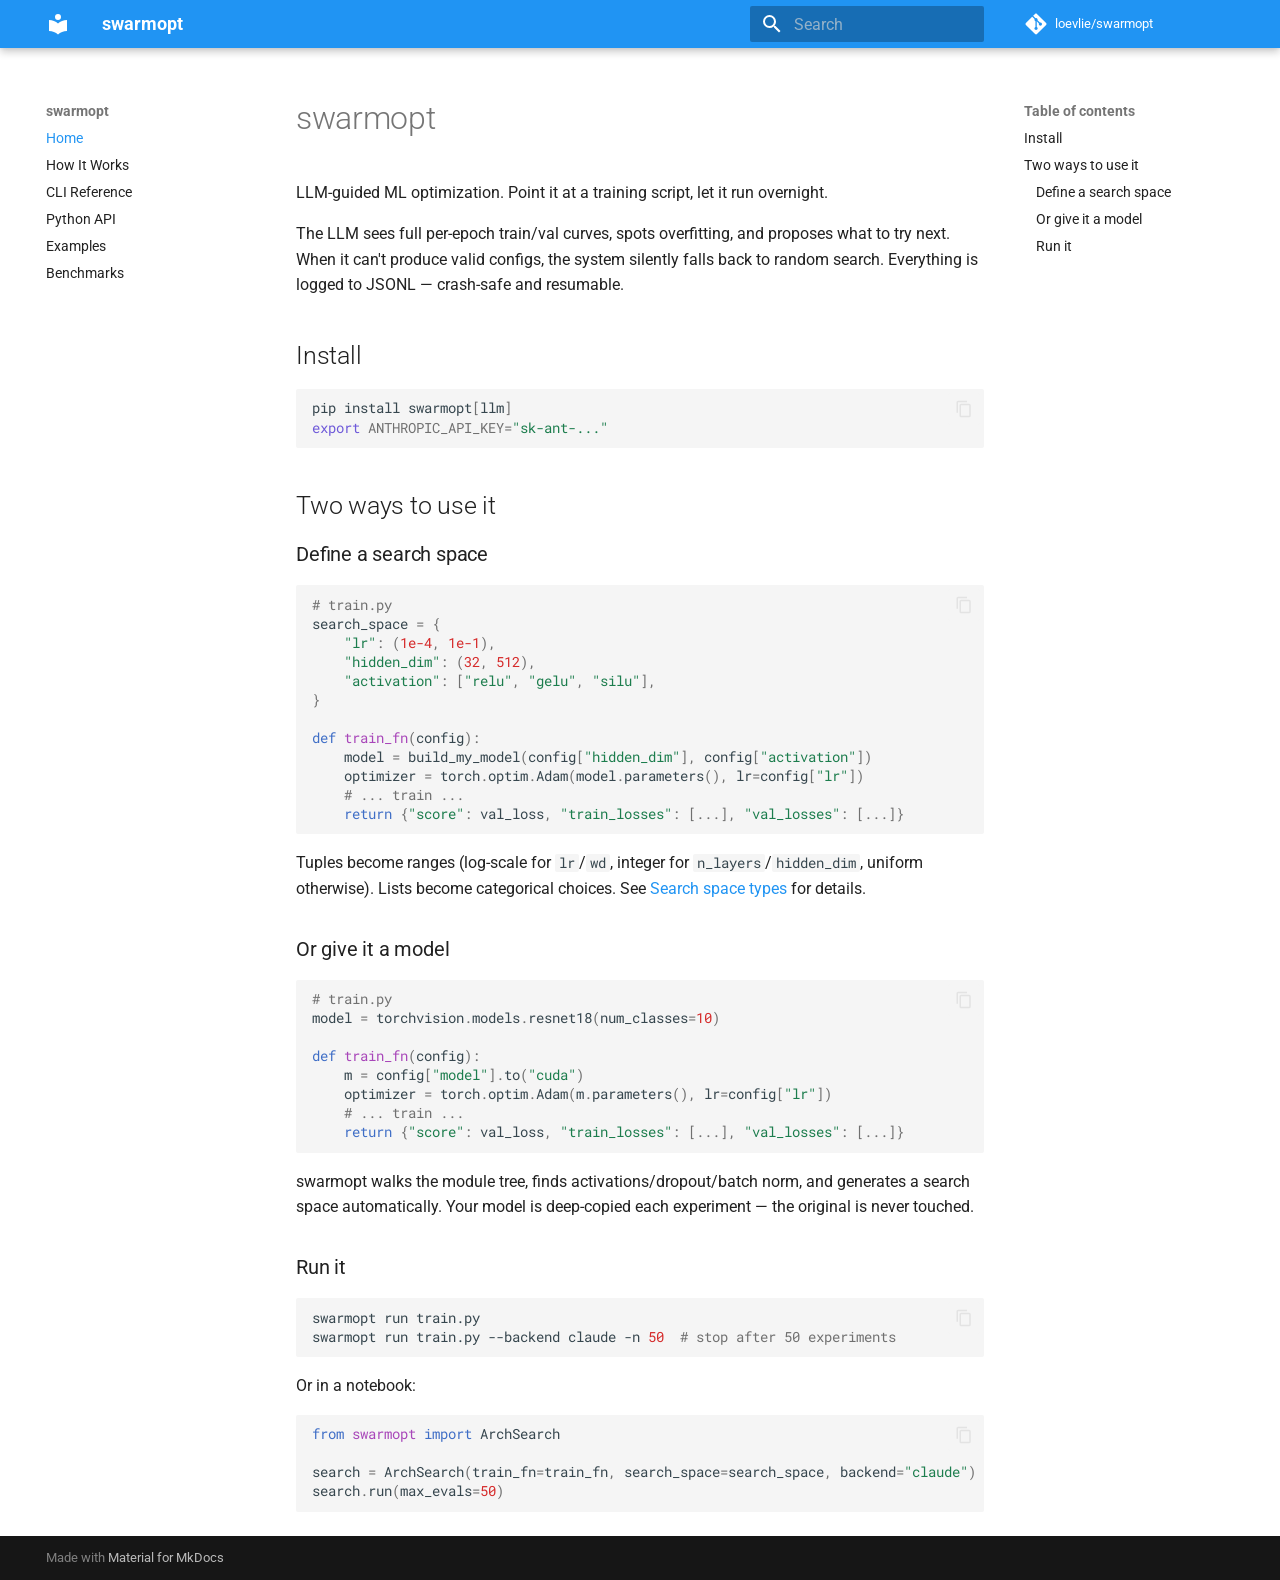
==== index.html @ a4ebd0cd "Deployed 0db1caf with MkDocs version: 1.6.1" ====
<!doctype html>
<html lang="en" class="no-js">
  <head>
    
      <meta charset="utf-8">
      <meta name="viewport" content="width=device-width,initial-scale=1">
      
        <meta name="description" content="LLM-guided ML optimization">
      
      
      
        <link rel="canonical" href="https://loevlie.github.io/swarmopt/">
      
      
      
        <link rel="next" href="how-it-works/">
      
      
        
      
      
      <link rel="icon" href="assets/images/favicon.png">
      <meta name="generator" content="mkdocs-1.6.1, mkdocs-material-9.7.5">
    
    
      
        <title>swarmopt</title>
      
    
    
      <link rel="stylesheet" href="assets/stylesheets/main.484c7ddc.min.css">
      
        
        <link rel="stylesheet" href="assets/stylesheets/palette.ab4e12ef.min.css">
      
      


    
    
      
    
    
      
        
        
        <link rel="preconnect" href="https://fonts.gstatic.com" crossorigin>
        <link rel="stylesheet" href="https://fonts.googleapis.com/css?family=Roboto:300,300i,400,400i,700,700i%7CRoboto+Mono:400,400i,700,700i&display=fallback">
        <style>:root{--md-text-font:"Roboto";--md-code-font:"Roboto Mono"}</style>
      
    
    
    <script>__md_scope=new URL(".",location),__md_hash=e=>[...e].reduce(((e,_)=>(e<<5)-e+_.charCodeAt(0)),0),__md_get=(e,_=localStorage,t=__md_scope)=>JSON.parse(_.getItem(t.pathname+"."+e)),__md_set=(e,_,t=localStorage,a=__md_scope)=>{try{t.setItem(a.pathname+"."+e,JSON.stringify(_))}catch(e){}}</script>
    
      

    
    
  </head>
  
  
    
    
      
    
    
    
    
    <body dir="ltr" data-md-color-scheme="default" data-md-color-primary="blue" data-md-color-accent="amber">
  
    
    <input class="md-toggle" data-md-toggle="drawer" type="checkbox" id="__drawer" autocomplete="off">
    <input class="md-toggle" data-md-toggle="search" type="checkbox" id="__search" autocomplete="off">
    <label class="md-overlay" for="__drawer"></label>
    <div data-md-component="skip">
      
        
        <a href="#swarmopt" class="md-skip">
          Skip to content
        </a>
      
    </div>
    <div data-md-component="announce">
      
    </div>
    
    
      

  

<header class="md-header md-header--shadow" data-md-component="header">
  <nav class="md-header__inner md-grid" aria-label="Header">
    <a href="." title="swarmopt" class="md-header__button md-logo" aria-label="swarmopt" data-md-component="logo">
      
  
  <svg xmlns="http://www.w3.org/2000/svg" viewBox="0 0 24 24"><path d="M12 8a3 3 0 0 0 3-3 3 3 0 0 0-3-3 3 3 0 0 0-3 3 3 3 0 0 0 3 3m0 3.54C9.64 9.35 6.5 8 3 8v11c3.5 0 6.64 1.35 9 3.54 2.36-2.19 5.5-3.54 9-3.54V8c-3.5 0-6.64 1.35-9 3.54"/></svg>

    </a>
    <label class="md-header__button md-icon" for="__drawer">
      
      <svg xmlns="http://www.w3.org/2000/svg" viewBox="0 0 24 24"><path d="M3 6h18v2H3zm0 5h18v2H3zm0 5h18v2H3z"/></svg>
    </label>
    <div class="md-header__title" data-md-component="header-title">
      <div class="md-header__ellipsis">
        <div class="md-header__topic">
          <span class="md-ellipsis">
            swarmopt
          </span>
        </div>
        <div class="md-header__topic" data-md-component="header-topic">
          <span class="md-ellipsis">
            
              Home
            
          </span>
        </div>
      </div>
    </div>
    
      
        <form class="md-header__option" data-md-component="palette">
  
    
    
    
    <input class="md-option" data-md-color-media="" data-md-color-scheme="default" data-md-color-primary="blue" data-md-color-accent="amber"  aria-hidden="true"  type="radio" name="__palette" id="__palette_0">
    
  
</form>
      
    
    
      <script>var palette=__md_get("__palette");if(palette&&palette.color){if("(prefers-color-scheme)"===palette.color.media){var media=matchMedia("(prefers-color-scheme: light)"),input=document.querySelector(media.matches?"[data-md-color-media='(prefers-color-scheme: light)']":"[data-md-color-media='(prefers-color-scheme: dark)']");palette.color.media=input.getAttribute("data-md-color-media"),palette.color.scheme=input.getAttribute("data-md-color-scheme"),palette.color.primary=input.getAttribute("data-md-color-primary"),palette.color.accent=input.getAttribute("data-md-color-accent")}for(var[key,value]of Object.entries(palette.color))document.body.setAttribute("data-md-color-"+key,value)}</script>
    
    
    
      
      
        <label class="md-header__button md-icon" for="__search">
          
          <svg xmlns="http://www.w3.org/2000/svg" viewBox="0 0 24 24"><path d="M9.5 3A6.5 6.5 0 0 1 16 9.5c0 1.61-.59 3.09-1.56 4.23l.27.27h.79l5 5-1.5 1.5-5-5v-.79l-.27-.27A6.52 6.52 0 0 1 9.5 16 6.5 6.5 0 0 1 3 9.5 6.5 6.5 0 0 1 9.5 3m0 2C7 5 5 7 5 9.5S7 14 9.5 14 14 12 14 9.5 12 5 9.5 5"/></svg>
        </label>
        <div class="md-search" data-md-component="search" role="dialog">
  <label class="md-search__overlay" for="__search"></label>
  <div class="md-search__inner" role="search">
    <form class="md-search__form" name="search">
      <input type="text" class="md-search__input" name="query" aria-label="Search" placeholder="Search" autocapitalize="off" autocorrect="off" autocomplete="off" spellcheck="false" data-md-component="search-query" required>
      <label class="md-search__icon md-icon" for="__search">
        
        <svg xmlns="http://www.w3.org/2000/svg" viewBox="0 0 24 24"><path d="M9.5 3A6.5 6.5 0 0 1 16 9.5c0 1.61-.59 3.09-1.56 4.23l.27.27h.79l5 5-1.5 1.5-5-5v-.79l-.27-.27A6.52 6.52 0 0 1 9.5 16 6.5 6.5 0 0 1 3 9.5 6.5 6.5 0 0 1 9.5 3m0 2C7 5 5 7 5 9.5S7 14 9.5 14 14 12 14 9.5 12 5 9.5 5"/></svg>
        
        <svg xmlns="http://www.w3.org/2000/svg" viewBox="0 0 24 24"><path d="M20 11v2H8l5.5 5.5-1.42 1.42L4.16 12l7.92-7.92L13.5 5.5 8 11z"/></svg>
      </label>
      <nav class="md-search__options" aria-label="Search">
        
        <button type="reset" class="md-search__icon md-icon" title="Clear" aria-label="Clear" tabindex="-1">
          
          <svg xmlns="http://www.w3.org/2000/svg" viewBox="0 0 24 24"><path d="M19 6.41 17.59 5 12 10.59 6.41 5 5 6.41 10.59 12 5 17.59 6.41 19 12 13.41 17.59 19 19 17.59 13.41 12z"/></svg>
        </button>
      </nav>
      
    </form>
    <div class="md-search__output">
      <div class="md-search__scrollwrap" tabindex="0" data-md-scrollfix>
        <div class="md-search-result" data-md-component="search-result">
          <div class="md-search-result__meta">
            Initializing search
          </div>
          <ol class="md-search-result__list" role="presentation"></ol>
        </div>
      </div>
    </div>
  </div>
</div>
      
    
    
      <div class="md-header__source">
        <a href="https://github.com/loevlie/swarmopt" title="Go to repository" class="md-source" data-md-component="source">
  <div class="md-source__icon md-icon">
    
    <svg xmlns="http://www.w3.org/2000/svg" viewBox="0 0 448 512"><!--! Font Awesome Free 7.1.0 by @fontawesome - https://fontawesome.com License - https://fontawesome.com/license/free (Icons: CC BY 4.0, Fonts: SIL OFL 1.1, Code: MIT License) Copyright 2025 Fonticons, Inc.--><path d="M439.6 236.1 244 40.5c-5.4-5.5-12.8-8.5-20.4-8.5s-15 3-20.4 8.4L162.5 81l51.5 51.5c27.1-9.1 52.7 16.8 43.4 43.7l49.7 49.7c34.2-11.8 61.2 31 35.5 56.7-26.5 26.5-70.2-2.9-56-37.3L240.3 199v121.9c25.3 12.5 22.3 41.8 9.1 55-6.4 6.4-15.2 10.1-24.3 10.1s-17.8-3.6-24.3-10.1c-17.6-17.6-11.1-46.9 11.2-56v-123c-20.8-8.5-24.6-30.7-18.6-45L142.6 101 8.5 235.1C3 240.6 0 247.9 0 255.5s3 15 8.5 20.4l195.6 195.7c5.4 5.4 12.7 8.4 20.4 8.4s15-3 20.4-8.4l194.7-194.7c5.4-5.4 8.4-12.8 8.4-20.4s-3-15-8.4-20.4"/></svg>
  </div>
  <div class="md-source__repository">
    loevlie/swarmopt
  </div>
</a>
      </div>
    
  </nav>
  
</header>
    
    <div class="md-container" data-md-component="container">
      
      
        
          
        
      
      <main class="md-main" data-md-component="main">
        <div class="md-main__inner md-grid">
          
            
              
              <div class="md-sidebar md-sidebar--primary" data-md-component="sidebar" data-md-type="navigation" >
                <div class="md-sidebar__scrollwrap">
                  <div class="md-sidebar__inner">
                    



<nav class="md-nav md-nav--primary" aria-label="Navigation" data-md-level="0">
  <label class="md-nav__title" for="__drawer">
    <a href="." title="swarmopt" class="md-nav__button md-logo" aria-label="swarmopt" data-md-component="logo">
      
  
  <svg xmlns="http://www.w3.org/2000/svg" viewBox="0 0 24 24"><path d="M12 8a3 3 0 0 0 3-3 3 3 0 0 0-3-3 3 3 0 0 0-3 3 3 3 0 0 0 3 3m0 3.54C9.64 9.35 6.5 8 3 8v11c3.5 0 6.64 1.35 9 3.54 2.36-2.19 5.5-3.54 9-3.54V8c-3.5 0-6.64 1.35-9 3.54"/></svg>

    </a>
    swarmopt
  </label>
  
    <div class="md-nav__source">
      <a href="https://github.com/loevlie/swarmopt" title="Go to repository" class="md-source" data-md-component="source">
  <div class="md-source__icon md-icon">
    
    <svg xmlns="http://www.w3.org/2000/svg" viewBox="0 0 448 512"><!--! Font Awesome Free 7.1.0 by @fontawesome - https://fontawesome.com License - https://fontawesome.com/license/free (Icons: CC BY 4.0, Fonts: SIL OFL 1.1, Code: MIT License) Copyright 2025 Fonticons, Inc.--><path d="M439.6 236.1 244 40.5c-5.4-5.5-12.8-8.5-20.4-8.5s-15 3-20.4 8.4L162.5 81l51.5 51.5c27.1-9.1 52.7 16.8 43.4 43.7l49.7 49.7c34.2-11.8 61.2 31 35.5 56.7-26.5 26.5-70.2-2.9-56-37.3L240.3 199v121.9c25.3 12.5 22.3 41.8 9.1 55-6.4 6.4-15.2 10.1-24.3 10.1s-17.8-3.6-24.3-10.1c-17.6-17.6-11.1-46.9 11.2-56v-123c-20.8-8.5-24.6-30.7-18.6-45L142.6 101 8.5 235.1C3 240.6 0 247.9 0 255.5s3 15 8.5 20.4l195.6 195.7c5.4 5.4 12.7 8.4 20.4 8.4s15-3 20.4-8.4l194.7-194.7c5.4-5.4 8.4-12.8 8.4-20.4s-3-15-8.4-20.4"/></svg>
  </div>
  <div class="md-source__repository">
    loevlie/swarmopt
  </div>
</a>
    </div>
  
  <ul class="md-nav__list" data-md-scrollfix>
    
      
      
  
  
    
  
  
  
    <li class="md-nav__item md-nav__item--active">
      
      <input class="md-nav__toggle md-toggle" type="checkbox" id="__toc">
      
      
        
      
      
        <label class="md-nav__link md-nav__link--active" for="__toc">
          
  
  
  <span class="md-ellipsis">
    
  
    Home
  

    
  </span>
  
  

          <span class="md-nav__icon md-icon"></span>
        </label>
      
      <a href="." class="md-nav__link md-nav__link--active">
        
  
  
  <span class="md-ellipsis">
    
  
    Home
  

    
  </span>
  
  

      </a>
      
        

<nav class="md-nav md-nav--secondary" aria-label="Table of contents">
  
  
  
    
  
  
    <label class="md-nav__title" for="__toc">
      <span class="md-nav__icon md-icon"></span>
      Table of contents
    </label>
    <ul class="md-nav__list" data-md-component="toc" data-md-scrollfix>
      
        <li class="md-nav__item">
  <a href="#install" class="md-nav__link">
    <span class="md-ellipsis">
      
        Install
      
    </span>
  </a>
  
</li>
      
        <li class="md-nav__item">
  <a href="#two-ways-to-use-it" class="md-nav__link">
    <span class="md-ellipsis">
      
        Two ways to use it
      
    </span>
  </a>
  
    <nav class="md-nav" aria-label="Two ways to use it">
      <ul class="md-nav__list">
        
          <li class="md-nav__item">
  <a href="#define-a-search-space" class="md-nav__link">
    <span class="md-ellipsis">
      
        Define a search space
      
    </span>
  </a>
  
</li>
        
          <li class="md-nav__item">
  <a href="#or-give-it-a-model" class="md-nav__link">
    <span class="md-ellipsis">
      
        Or give it a model
      
    </span>
  </a>
  
</li>
        
          <li class="md-nav__item">
  <a href="#run-it" class="md-nav__link">
    <span class="md-ellipsis">
      
        Run it
      
    </span>
  </a>
  
</li>
        
      </ul>
    </nav>
  
</li>
      
    </ul>
  
</nav>
      
    </li>
  

    
      
      
  
  
  
  
    <li class="md-nav__item">
      <a href="how-it-works/" class="md-nav__link">
        
  
  
  <span class="md-ellipsis">
    
  
    How It Works
  

    
  </span>
  
  

      </a>
    </li>
  

    
      
      
  
  
  
  
    <li class="md-nav__item">
      <a href="cli/" class="md-nav__link">
        
  
  
  <span class="md-ellipsis">
    
  
    CLI Reference
  

    
  </span>
  
  

      </a>
    </li>
  

    
      
      
  
  
  
  
    <li class="md-nav__item">
      <a href="api/" class="md-nav__link">
        
  
  
  <span class="md-ellipsis">
    
  
    Python API
  

    
  </span>
  
  

      </a>
    </li>
  

    
      
      
  
  
  
  
    <li class="md-nav__item">
      <a href="examples/" class="md-nav__link">
        
  
  
  <span class="md-ellipsis">
    
  
    Examples
  

    
  </span>
  
  

      </a>
    </li>
  

    
      
      
  
  
  
  
    <li class="md-nav__item">
      <a href="benchmarks/" class="md-nav__link">
        
  
  
  <span class="md-ellipsis">
    
  
    Benchmarks
  

    
  </span>
  
  

      </a>
    </li>
  

    
  </ul>
</nav>
                  </div>
                </div>
              </div>
            
            
              
              <div class="md-sidebar md-sidebar--secondary" data-md-component="sidebar" data-md-type="toc" >
                <div class="md-sidebar__scrollwrap">
                  <div class="md-sidebar__inner">
                    

<nav class="md-nav md-nav--secondary" aria-label="Table of contents">
  
  
  
    
  
  
    <label class="md-nav__title" for="__toc">
      <span class="md-nav__icon md-icon"></span>
      Table of contents
    </label>
    <ul class="md-nav__list" data-md-component="toc" data-md-scrollfix>
      
        <li class="md-nav__item">
  <a href="#install" class="md-nav__link">
    <span class="md-ellipsis">
      
        Install
      
    </span>
  </a>
  
</li>
      
        <li class="md-nav__item">
  <a href="#two-ways-to-use-it" class="md-nav__link">
    <span class="md-ellipsis">
      
        Two ways to use it
      
    </span>
  </a>
  
    <nav class="md-nav" aria-label="Two ways to use it">
      <ul class="md-nav__list">
        
          <li class="md-nav__item">
  <a href="#define-a-search-space" class="md-nav__link">
    <span class="md-ellipsis">
      
        Define a search space
      
    </span>
  </a>
  
</li>
        
          <li class="md-nav__item">
  <a href="#or-give-it-a-model" class="md-nav__link">
    <span class="md-ellipsis">
      
        Or give it a model
      
    </span>
  </a>
  
</li>
        
          <li class="md-nav__item">
  <a href="#run-it" class="md-nav__link">
    <span class="md-ellipsis">
      
        Run it
      
    </span>
  </a>
  
</li>
        
      </ul>
    </nav>
  
</li>
      
    </ul>
  
</nav>
                  </div>
                </div>
              </div>
            
          
          
            <div class="md-content" data-md-component="content">
              
              <article class="md-content__inner md-typeset">
                
                  


  
  


<h1 id="swarmopt">swarmopt</h1>
<p>LLM-guided ML optimization. Point it at a training script, let it run overnight.</p>
<p>The LLM sees full per-epoch train/val curves, spots overfitting, and proposes what to try next. When it can't produce valid configs, the system silently falls back to random search. Everything is logged to JSONL — crash-safe and resumable.</p>
<h2 id="install">Install</h2>
<div class="highlight"><pre><span></span><code><a id="__codelineno-0-1" name="__codelineno-0-1" href="#__codelineno-0-1"></a>pip<span class="w"> </span>install<span class="w"> </span>swarmopt<span class="o">[</span>llm<span class="o">]</span>
<a id="__codelineno-0-2" name="__codelineno-0-2" href="#__codelineno-0-2"></a><span class="nb">export</span><span class="w"> </span><span class="nv">ANTHROPIC_API_KEY</span><span class="o">=</span><span class="s2">&quot;sk-ant-...&quot;</span>
</code></pre></div>
<h2 id="two-ways-to-use-it">Two ways to use it</h2>
<h3 id="define-a-search-space">Define a search space</h3>
<div class="highlight"><pre><span></span><code><a id="__codelineno-1-1" name="__codelineno-1-1" href="#__codelineno-1-1"></a><span class="c1"># train.py</span>
<a id="__codelineno-1-2" name="__codelineno-1-2" href="#__codelineno-1-2"></a><span class="n">search_space</span> <span class="o">=</span> <span class="p">{</span>
<a id="__codelineno-1-3" name="__codelineno-1-3" href="#__codelineno-1-3"></a>    <span class="s2">&quot;lr&quot;</span><span class="p">:</span> <span class="p">(</span><span class="mf">1e-4</span><span class="p">,</span> <span class="mf">1e-1</span><span class="p">),</span>
<a id="__codelineno-1-4" name="__codelineno-1-4" href="#__codelineno-1-4"></a>    <span class="s2">&quot;hidden_dim&quot;</span><span class="p">:</span> <span class="p">(</span><span class="mi">32</span><span class="p">,</span> <span class="mi">512</span><span class="p">),</span>
<a id="__codelineno-1-5" name="__codelineno-1-5" href="#__codelineno-1-5"></a>    <span class="s2">&quot;activation&quot;</span><span class="p">:</span> <span class="p">[</span><span class="s2">&quot;relu&quot;</span><span class="p">,</span> <span class="s2">&quot;gelu&quot;</span><span class="p">,</span> <span class="s2">&quot;silu&quot;</span><span class="p">],</span>
<a id="__codelineno-1-6" name="__codelineno-1-6" href="#__codelineno-1-6"></a><span class="p">}</span>
<a id="__codelineno-1-7" name="__codelineno-1-7" href="#__codelineno-1-7"></a>
<a id="__codelineno-1-8" name="__codelineno-1-8" href="#__codelineno-1-8"></a><span class="k">def</span><span class="w"> </span><span class="nf">train_fn</span><span class="p">(</span><span class="n">config</span><span class="p">):</span>
<a id="__codelineno-1-9" name="__codelineno-1-9" href="#__codelineno-1-9"></a>    <span class="n">model</span> <span class="o">=</span> <span class="n">build_my_model</span><span class="p">(</span><span class="n">config</span><span class="p">[</span><span class="s2">&quot;hidden_dim&quot;</span><span class="p">],</span> <span class="n">config</span><span class="p">[</span><span class="s2">&quot;activation&quot;</span><span class="p">])</span>
<a id="__codelineno-1-10" name="__codelineno-1-10" href="#__codelineno-1-10"></a>    <span class="n">optimizer</span> <span class="o">=</span> <span class="n">torch</span><span class="o">.</span><span class="n">optim</span><span class="o">.</span><span class="n">Adam</span><span class="p">(</span><span class="n">model</span><span class="o">.</span><span class="n">parameters</span><span class="p">(),</span> <span class="n">lr</span><span class="o">=</span><span class="n">config</span><span class="p">[</span><span class="s2">&quot;lr&quot;</span><span class="p">])</span>
<a id="__codelineno-1-11" name="__codelineno-1-11" href="#__codelineno-1-11"></a>    <span class="c1"># ... train ...</span>
<a id="__codelineno-1-12" name="__codelineno-1-12" href="#__codelineno-1-12"></a>    <span class="k">return</span> <span class="p">{</span><span class="s2">&quot;score&quot;</span><span class="p">:</span> <span class="n">val_loss</span><span class="p">,</span> <span class="s2">&quot;train_losses&quot;</span><span class="p">:</span> <span class="p">[</span><span class="o">...</span><span class="p">],</span> <span class="s2">&quot;val_losses&quot;</span><span class="p">:</span> <span class="p">[</span><span class="o">...</span><span class="p">]}</span>
</code></pre></div>
<p>Tuples become ranges (log-scale for <code>lr</code>/<code>wd</code>, integer for <code>n_layers</code>/<code>hidden_dim</code>, uniform otherwise). Lists become categorical choices. See <a href="api/#search-space-types">Search space types</a> for details.</p>
<h3 id="or-give-it-a-model">Or give it a model</h3>
<div class="highlight"><pre><span></span><code><a id="__codelineno-2-1" name="__codelineno-2-1" href="#__codelineno-2-1"></a><span class="c1"># train.py</span>
<a id="__codelineno-2-2" name="__codelineno-2-2" href="#__codelineno-2-2"></a><span class="n">model</span> <span class="o">=</span> <span class="n">torchvision</span><span class="o">.</span><span class="n">models</span><span class="o">.</span><span class="n">resnet18</span><span class="p">(</span><span class="n">num_classes</span><span class="o">=</span><span class="mi">10</span><span class="p">)</span>
<a id="__codelineno-2-3" name="__codelineno-2-3" href="#__codelineno-2-3"></a>
<a id="__codelineno-2-4" name="__codelineno-2-4" href="#__codelineno-2-4"></a><span class="k">def</span><span class="w"> </span><span class="nf">train_fn</span><span class="p">(</span><span class="n">config</span><span class="p">):</span>
<a id="__codelineno-2-5" name="__codelineno-2-5" href="#__codelineno-2-5"></a>    <span class="n">m</span> <span class="o">=</span> <span class="n">config</span><span class="p">[</span><span class="s2">&quot;model&quot;</span><span class="p">]</span><span class="o">.</span><span class="n">to</span><span class="p">(</span><span class="s2">&quot;cuda&quot;</span><span class="p">)</span>
<a id="__codelineno-2-6" name="__codelineno-2-6" href="#__codelineno-2-6"></a>    <span class="n">optimizer</span> <span class="o">=</span> <span class="n">torch</span><span class="o">.</span><span class="n">optim</span><span class="o">.</span><span class="n">Adam</span><span class="p">(</span><span class="n">m</span><span class="o">.</span><span class="n">parameters</span><span class="p">(),</span> <span class="n">lr</span><span class="o">=</span><span class="n">config</span><span class="p">[</span><span class="s2">&quot;lr&quot;</span><span class="p">])</span>
<a id="__codelineno-2-7" name="__codelineno-2-7" href="#__codelineno-2-7"></a>    <span class="c1"># ... train ...</span>
<a id="__codelineno-2-8" name="__codelineno-2-8" href="#__codelineno-2-8"></a>    <span class="k">return</span> <span class="p">{</span><span class="s2">&quot;score&quot;</span><span class="p">:</span> <span class="n">val_loss</span><span class="p">,</span> <span class="s2">&quot;train_losses&quot;</span><span class="p">:</span> <span class="p">[</span><span class="o">...</span><span class="p">],</span> <span class="s2">&quot;val_losses&quot;</span><span class="p">:</span> <span class="p">[</span><span class="o">...</span><span class="p">]}</span>
</code></pre></div>
<p>swarmopt walks the module tree, finds activations/dropout/batch norm, and generates a search space automatically. Your model is deep-copied each experiment — the original is never touched.</p>
<h3 id="run-it">Run it</h3>
<div class="highlight"><pre><span></span><code><a id="__codelineno-3-1" name="__codelineno-3-1" href="#__codelineno-3-1"></a>swarmopt<span class="w"> </span>run<span class="w"> </span>train.py
<a id="__codelineno-3-2" name="__codelineno-3-2" href="#__codelineno-3-2"></a>swarmopt<span class="w"> </span>run<span class="w"> </span>train.py<span class="w"> </span>--backend<span class="w"> </span>claude<span class="w"> </span>-n<span class="w"> </span><span class="m">50</span><span class="w">  </span><span class="c1"># stop after 50 experiments</span>
</code></pre></div>
<p>Or in a notebook:</p>
<div class="highlight"><pre><span></span><code><a id="__codelineno-4-1" name="__codelineno-4-1" href="#__codelineno-4-1"></a><span class="kn">from</span><span class="w"> </span><span class="nn">swarmopt</span><span class="w"> </span><span class="kn">import</span> <span class="n">ArchSearch</span>
<a id="__codelineno-4-2" name="__codelineno-4-2" href="#__codelineno-4-2"></a>
<a id="__codelineno-4-3" name="__codelineno-4-3" href="#__codelineno-4-3"></a><span class="n">search</span> <span class="o">=</span> <span class="n">ArchSearch</span><span class="p">(</span><span class="n">train_fn</span><span class="o">=</span><span class="n">train_fn</span><span class="p">,</span> <span class="n">search_space</span><span class="o">=</span><span class="n">search_space</span><span class="p">,</span> <span class="n">backend</span><span class="o">=</span><span class="s2">&quot;claude&quot;</span><span class="p">)</span>
<a id="__codelineno-4-4" name="__codelineno-4-4" href="#__codelineno-4-4"></a><span class="n">search</span><span class="o">.</span><span class="n">run</span><span class="p">(</span><span class="n">max_evals</span><span class="o">=</span><span class="mi">50</span><span class="p">)</span>
</code></pre></div>












                
              </article>
            </div>
          
          
<script>var target=document.getElementById(location.hash.slice(1));target&&target.name&&(target.checked=target.name.startsWith("__tabbed_"))</script>
        </div>
        
      </main>
      
        <footer class="md-footer">
  
  <div class="md-footer-meta md-typeset">
    <div class="md-footer-meta__inner md-grid">
      <div class="md-copyright">
  
  
    Made with
    <a href="https://squidfunk.github.io/mkdocs-material/" target="_blank" rel="noopener">
      Material for MkDocs
    </a>
  
</div>
      
    </div>
  </div>
</footer>
      
    </div>
    <div class="md-dialog" data-md-component="dialog">
      <div class="md-dialog__inner md-typeset"></div>
    </div>
    
    
    
      
      
      <script id="__config" type="application/json">{"annotate": null, "base": ".", "features": ["content.code.copy", "navigation.sections"], "search": "assets/javascripts/workers/search.2c215733.min.js", "tags": null, "translations": {"clipboard.copied": "Copied to clipboard", "clipboard.copy": "Copy to clipboard", "search.result.more.one": "1 more on this page", "search.result.more.other": "# more on this page", "search.result.none": "No matching documents", "search.result.one": "1 matching document", "search.result.other": "# matching documents", "search.result.placeholder": "Type to start searching", "search.result.term.missing": "Missing", "select.version": "Select version"}, "version": null}</script>
    
    
      <script src="assets/javascripts/bundle.79ae519e.min.js"></script>
      
    
  </body>
</html>
---- assets/stylesheets/main.484c7ddc.min.css ----
@charset "UTF-8";html{-webkit-text-size-adjust:none;-moz-text-size-adjust:none;text-size-adjust:none;box-sizing:border-box}*,:after,:before{box-sizing:inherit}@media (prefers-reduced-motion){*,:after,:before{transition:none!important}}body{margin:0}a,button,input,label{-webkit-tap-highlight-color:transparent}a{color:inherit;text-decoration:none}hr{border:0;box-sizing:initial;display:block;height:.05rem;overflow:visible;padding:0}small{font-size:80%}sub,sup{line-height:1em}img{border-style:none}table{border-collapse:initial;border-spacing:0}td,th{font-weight:400;vertical-align:top}button{background:#0000;border:0;font-family:inherit;font-size:inherit;margin:0;padding:0}input{border:0;outline:none}:root{--md-primary-fg-color:#4051b5;--md-primary-fg-color--light:#5d6cc0;--md-primary-fg-color--dark:#303fa1;--md-primary-bg-color:#fff;--md-primary-bg-color--light:#ffffffb3;--md-accent-fg-color:#526cfe;--md-accent-fg-color--transparent:#526cfe1a;--md-accent-bg-color:#fff;--md-accent-bg-color--light:#ffffffb3}[data-md-color-scheme=default]{color-scheme:light}[data-md-color-scheme=default] img[src$="#gh-dark-mode-only"],[data-md-color-scheme=default] img[src$="#only-dark"]{display:none}:root,[data-md-color-scheme=default]{--md-hue:225deg;--md-default-fg-color:#000000de;--md-default-fg-color--light:#0000008a;--md-default-fg-color--lighter:#00000052;--md-default-fg-color--lightest:#00000012;--md-default-bg-color:#fff;--md-default-bg-color--light:#ffffffb3;--md-default-bg-color--lighter:#ffffff4d;--md-default-bg-color--lightest:#ffffff1f;--md-code-fg-color:#36464e;--md-code-bg-color:#f5f5f5;--md-code-bg-color--light:#f5f5f5b3;--md-code-bg-color--lighter:#f5f5f54d;--md-code-hl-color:#4287ff;--md-code-hl-color--light:#4287ff1a;--md-code-hl-number-color:#d52a2a;--md-code-hl-special-color:#db1457;--md-code-hl-function-color:#a846b9;--md-code-hl-constant-color:#6e59d9;--md-code-hl-keyword-color:#3f6ec6;--md-code-hl-string-color:#1c7d4d;--md-code-hl-name-color:var(--md-code-fg-color);--md-code-hl-operator-color:var(--md-default-fg-color--light);--md-code-hl-punctuation-color:var(--md-default-fg-color--light);--md-code-hl-comment-color:var(--md-default-fg-color--light);--md-code-hl-generic-color:var(--md-default-fg-color--light);--md-code-hl-variable-color:var(--md-default-fg-color--light);--md-typeset-color:var(--md-default-fg-color);--md-typeset-a-color:var(--md-primary-fg-color);--md-typeset-del-color:#f5503d26;--md-typeset-ins-color:#0bd57026;--md-typeset-kbd-color:#fafafa;--md-typeset-kbd-accent-color:#fff;--md-typeset-kbd-border-color:#b8b8b8;--md-typeset-mark-color:#ffff0080;--md-typeset-table-color:#0000001f;--md-typeset-table-color--light:rgba(0,0,0,.035);--md-admonition-fg-color:var(--md-default-fg-color);--md-admonition-bg-color:var(--md-default-bg-color);--md-warning-fg-color:#000000de;--md-warning-bg-color:#ff9;--md-footer-fg-color:#fff;--md-footer-fg-color--light:#ffffffb3;--md-footer-fg-color--lighter:#ffffff73;--md-footer-bg-color:#000000de;--md-footer-bg-color--dark:#00000052;--md-shadow-z1:0 0.2rem 0.5rem #0000000d,0 0 0.05rem #0000001a;--md-shadow-z2:0 0.2rem 0.5rem #0000001a,0 0 0.05rem #00000040;--md-shadow-z3:0 0.2rem 0.5rem #0003,0 0 0.05rem #00000059}.md-icon svg{fill:currentcolor;display:block;height:1.2rem;width:1.2rem}body{-webkit-font-smoothing:antialiased;-moz-osx-font-smoothing:grayscale;--md-text-font-family:var(--md-text-font,_),-apple-system,BlinkMacSystemFont,Helvetica,Arial,sans-serif;--md-code-font-family:var(--md-code-font,_),SFMono-Regular,Consolas,Menlo,monospace}aside,body,input{font-feature-settings:"kern","liga";color:var(--md-typeset-color);font-family:var(--md-text-font-family)}code,kbd,pre{font-feature-settings:"kern";font-family:var(--md-code-font-family)}:root{--md-typeset-table-sort-icon:url('data:image/svg+xml;charset=utf-8,<svg xmlns="http://www.w3.org/2000/svg" viewBox="0 0 24 24"><path d="m18 21-4-4h3V7h-3l4-4 4 4h-3v10h3M2 19v-2h10v2M2 13v-2h7v2M2 7V5h4v2z"/></svg>');--md-typeset-table-sort-icon--asc:url('data:image/svg+xml;charset=utf-8,<svg xmlns="http://www.w3.org/2000/svg" viewBox="0 0 24 24"><path d="M19 17h3l-4 4-4-4h3V3h2M2 17h10v2H2M6 5v2H2V5m0 6h7v2H2z"/></svg>');--md-typeset-table-sort-icon--desc:url('data:image/svg+xml;charset=utf-8,<svg xmlns="http://www.w3.org/2000/svg" viewBox="0 0 24 24"><path d="M19 7h3l-4-4-4 4h3v14h2M2 17h10v2H2M6 5v2H2V5m0 6h7v2H2z"/></svg>')}.md-typeset{-webkit-print-color-adjust:exact;color-adjust:exact;font-size:.8rem;line-height:1.6;overflow-wrap:break-word}@media print{.md-typeset{font-size:.68rem}}.md-typeset blockquote,.md-typeset dl,.md-typeset figure,.md-typeset ol,.md-typeset pre,.md-typeset ul{margin-bottom:1em;margin-top:1em}.md-typeset h1{color:var(--md-default-fg-color--light);font-size:2em;line-height:1.3;margin:0 0 1.25em}.md-typeset h1,.md-typeset h2{font-weight:300;letter-spacing:-.01em}.md-typeset h2{font-size:1.5625em;line-height:1.4;margin:1.6em 0 .64em}.md-typeset h3{font-size:1.25em;font-weight:400;letter-spacing:-.01em;line-height:1.5;margin:1.6em 0 .8em}.md-typeset h2+h3{margin-top:.8em}.md-typeset h4{font-weight:700;letter-spacing:-.01em;margin:1em 0}.md-typeset h5,.md-typeset h6{color:var(--md-default-fg-color--light);font-size:.8em;font-weight:700;letter-spacing:-.01em;margin:1.25em 0}.md-typeset h5{text-transform:uppercase}.md-typeset h5 code{text-transform:none}.md-typeset hr{border-bottom:.05rem solid var(--md-default-fg-color--lightest);display:flow-root;margin:1.5em 0}.md-typeset a{color:var(--md-typeset-a-color);word-break:break-word}.md-typeset a,.md-typeset a:before{transition:color 125ms}.md-typeset a:focus,.md-typeset a:hover{color:var(--md-accent-fg-color)}.md-typeset a:focus code,.md-typeset a:hover code{background-color:var(--md-accent-fg-color--transparent);color:var(--md-accent-fg-color)}.md-typeset a code{color:var(--md-typeset-a-color)}.md-typeset a.focus-visible{outline-color:var(--md-accent-fg-color);outline-offset:.2rem}.md-typeset code,.md-typeset kbd,.md-typeset pre{color:var(--md-code-fg-color);direction:ltr;font-variant-ligatures:none;transition:background-color 125ms}@media print{.md-typeset code,.md-typeset kbd,.md-typeset pre{white-space:pre-wrap}}.md-typeset code{background-color:var(--md-code-bg-color);border-radius:.1rem;-webkit-box-decoration-break:clone;box-decoration-break:clone;font-size:.85em;padding:0 .2941176471em;transition:color 125ms,background-color 125ms;word-break:break-word}.md-typeset code:not(.focus-visible){-webkit-tap-highlight-color:transparent;outline:none}.md-typeset pre{display:flow-root;line-height:1.4;position:relative}.md-typeset pre>code{-webkit-box-decoration-break:slice;box-decoration-break:slice;box-shadow:none;display:block;margin:0;outline-color:var(--md-accent-fg-color);overflow:auto;padding:.7720588235em 1.1764705882em;scrollbar-color:var(--md-default-fg-color--lighter) #0000;scrollbar-width:thin;touch-action:auto;word-break:normal}.md-typeset pre>code:hover{scrollbar-color:var(--md-accent-fg-color) #0000}.md-typeset pre>code::-webkit-scrollbar{height:.2rem;width:.2rem}.md-typeset pre>code::-webkit-scrollbar-thumb{background-color:var(--md-default-fg-color--lighter)}.md-typeset pre>code::-webkit-scrollbar-thumb:hover{background-color:var(--md-accent-fg-color)}.md-typeset kbd{background-color:var(--md-typeset-kbd-color);border-radius:.1rem;box-shadow:0 .1rem 0 .05rem var(--md-typeset-kbd-border-color),0 .1rem 0 var(--md-typeset-kbd-border-color),0 -.1rem .2rem var(--md-typeset-kbd-accent-color) inset;color:var(--md-default-fg-color);display:inline-block;font-size:.75em;padding:0 .6666666667em;vertical-align:text-top;word-break:break-word}.md-typeset mark{background-color:var(--md-typeset-mark-color);-webkit-box-decoration-break:clone;box-decoration-break:clone;color:inherit;word-break:break-word}.md-typeset abbr{cursor:help;text-decoration:none}.md-typeset [data-preview],.md-typeset abbr{border-bottom:.05rem dotted var(--md-default-fg-color--light)}.md-typeset small{opacity:.75}[dir=ltr] .md-typeset sub,[dir=ltr] .md-typeset sup{margin-left:.078125em}[dir=rtl] .md-typeset sub,[dir=rtl] .md-typeset sup{margin-right:.078125em}[dir=ltr] .md-typeset blockquote{padding-left:.6rem}[dir=rtl] .md-typeset blockquote{padding-right:.6rem}[dir=ltr] .md-typeset blockquote{border-left:.2rem solid var(--md-default-fg-color--lighter)}[dir=rtl] .md-typeset blockquote{border-right:.2rem solid var(--md-default-fg-color--lighter)}.md-typeset blockquote{color:var(--md-default-fg-color--light);margin-left:0;margin-right:0}.md-typeset ul{list-style-type:disc}.md-typeset ul[type]{list-style-type:revert-layer}[dir=ltr] .md-typeset ol,[dir=ltr] .md-typeset ul{margin-left:.625em}[dir=rtl] .md-typeset ol,[dir=rtl] .md-typeset ul{margin-right:.625em}.md-typeset ol,.md-typeset ul{padding:0}.md-typeset ol:not([hidden]),.md-typeset ul:not([hidden]){display:flow-root}.md-typeset ol ol,.md-typeset ul ol{list-style-type:lower-alpha}.md-typeset ol ol ol,.md-typeset ul ol ol{list-style-type:lower-roman}.md-typeset ol ol ol ol,.md-typeset ul ol ol ol{list-style-type:upper-alpha}.md-typeset ol ol ol ol ol,.md-typeset ul ol ol ol ol{list-style-type:upper-roman}.md-typeset ol[type],.md-typeset ul[type]{list-style-type:revert-layer}[dir=ltr] .md-typeset ol li,[dir=ltr] .md-typeset ul li{margin-left:1.25em}[dir=rtl] .md-typeset ol li,[dir=rtl] .md-typeset ul li{margin-right:1.25em}.md-typeset ol li,.md-typeset ul li{margin-bottom:.5em}.md-typeset ol li blockquote,.md-typeset ol li p,.md-typeset ul li blockquote,.md-typeset ul li p{margin:.5em 0}.md-typeset ol li:last-child,.md-typeset ul li:last-child{margin-bottom:0}[dir=ltr] .md-typeset ol li ol,[dir=ltr] .md-typeset ol li ul,[dir=ltr] .md-typeset ul li ol,[dir=ltr] .md-typeset ul li ul{margin-left:.625em}[dir=rtl] .md-typeset ol li ol,[dir=rtl] .md-typeset ol li ul,[dir=rtl] .md-typeset ul li ol,[dir=rtl] .md-typeset ul li ul{margin-right:.625em}.md-typeset ol li ol,.md-typeset ol li ul,.md-typeset ul li ol,.md-typeset ul li ul{margin-bottom:.5em;margin-top:.5em}[dir=ltr] .md-typeset dd{margin-left:1.875em}[dir=rtl] .md-typeset dd{margin-right:1.875em}.md-typeset dd{margin-bottom:1.5em;margin-top:1em}.md-typeset img,.md-typeset svg,.md-typeset video{height:auto;max-width:100%}.md-typeset img[align=left]{margin:1em 1em 1em 0}.md-typeset img[align=right]{margin:1em 0 1em 1em}.md-typeset img[align]:only-child{margin-top:0}.md-typeset figure{display:flow-root;margin:1em auto;max-width:100%;text-align:center;width:fit-content}.md-typeset figure img{display:block;margin:0 auto}.md-typeset figcaption{font-style:italic;margin:1em auto;max-width:24rem}.md-typeset iframe{max-width:100%}.md-typeset table:not([class]){background-color:var(--md-default-bg-color);border:.05rem solid var(--md-typeset-table-color);border-radius:.1rem;display:inline-block;font-size:.64rem;max-width:100%;overflow:auto;touch-action:auto}@media print{.md-typeset table:not([class]){display:table}}.md-typeset table:not([class])+*{margin-top:1.5em}.md-typeset table:not([class]) td>:first-child,.md-typeset table:not([class]) th>:first-child{margin-top:0}.md-typeset table:not([class]) td>:last-child,.md-typeset table:not([class]) th>:last-child{margin-bottom:0}.md-typeset table:not([class]) td:not([align]),.md-typeset table:not([class]) th:not([align]){text-align:left}[dir=rtl] .md-typeset table:not([class]) td:not([align]),[dir=rtl] .md-typeset table:not([class]) th:not([align]){text-align:right}.md-typeset table:not([class]) th{font-weight:700;min-width:5rem;padding:.9375em 1.25em;vertical-align:top}.md-typeset table:not([class]) td{border-top:.05rem solid var(--md-typeset-table-color);padding:.9375em 1.25em;vertical-align:top}.md-typeset table:not([class]) tbody tr{transition:background-color 125ms}.md-typeset table:not([class]) tbody tr:hover{background-color:var(--md-typeset-table-color--light);box-shadow:0 .05rem 0 var(--md-default-bg-color) inset}.md-typeset table:not([class]) a{word-break:normal}.md-typeset table th[role=columnheader]{cursor:pointer}[dir=ltr] .md-typeset table th[role=columnheader]:after{margin-left:.5em}[dir=rtl] .md-typeset table th[role=columnheader]:after{margin-right:.5em}.md-typeset table th[role=columnheader]:after{content:"";display:inline-block;height:1.2em;-webkit-mask-image:var(--md-typeset-table-sort-icon);mask-image:var(--md-typeset-table-sort-icon);-webkit-mask-repeat:no-repeat;mask-repeat:no-repeat;-webkit-mask-size:contain;mask-size:contain;transition:background-color 125ms;vertical-align:text-bottom;width:1.2em}.md-typeset table th[role=columnheader]:hover:after{background-color:var(--md-default-fg-color--lighter)}.md-typeset table th[role=columnheader][aria-sort=ascending]:after{background-color:var(--md-default-fg-color--light);-webkit-mask-image:var(--md-typeset-table-sort-icon--asc);mask-image:var(--md-typeset-table-sort-icon--asc)}.md-typeset table th[role=columnheader][aria-sort=descending]:after{background-color:var(--md-default-fg-color--light);-webkit-mask-image:var(--md-typeset-table-sort-icon--desc);mask-image:var(--md-typeset-table-sort-icon--desc)}.md-typeset__scrollwrap{margin:1em -.8rem;overflow-x:auto;touch-action:auto}.md-typeset__table{display:inline-block;margin-bottom:.5em;padding:0 .8rem}@media print{.md-typeset__table{display:block}}html .md-typeset__table table{display:table;margin:0;overflow:hidden;width:100%}@media screen and (max-width:44.984375em){.md-content__inner>pre{margin:1em -.8rem}.md-content__inner>pre code{border-radius:0}}.md-typeset .md-author{border-radius:100%;display:block;flex-shrink:0;height:1.6rem;overflow:hidden;position:relative;transition:color 125ms,transform 125ms;width:1.6rem}.md-typeset .md-author img{display:block}.md-typeset .md-author--more{background:var(--md-default-fg-color--lightest);color:var(--md-default-fg-color--lighter);font-size:.6rem;font-weight:700;line-height:1.6rem;text-align:center}.md-typeset .md-author--long{height:2.4rem;width:2.4rem}.md-typeset a.md-author{transform:scale(1)}.md-typeset a.md-author img{border-radius:100%;filter:grayscale(100%) opacity(75%);transition:filter 125ms}.md-typeset a.md-author:focus,.md-typeset a.md-author:hover{transform:scale(1.1);z-index:1}.md-typeset a.md-author:focus img,.md-typeset a.md-author:hover img{filter:grayscale(0)}.md-banner{background-color:var(--md-footer-bg-color);color:var(--md-footer-fg-color);overflow:auto}@media print{.md-banner{display:none}}.md-banner--warning{background-color:var(--md-warning-bg-color);color:var(--md-warning-fg-color)}.md-banner__inner{font-size:.7rem;margin:.6rem auto;padding:0 .8rem}[dir=ltr] .md-banner__button{float:right}[dir=rtl] .md-banner__button{float:left}.md-banner__button{color:inherit;cursor:pointer;transition:opacity .25s}.no-js .md-banner__button{display:none}.md-banner__button:hover{opacity:.7}html{font-size:125%;height:100%;overflow-x:hidden}@media screen and (min-width:100em){html{font-size:137.5%}}@media screen and (min-width:125em){html{font-size:150%}}body{background-color:var(--md-default-bg-color);display:flex;flex-direction:column;font-size:.5rem;min-height:100%;position:relative;width:100%}@media print{body{display:block}}@media screen and (max-width:59.984375em){body[data-md-scrolllock]{position:fixed}}.md-grid{margin-left:auto;margin-right:auto;max-width:61rem}.md-container{display:flex;flex-direction:column;flex-grow:1}@media print{.md-container{display:block}}.md-main{flex-grow:1}.md-main__inner{display:flex;height:100%;margin-top:1.5rem}.md-ellipsis{overflow:hidden;text-overflow:ellipsis}.md-toggle{display:none}.md-option{height:0;opacity:0;position:absolute;width:0}.md-option:checked+label:not([hidden]){display:block}.md-option.focus-visible+label{outline-color:var(--md-accent-fg-color);outline-style:auto}.md-skip{background-color:var(--md-default-fg-color);border-radius:.1rem;color:var(--md-default-bg-color);font-size:.64rem;margin:.5rem;opacity:0;outline-color:var(--md-accent-fg-color);padding:.3rem .5rem;position:fixed;transform:translateY(.4rem);z-index:-1}.md-skip:focus{opacity:1;transform:translateY(0);transition:transform .25s cubic-bezier(.4,0,.2,1),opacity 175ms 75ms;z-index:10}@page{margin:25mm}:root{--md-clipboard-icon:url('data:image/svg+xml;charset=utf-8,<svg xmlns="http://www.w3.org/2000/svg" viewBox="0 0 24 24"><path d="M19 21H8V7h11m0-2H8a2 2 0 0 0-2 2v14a2 2 0 0 0 2 2h11a2 2 0 0 0 2-2V7a2 2 0 0 0-2-2m-3-4H4a2 2 0 0 0-2 2v14h2V3h12z"/></svg>')}.md-clipboard{border-radius:.1rem;color:var(--md-default-fg-color--lightest);cursor:pointer;height:1.5em;outline-color:var(--md-accent-fg-color);outline-offset:.1rem;transition:color .25s;width:1.5em;z-index:1}@media print{.md-clipboard{display:none}}.md-clipboard:not(.focus-visible){-webkit-tap-highlight-color:transparent;outline:none}:hover>.md-clipboard{color:var(--md-default-fg-color--light)}.md-clipboard:focus,.md-clipboard:hover{color:var(--md-accent-fg-color)}.md-clipboard:after{background-color:currentcolor;content:"";display:block;height:1.125em;margin:0 auto;-webkit-mask-image:var(--md-clipboard-icon);mask-image:var(--md-clipboard-icon);-webkit-mask-position:center;mask-position:center;-webkit-mask-repeat:no-repeat;mask-repeat:no-repeat;-webkit-mask-size:contain;mask-size:contain;width:1.125em}.md-clipboard--inline{cursor:pointer}.md-clipboard--inline code{transition:color .25s,background-color .25s}.md-clipboard--inline:focus code,.md-clipboard--inline:hover code{background-color:var(--md-accent-fg-color--transparent);color:var(--md-accent-fg-color)}:root{--md-code-select-icon:url('data:image/svg+xml;charset=utf-8,<svg xmlns="http://www.w3.org/2000/svg" viewBox="0 0 24 24"><path d="M19 19h-4v2h4c1.1 0 2-.9 2-2v-4h-2m0-12h-4v2h4v4h2V5c0-1.1-.9-2-2-2M5 5h4V3H5c-1.1 0-2 .9-2 2v4h2m0 6H3v4c0 1.1.9 2 2 2h4v-2H5zm2-4h2v2H7zm4 0h2v2h-2zm4 0h2v2h-2zM7 7h2v2H7zm4 0h2v2h-2zm4 0h2v2h-2zm-8 8h2v2H7zm4 0h2v2h-2zm4 0h2v2h-2z"/></svg>');--md-code-copy-icon:url('data:image/svg+xml;charset=utf-8,<svg xmlns="http://www.w3.org/2000/svg" viewBox="0 0 24 24"><path d="M19 21H8V7h11m0-2H8a2 2 0 0 0-2 2v14a2 2 0 0 0 2 2h11a2 2 0 0 0 2-2V7a2 2 0 0 0-2-2m-3-4H4a2 2 0 0 0-2 2v14h2V3h12z"/></svg>')}.md-typeset .md-code__content{display:grid}.md-code__nav{background-color:var(--md-code-bg-color--lighter);border-radius:.1rem;display:flex;gap:.2rem;padding:.2rem;position:absolute;right:.25em;top:.25em;transition:background-color .25s;z-index:1}:hover>.md-code__nav{background-color:var(--md-code-bg-color--light)}.md-code__button{color:var(--md-default-fg-color--lightest);cursor:pointer;display:block;height:1.5em;outline-color:var(--md-accent-fg-color);outline-offset:.1rem;transition:color .25s;width:1.5em}:hover>*>.md-code__button{color:var(--md-default-fg-color--light)}.md-code__button.focus-visible,.md-code__button:hover{color:var(--md-accent-fg-color)}.md-code__button--active{color:var(--md-default-fg-color)!important}.md-code__button:after{background-color:currentcolor;content:"";display:block;height:1.125em;margin:0 auto;-webkit-mask-position:center;mask-position:center;-webkit-mask-repeat:no-repeat;mask-repeat:no-repeat;-webkit-mask-size:contain;mask-size:contain;width:1.125em}.md-code__button[data-md-type=select]:after{-webkit-mask-image:var(--md-code-select-icon);mask-image:var(--md-code-select-icon)}.md-code__button[data-md-type=copy]:after{-webkit-mask-image:var(--md-code-copy-icon);mask-image:var(--md-code-copy-icon)}@keyframes consent{0%{opacity:0;transform:translateY(100%)}to{opacity:1;transform:translateY(0)}}@keyframes overlay{0%{opacity:0}to{opacity:1}}.md-consent__overlay{animation:overlay .25s both;-webkit-backdrop-filter:blur(.1rem);backdrop-filter:blur(.1rem);background-color:#0000008a;height:100%;opacity:1;position:fixed;top:0;width:100%;z-index:5}.md-consent__inner{animation:consent .5s cubic-bezier(.1,.7,.1,1) both;background-color:var(--md-default-bg-color);border:0;border-radius:.1rem;bottom:0;box-shadow:0 0 .2rem #0000001a,0 .2rem .4rem #0003;max-height:100%;overflow:auto;padding:0;position:fixed;width:100%;z-index:5}.md-consent__form{padding:.8rem}.md-consent__settings{display:none;margin:1em 0}input:checked+.md-consent__settings{display:block}.md-consent__controls{margin-bottom:.8rem}.md-typeset .md-consent__controls .md-button{display:inline}@media screen and (max-width:44.984375em){.md-typeset .md-consent__controls .md-button{display:block;margin-top:.4rem;text-align:center;width:100%}}.md-consent label{cursor:pointer}.md-content{flex-grow:1;min-width:0}.md-content__inner{margin:0 .8rem 1.2rem;padding-top:.6rem}@media screen and (min-width:76.25em){[dir=ltr] .md-sidebar--primary:not([hidden])~.md-content>.md-content__inner{margin-left:1.2rem}[dir=ltr] .md-sidebar--secondary:not([hidden])~.md-content>.md-content__inner,[dir=rtl] .md-sidebar--primary:not([hidden])~.md-content>.md-content__inner{margin-right:1.2rem}[dir=rtl] .md-sidebar--secondary:not([hidden])~.md-content>.md-content__inner{margin-left:1.2rem}}.md-content__inner:before{content:"";display:block;height:.4rem}.md-content__inner>:last-child{margin-bottom:0}[dir=ltr] .md-content__button{float:right}[dir=rtl] .md-content__button{float:left}[dir=ltr] .md-content__button{margin-left:.4rem}[dir=rtl] .md-content__button{margin-right:.4rem}.md-content__button{margin:.4rem 0;padding:0}@media print{.md-content__button{display:none}}.md-typeset .md-content__button{color:var(--md-default-fg-color--lighter)}.md-content__button svg{display:inline;vertical-align:top}[dir=rtl] .md-content__button svg{transform:scaleX(-1)}[dir=ltr] .md-dialog{right:.8rem}[dir=rtl] .md-dialog{left:.8rem}.md-dialog{background-color:var(--md-default-fg-color);border-radius:.1rem;bottom:.8rem;box-shadow:var(--md-shadow-z3);min-width:11.1rem;opacity:0;padding:.4rem .6rem;pointer-events:none;position:fixed;transform:translateY(100%);transition:transform 0ms .4s,opacity .4s;z-index:4}@media print{.md-dialog{display:none}}.md-dialog--active{opacity:1;pointer-events:auto;transform:translateY(0);transition:transform .4s cubic-bezier(.075,.85,.175,1),opacity .4s}.md-dialog__inner{color:var(--md-default-bg-color);font-size:.7rem}.md-feedback{margin:2em 0 1em;text-align:center}.md-feedback fieldset{border:none;margin:0;padding:0}.md-feedback__title{font-weight:700;margin:1em auto}.md-feedback__inner{position:relative}.md-feedback__list{display:flex;flex-wrap:wrap;place-content:baseline center;position:relative}.md-feedback__list:hover .md-icon:not(:disabled){color:var(--md-default-fg-color--lighter)}:disabled .md-feedback__list{min-height:1.8rem}.md-feedback__icon{color:var(--md-default-fg-color--light);cursor:pointer;flex-shrink:0;margin:0 .1rem;transition:color 125ms}.md-feedback__icon:not(:disabled).md-icon:hover{color:var(--md-accent-fg-color)}.md-feedback__icon:disabled{color:var(--md-default-fg-color--lightest);pointer-events:none}.md-feedback__note{opacity:0;position:relative;transform:translateY(.4rem);transition:transform .4s cubic-bezier(.1,.7,.1,1),opacity .15s}.md-feedback__note>*{margin:0 auto;max-width:16rem}:disabled .md-feedback__note{opacity:1;transform:translateY(0)}@media print{.md-feedback{display:none}}.md-footer{background-color:var(--md-footer-bg-color);color:var(--md-footer-fg-color)}@media print{.md-footer{display:none}}.md-footer__inner{justify-content:space-between;overflow:auto;padding:.2rem}.md-footer__inner:not([hidden]){display:flex}.md-footer__link{align-items:end;display:flex;flex-grow:0.01;margin-bottom:.4rem;margin-top:1rem;max-width:100%;outline-color:var(--md-accent-fg-color);overflow:hidden;transition:opacity .25s}.md-footer__link:focus,.md-footer__link:hover{opacity:.7}[dir=rtl] .md-footer__link svg{transform:scaleX(-1)}@media screen and (max-width:44.984375em){.md-footer__link--prev{flex-shrink:0}.md-footer__link--prev .md-footer__title{display:none}}[dir=ltr] .md-footer__link--next{margin-left:auto}[dir=rtl] .md-footer__link--next{margin-right:auto}.md-footer__link--next{text-align:right}[dir=rtl] .md-footer__link--next{text-align:left}.md-footer__title{flex-grow:1;font-size:.9rem;margin-bottom:.7rem;max-width:calc(100% - 2.4rem);padding:0 1rem;white-space:nowrap}.md-footer__button{margin:.2rem;padding:.4rem}.md-footer__direction{font-size:.64rem;opacity:.7}.md-footer-meta{background-color:var(--md-footer-bg-color--dark)}.md-footer-meta__inner{display:flex;flex-wrap:wrap;justify-content:space-between;padding:.2rem}html .md-footer-meta.md-typeset a{color:var(--md-footer-fg-color--light)}html .md-footer-meta.md-typeset a:focus,html .md-footer-meta.md-typeset a:hover{color:var(--md-footer-fg-color)}.md-copyright{color:var(--md-footer-fg-color--lighter);font-size:.64rem;margin:auto .6rem;padding:.4rem 0;width:100%}@media screen and (min-width:45em){.md-copyright{width:auto}}.md-copyright__highlight{color:var(--md-footer-fg-color--light)}.md-social{display:inline-flex;gap:.2rem;margin:0 .4rem;padding:.2rem 0 .6rem}@media screen and (min-width:45em){.md-social{padding:.6rem 0}}.md-social__link{display:inline-block;height:1.6rem;text-align:center;width:1.6rem}.md-social__link:before{line-height:1.9}.md-social__link svg{fill:currentcolor;max-height:.8rem;vertical-align:-25%}.md-typeset .md-button{border:.1rem solid;border-radius:.1rem;color:var(--md-primary-fg-color);cursor:pointer;display:inline-block;font-weight:700;padding:.625em 2em;transition:color 125ms,background-color 125ms,border-color 125ms}.md-typeset .md-button--primary{background-color:var(--md-primary-fg-color);border-color:var(--md-primary-fg-color);color:var(--md-primary-bg-color)}.md-typeset .md-button:focus,.md-typeset .md-button:hover{background-color:var(--md-accent-fg-color);border-color:var(--md-accent-fg-color);color:var(--md-accent-bg-color)}[dir=ltr] .md-typeset .md-input{border-top-left-radius:.1rem}[dir=ltr] .md-typeset .md-input,[dir=rtl] .md-typeset .md-input{border-top-right-radius:.1rem}[dir=rtl] .md-typeset .md-input{border-top-left-radius:.1rem}.md-typeset .md-input{border-bottom:.1rem solid var(--md-default-fg-color--lighter);box-shadow:var(--md-shadow-z1);font-size:.8rem;height:1.8rem;padding:0 .6rem;transition:border .25s,box-shadow .25s}.md-typeset .md-input:focus,.md-typeset .md-input:hover{border-bottom-color:var(--md-accent-fg-color);box-shadow:var(--md-shadow-z2)}.md-typeset .md-input--stretch{width:100%}.md-header{background-color:var(--md-primary-fg-color);box-shadow:0 0 .2rem #0000,0 .2rem .4rem #0000;color:var(--md-primary-bg-color);display:block;left:0;position:sticky;right:0;top:0;z-index:4}@media print{.md-header{display:none}}.md-header[hidden]{transform:translateY(-100%);transition:transform .25s cubic-bezier(.8,0,.6,1),box-shadow .25s}.md-header--shadow{box-shadow:0 0 .2rem #0000001a,0 .2rem .4rem #0003;transition:transform .25s cubic-bezier(.1,.7,.1,1),box-shadow .25s}.md-header__inner{align-items:center;display:flex;padding:0 .2rem}.md-header__button{color:currentcolor;cursor:pointer;margin:.2rem;outline-color:var(--md-accent-fg-color);padding:.4rem;position:relative;transition:opacity .25s;vertical-align:middle;z-index:1}.md-header__button:hover{opacity:.7}.md-header__button:not([hidden]){display:inline-block}.md-header__button:not(.focus-visible){-webkit-tap-highlight-color:transparent;outline:none}.md-header__button.md-logo{margin:.2rem;padding:.4rem}@media screen and (max-width:76.234375em){.md-header__button.md-logo{display:none}}.md-header__button.md-logo img,.md-header__button.md-logo svg{fill:currentcolor;display:block;height:1.2rem;width:auto}@media screen and (min-width:60em){.md-header__button[for=__search]{display:none}}.no-js .md-header__button[for=__search]{display:none}[dir=rtl] .md-header__button[for=__search] svg{transform:scaleX(-1)}@media screen and (min-width:76.25em){.md-header__button[for=__drawer]{display:none}}.md-header__topic{display:flex;max-width:100%;position:absolute;transition:transform .4s cubic-bezier(.1,.7,.1,1),opacity .15s;white-space:nowrap}.md-header__topic+.md-header__topic{opacity:0;pointer-events:none;transform:translateX(1.25rem);transition:transform .4s cubic-bezier(1,.7,.1,.1),opacity .15s;z-index:-1}[dir=rtl] .md-header__topic+.md-header__topic{transform:translateX(-1.25rem)}.md-header__topic:first-child{font-weight:700}[dir=ltr] .md-header__title{margin-left:1rem;margin-right:.4rem}[dir=rtl] .md-header__title{margin-left:.4rem;margin-right:1rem}.md-header__title{flex-grow:1;font-size:.9rem;height:2.4rem;line-height:2.4rem}.md-header__title--active .md-header__topic{opacity:0;pointer-events:none;transform:translateX(-1.25rem);transition:transform .4s cubic-bezier(1,.7,.1,.1),opacity .15s;z-index:-1}[dir=rtl] .md-header__title--active .md-header__topic{transform:translateX(1.25rem)}.md-header__title--active .md-header__topic+.md-header__topic{opacity:1;pointer-events:auto;transform:translateX(0);transition:transform .4s cubic-bezier(.1,.7,.1,1),opacity .15s;z-index:0}.md-header__title>.md-header__ellipsis{height:100%;position:relative;width:100%}.md-header__option{display:flex;flex-shrink:0;max-width:100%;transition:max-width 0ms .25s,opacity .25s .25s;white-space:nowrap}[data-md-toggle=search]:checked~.md-header .md-header__option{max-width:0;opacity:0;transition:max-width 0ms,opacity 0ms}.md-header__option>input{bottom:0}.md-header__source{display:none}@media screen and (min-width:60em){[dir=ltr] .md-header__source{margin-left:1rem}[dir=rtl] .md-header__source{margin-right:1rem}.md-header__source{display:block;max-width:11.7rem;width:11.7rem}}@media screen and (min-width:76.25em){[dir=ltr] .md-header__source{margin-left:1.4rem}[dir=rtl] .md-header__source{margin-right:1.4rem}}.md-meta{color:var(--md-default-fg-color--light);font-size:.7rem;line-height:1.3}.md-meta__list{display:inline-flex;flex-wrap:wrap;list-style:none;margin:0;padding:0}.md-meta__item:not(:last-child):after{content:"·";margin-left:.2rem;margin-right:.2rem}.md-meta__link{color:var(--md-typeset-a-color)}.md-meta__link:focus,.md-meta__link:hover{color:var(--md-accent-fg-color)}.md-draft{background-color:#ff1744;border-radius:.125em;color:#fff;display:inline-block;font-weight:700;padding-left:.5714285714em;padding-right:.5714285714em}:root{--md-nav-icon--prev:url('data:image/svg+xml;charset=utf-8,<svg xmlns="http://www.w3.org/2000/svg" viewBox="0 0 24 24"><path d="M20 11v2H8l5.5 5.5-1.42 1.42L4.16 12l7.92-7.92L13.5 5.5 8 11z"/></svg>');--md-nav-icon--next:url('data:image/svg+xml;charset=utf-8,<svg xmlns="http://www.w3.org/2000/svg" viewBox="0 0 24 24"><path d="M8.59 16.58 13.17 12 8.59 7.41 10 6l6 6-6 6z"/></svg>');--md-toc-icon:url('data:image/svg+xml;charset=utf-8,<svg xmlns="http://www.w3.org/2000/svg" viewBox="0 0 24 24"><path d="M3 9h14V7H3zm0 4h14v-2H3zm0 4h14v-2H3zm16 0h2v-2h-2zm0-10v2h2V7zm0 6h2v-2h-2z"/></svg>')}.md-nav{font-size:.7rem;line-height:1.3}.md-nav__title{color:var(--md-default-fg-color--light);display:block;font-weight:700;overflow:hidden;padding:0 .6rem;text-overflow:ellipsis}.md-nav__title .md-nav__button{display:none}.md-nav__title .md-nav__button img{height:100%;width:auto}.md-nav__title .md-nav__button.md-logo img,.md-nav__title .md-nav__button.md-logo svg{fill:currentcolor;display:block;height:2.4rem;max-width:100%;object-fit:contain;width:auto}.md-nav__list{list-style:none;margin:0;padding:0}.md-nav__link{align-items:flex-start;display:flex;gap:.4rem;margin-top:.625em;scroll-snap-align:start;transition:color 125ms}.md-nav__link--passed,.md-nav__link--passed code{color:var(--md-default-fg-color--light)}.md-nav__item .md-nav__link--active,.md-nav__item .md-nav__link--active code{color:var(--md-typeset-a-color)}.md-nav__link .md-ellipsis{position:relative}.md-nav__link .md-ellipsis code{word-break:normal}[dir=ltr] .md-nav__link .md-icon:last-child{margin-left:auto}[dir=rtl] .md-nav__link .md-icon:last-child{margin-right:auto}.md-nav__link .md-typeset{font-size:.7rem;line-height:1.3}.md-nav__link svg{fill:currentcolor;flex-shrink:0;height:1.3em;position:relative}.md-nav__link[for]:focus,.md-nav__link[for]:hover,.md-nav__link[href]:focus,.md-nav__link[href]:hover{color:var(--md-accent-fg-color);cursor:pointer}.md-nav__link[for]:focus code,.md-nav__link[for]:hover code,.md-nav__link[href]:focus code,.md-nav__link[href]:hover code{background-color:var(--md-accent-fg-color--transparent);color:var(--md-accent-fg-color)}.md-nav__link.focus-visible{outline-color:var(--md-accent-fg-color);outline-offset:.2rem}.md-nav--primary .md-nav__link[for=__toc]{display:none}.md-nav--primary .md-nav__link[for=__toc] .md-icon:after{background-color:currentcolor;display:block;height:100%;-webkit-mask-image:var(--md-toc-icon);mask-image:var(--md-toc-icon);width:100%}.md-nav--primary .md-nav__link[for=__toc]~.md-nav{display:none}.md-nav__container>.md-nav__link{margin-top:0}.md-nav__container>.md-nav__link:first-child{flex-grow:1;min-width:0}.md-nav__icon{flex-shrink:0}.md-nav__source{display:none}@media screen and (max-width:76.234375em){.md-nav--primary,.md-nav--primary .md-nav{background-color:var(--md-default-bg-color);display:flex;flex-direction:column;height:100%;left:0;position:absolute;right:0;top:0;z-index:1}.md-nav--primary .md-nav__item,.md-nav--primary .md-nav__title{font-size:.8rem;line-height:1.5}.md-nav--primary .md-nav__title{background-color:var(--md-default-fg-color--lightest);color:var(--md-default-fg-color--light);cursor:pointer;height:5.6rem;line-height:2.4rem;padding:3rem .8rem .2rem;position:relative;white-space:nowrap}[dir=ltr] .md-nav--primary .md-nav__title .md-nav__icon{left:.4rem}[dir=rtl] .md-nav--primary .md-nav__title .md-nav__icon{right:.4rem}.md-nav--primary .md-nav__title .md-nav__icon{display:block;height:1.2rem;margin:.2rem;position:absolute;top:.4rem;width:1.2rem}.md-nav--primary .md-nav__title .md-nav__icon:after{background-color:currentcolor;content:"";display:block;height:100%;-webkit-mask-image:var(--md-nav-icon--prev);mask-image:var(--md-nav-icon--prev);-webkit-mask-position:center;mask-position:center;-webkit-mask-repeat:no-repeat;mask-repeat:no-repeat;-webkit-mask-size:contain;mask-size:contain;width:100%}.md-nav--primary .md-nav__title~.md-nav__list{background-color:var(--md-default-bg-color);box-shadow:0 .05rem 0 var(--md-default-fg-color--lightest) inset;overflow-y:auto;scroll-snap-type:y mandatory;touch-action:pan-y}.md-nav--primary .md-nav__title~.md-nav__list>:first-child{border-top:0}.md-nav--primary .md-nav__title[for=__drawer]{background-color:var(--md-primary-fg-color);color:var(--md-primary-bg-color);font-weight:700}.md-nav--primary .md-nav__title .md-logo{display:block;left:.2rem;margin:.2rem;padding:.4rem;position:absolute;right:.2rem;top:.2rem}.md-nav--primary .md-nav__list{flex:1}.md-nav--primary .md-nav__item{border-top:.05rem solid var(--md-default-fg-color--lightest)}.md-nav--primary .md-nav__item--active>.md-nav__link{color:var(--md-typeset-a-color)}.md-nav--primary .md-nav__item--active>.md-nav__link:focus,.md-nav--primary .md-nav__item--active>.md-nav__link:hover{color:var(--md-accent-fg-color)}.md-nav--primary .md-nav__link{margin-top:0;padding:.6rem .8rem}.md-nav--primary .md-nav__link svg{margin-top:.1em}.md-nav--primary .md-nav__link>.md-nav__link{padding:0}[dir=ltr] .md-nav--primary .md-nav__link .md-nav__icon{margin-right:-.2rem}[dir=rtl] .md-nav--primary .md-nav__link .md-nav__icon{margin-left:-.2rem}.md-nav--primary .md-nav__link .md-nav__icon{font-size:1.2rem;height:1.2rem;width:1.2rem}.md-nav--primary .md-nav__link .md-nav__icon:after{background-color:currentcolor;content:"";display:block;height:100%;-webkit-mask-image:var(--md-nav-icon--next);mask-image:var(--md-nav-icon--next);-webkit-mask-position:center;mask-position:center;-webkit-mask-repeat:no-repeat;mask-repeat:no-repeat;-webkit-mask-size:contain;mask-size:contain;width:100%}[dir=rtl] .md-nav--primary .md-nav__icon:after{transform:scale(-1)}.md-nav--primary .md-nav--secondary .md-nav{background-color:initial;position:static}[dir=ltr] .md-nav--primary .md-nav--secondary .md-nav .md-nav__link{padding-left:1.4rem}[dir=rtl] .md-nav--primary .md-nav--secondary .md-nav .md-nav__link{padding-right:1.4rem}[dir=ltr] .md-nav--primary .md-nav--secondary .md-nav .md-nav .md-nav__link{padding-left:2rem}[dir=rtl] .md-nav--primary .md-nav--secondary .md-nav .md-nav .md-nav__link{padding-right:2rem}[dir=ltr] .md-nav--primary .md-nav--secondary .md-nav .md-nav .md-nav .md-nav__link{padding-left:2.6rem}[dir=rtl] .md-nav--primary .md-nav--secondary .md-nav .md-nav .md-nav .md-nav__link{padding-right:2.6rem}[dir=ltr] .md-nav--primary .md-nav--secondary .md-nav .md-nav .md-nav .md-nav .md-nav__link{padding-left:3.2rem}[dir=rtl] .md-nav--primary .md-nav--secondary .md-nav .md-nav .md-nav .md-nav .md-nav__link{padding-right:3.2rem}.md-nav--secondary{background-color:initial}.md-nav__toggle~.md-nav{display:flex;opacity:0;transform:translateX(100%);transition:transform .25s cubic-bezier(.8,0,.6,1),opacity 125ms 50ms}[dir=rtl] .md-nav__toggle~.md-nav{transform:translateX(-100%)}.md-nav__toggle:checked~.md-nav{opacity:1;transform:translateX(0);transition:transform .25s cubic-bezier(.4,0,.2,1),opacity 125ms 125ms}.md-nav__toggle:checked~.md-nav>.md-nav__list{backface-visibility:hidden}}@media screen and (max-width:59.984375em){.md-nav--primary .md-nav__link[for=__toc]{display:flex}.md-nav--primary .md-nav__link[for=__toc] .md-icon:after{content:""}.md-nav--primary .md-nav__link[for=__toc]+.md-nav__link{display:none}.md-nav--primary .md-nav__link[for=__toc]~.md-nav{display:flex}.md-nav__source{background-color:var(--md-primary-fg-color--dark);color:var(--md-primary-bg-color);display:block;padding:0 .2rem}}@media screen and (min-width:60em) and (max-width:76.234375em){.md-nav--integrated .md-nav__link[for=__toc]{display:flex}.md-nav--integrated .md-nav__link[for=__toc] .md-icon:after{content:""}.md-nav--integrated .md-nav__link[for=__toc]+.md-nav__link{display:none}.md-nav--integrated .md-nav__link[for=__toc]~.md-nav{display:flex}}@media screen and (min-width:60em){.md-nav{margin-bottom:-.4rem}.md-nav--secondary .md-nav__title{background:var(--md-default-bg-color);box-shadow:0 0 .4rem .4rem var(--md-default-bg-color);position:sticky;top:0;z-index:1}.md-nav--secondary .md-nav__title[for=__toc]{scroll-snap-align:start}.md-nav--secondary .md-nav__title .md-nav__icon{display:none}[dir=ltr] .md-nav--secondary .md-nav__list{padding-left:.6rem}[dir=rtl] .md-nav--secondary .md-nav__list{padding-right:.6rem}.md-nav--secondary .md-nav__list{padding-bottom:.4rem}[dir=ltr] .md-nav--secondary .md-nav__item>.md-nav__link{margin-right:.4rem}[dir=rtl] .md-nav--secondary .md-nav__item>.md-nav__link{margin-left:.4rem}}@media screen and (min-width:76.25em){.md-nav{margin-bottom:-.4rem;transition:max-height .25s cubic-bezier(.86,0,.07,1)}.md-nav--primary .md-nav__title{background:var(--md-default-bg-color);box-shadow:0 0 .4rem .4rem var(--md-default-bg-color);position:sticky;top:0;z-index:1}.md-nav--primary .md-nav__title[for=__drawer]{scroll-snap-align:start}.md-nav--primary .md-nav__title .md-nav__icon{display:none}[dir=ltr] .md-nav--primary .md-nav__list{padding-left:.6rem}[dir=rtl] .md-nav--primary .md-nav__list{padding-right:.6rem}.md-nav--primary .md-nav__list{padding-bottom:.4rem}[dir=ltr] .md-nav--primary .md-nav__item>.md-nav__link{margin-right:.4rem}[dir=rtl] .md-nav--primary .md-nav__item>.md-nav__link{margin-left:.4rem}.md-nav__toggle~.md-nav{display:grid;grid-template-rows:minmax(.4rem,0fr);opacity:0;transition:grid-template-rows .25s cubic-bezier(.86,0,.07,1),opacity .25s,visibility 0ms .25s;visibility:collapse}.md-nav__toggle~.md-nav>.md-nav__list{overflow:hidden}.md-nav__toggle.md-toggle--indeterminate~.md-nav,.md-nav__toggle:checked~.md-nav{grid-template-rows:minmax(.4rem,1fr);opacity:1;transition:grid-template-rows .25s cubic-bezier(.86,0,.07,1),opacity .15s .1s,visibility 0ms;visibility:visible}.md-nav__toggle.md-toggle--indeterminate~.md-nav{transition:none}.md-nav__item--nested>.md-nav>.md-nav__title{display:none}.md-nav__item--section{display:block;margin:1.25em 0}.md-nav__item--section:last-child{margin-bottom:0}.md-nav__item--section>.md-nav__link{font-weight:700}.md-nav__item--section>.md-nav__link[for]{color:var(--md-default-fg-color--light)}.md-nav__item--section>.md-nav__link:not(.md-nav__container){pointer-events:none}.md-nav__item--section>.md-nav__link .md-icon,.md-nav__item--section>.md-nav__link>[for]{display:none}[dir=ltr] .md-nav__item--section>.md-nav{margin-left:-.6rem}[dir=rtl] .md-nav__item--section>.md-nav{margin-right:-.6rem}.md-nav__item--section>.md-nav{display:block;opacity:1;visibility:visible}.md-nav__item--section>.md-nav>.md-nav__list>.md-nav__item{padding:0}.md-nav__icon{border-radius:100%;height:.9rem;transition:background-color .25s;width:.9rem}.md-nav__icon:hover{background-color:var(--md-accent-fg-color--transparent)}.md-nav__icon:after{background-color:currentcolor;border-radius:100%;content:"";display:inline-block;height:100%;-webkit-mask-image:var(--md-nav-icon--next);mask-image:var(--md-nav-icon--next);-webkit-mask-position:center;mask-position:center;-webkit-mask-repeat:no-repeat;mask-repeat:no-repeat;-webkit-mask-size:contain;mask-size:contain;transition:transform .25s;vertical-align:-.1rem;width:100%}[dir=rtl] .md-nav__icon:after{transform:rotate(180deg)}.md-nav__item--nested .md-nav__toggle:checked~.md-nav__link .md-nav__icon:after,.md-nav__item--nested .md-toggle--indeterminate~.md-nav__link .md-nav__icon:after{transform:rotate(90deg)}.md-nav--lifted>.md-nav__list>.md-nav__item,.md-nav--lifted>.md-nav__title{display:none}.md-nav--lifted>.md-nav__list>.md-nav__item--active{display:block}.md-nav--lifted>.md-nav__list>.md-nav__item--active>.md-nav__link{background:var(--md-default-bg-color);box-shadow:0 0 .4rem .4rem var(--md-default-bg-color);margin-top:0;position:sticky;top:0;z-index:1}.md-nav--lifted>.md-nav__list>.md-nav__item--active>.md-nav__link:not(.md-nav__container){pointer-events:none}.md-nav--lifted>.md-nav__list>.md-nav__item--active.md-nav__item--section{margin:0}[dir=ltr] .md-nav--lifted>.md-nav__list>.md-nav__item>.md-nav:not(.md-nav--secondary){margin-left:-.6rem}[dir=rtl] .md-nav--lifted>.md-nav__list>.md-nav__item>.md-nav:not(.md-nav--secondary){margin-right:-.6rem}.md-nav--lifted>.md-nav__list>.md-nav__item>[for]{color:var(--md-default-fg-color--light)}.md-nav--lifted .md-nav[data-md-level="1"]{grid-template-rows:minmax(.4rem,1fr);opacity:1;visibility:visible}[dir=ltr] .md-nav--integrated>.md-nav__list>.md-nav__item--active .md-nav--secondary{border-left:.05rem solid var(--md-primary-fg-color)}[dir=rtl] .md-nav--integrated>.md-nav__list>.md-nav__item--active .md-nav--secondary{border-right:.05rem solid var(--md-primary-fg-color)}.md-nav--integrated>.md-nav__list>.md-nav__item--active .md-nav--secondary{display:block;margin-bottom:1.25em;opacity:1;visibility:visible}.md-nav--integrated>.md-nav__list>.md-nav__item--active .md-nav--secondary>.md-nav__list{overflow:visible;padding-bottom:0}.md-nav--integrated>.md-nav__list>.md-nav__item--active .md-nav--secondary>.md-nav__title{display:none}}.md-pagination{font-size:.8rem;font-weight:700;gap:.4rem}.md-pagination,.md-pagination>*{align-items:center;display:flex;justify-content:center}.md-pagination>*{border-radius:.2rem;height:1.8rem;min-width:1.8rem;text-align:center}.md-pagination__current{background-color:var(--md-default-fg-color--lightest);color:var(--md-default-fg-color--light)}.md-pagination__link{transition:color 125ms,background-color 125ms}.md-pagination__link:focus,.md-pagination__link:hover{background-color:var(--md-accent-fg-color--transparent);color:var(--md-accent-fg-color)}.md-pagination__link:focus svg,.md-pagination__link:hover svg{color:var(--md-accent-fg-color)}.md-pagination__link.focus-visible{outline-color:var(--md-accent-fg-color);outline-offset:.2rem}.md-pagination__link svg{fill:currentcolor;color:var(--md-default-fg-color--lighter);display:block;max-height:100%;width:1.2rem}:root{--md-path-icon:url('data:image/svg+xml;charset=utf-8,<svg xmlns="http://www.w3.org/2000/svg" viewBox="0 0 24 24"><path d="M8.59 16.58 13.17 12 8.59 7.41 10 6l6 6-6 6z"/></svg>')}.md-path{font-size:.7rem;margin:0 .8rem;overflow:auto;padding-top:1.2rem}.md-path:not([hidden]){display:block}@media screen and (min-width:76.25em){.md-path{margin:0 1.2rem}}.md-path__list{align-items:center;display:flex;gap:.2rem;list-style:none;margin:0;padding:0}.md-path__item:not(:first-child){display:inline-flex;gap:.2rem;white-space:nowrap}.md-path__item:not(:first-child):before{background-color:var(--md-default-fg-color--lighter);content:"";display:inline;height:.8rem;-webkit-mask-image:var(--md-path-icon);mask-image:var(--md-path-icon);width:.8rem}.md-path__link{align-items:center;color:var(--md-default-fg-color--light);display:flex}.md-path__link:focus,.md-path__link:hover{color:var(--md-accent-fg-color)}:root{--md-post-pin-icon:url('data:image/svg+xml;charset=utf-8,<svg xmlns="http://www.w3.org/2000/svg" viewBox="0 0 24 24"><path d="M16 12V4h1V2H7v2h1v8l-2 2v2h5.2v6h1.6v-6H18v-2z"/></svg>')}.md-post__back{border-bottom:.05rem solid var(--md-default-fg-color--lightest);margin-bottom:1.2rem;padding-bottom:1.2rem}@media screen and (max-width:76.234375em){.md-post__back{display:none}}[dir=rtl] .md-post__back svg{transform:scaleX(-1)}.md-post__authors{display:flex;flex-direction:column;gap:.6rem;margin:0 .6rem 1.2rem}.md-post .md-post__meta a{transition:color 125ms}.md-post .md-post__meta a:focus,.md-post .md-post__meta a:hover{color:var(--md-accent-fg-color)}.md-post__title{color:var(--md-default-fg-color--light);font-weight:700}.md-post--excerpt{margin-bottom:3.2rem}.md-post--excerpt .md-post__header{align-items:center;display:flex;gap:.6rem;min-height:1.6rem}.md-post--excerpt .md-post__authors{align-items:center;display:inline-flex;flex-direction:row;gap:.2rem;margin:0;min-height:2.4rem}[dir=ltr] .md-post--excerpt .md-post__meta .md-meta__list{margin-right:.4rem}[dir=rtl] .md-post--excerpt .md-post__meta .md-meta__list{margin-left:.4rem}.md-post--excerpt .md-post__content>:first-child{--md-scroll-margin:6rem;margin-top:0}.md-post>.md-nav--secondary{margin:1em 0}.md-pin{background:var(--md-default-fg-color--lightest);border-radius:1rem;margin-top:-.05rem;padding:.2rem}.md-pin:after{background-color:currentcolor;content:"";display:block;height:.6rem;margin:0 auto;-webkit-mask-image:var(--md-post-pin-icon);mask-image:var(--md-post-pin-icon);-webkit-mask-position:center;mask-position:center;-webkit-mask-repeat:no-repeat;mask-repeat:no-repeat;-webkit-mask-size:contain;mask-size:contain;width:.6rem}.md-profile{align-items:center;display:flex;font-size:.7rem;gap:.6rem;line-height:1.4;width:100%}.md-profile__description{flex-grow:1}.md-content--post{display:flex}@media screen and (max-width:76.234375em){.md-content--post{flex-flow:column-reverse}}.md-content--post>.md-content__inner{flex-grow:1;min-width:0}@media screen and (min-width:76.25em){[dir=ltr] .md-content--post>.md-content__inner{margin-left:1.2rem}[dir=rtl] .md-content--post>.md-content__inner{margin-right:1.2rem}}@media screen and (max-width:76.234375em){.md-sidebar.md-sidebar--post{padding:0;position:static;width:100%}.md-sidebar.md-sidebar--post .md-sidebar__scrollwrap{overflow:visible}.md-sidebar.md-sidebar--post .md-sidebar__inner{padding:0}.md-sidebar.md-sidebar--post .md-post__meta{margin-left:.6rem;margin-right:.6rem}.md-sidebar.md-sidebar--post .md-nav__item{border:none;display:inline}.md-sidebar.md-sidebar--post .md-nav__list{display:inline-flex;flex-wrap:wrap;gap:.6rem;padding-bottom:.6rem;padding-top:.6rem}.md-sidebar.md-sidebar--post .md-nav__link{padding:0}.md-sidebar.md-sidebar--post .md-nav{height:auto;margin-bottom:0;position:static}}:root{--md-progress-value:0;--md-progress-delay:400ms}.md-progress{background:var(--md-primary-bg-color);height:.075rem;opacity:min(clamp(0,var(--md-progress-value),1),clamp(0,100 - var(--md-progress-value),1));position:fixed;top:0;transform:scaleX(calc(var(--md-progress-value)*1%));transform-origin:left;transition:transform .5s cubic-bezier(.19,1,.22,1),opacity .25s var(--md-progress-delay);width:100%;z-index:4}:root{--md-search-result-icon:url('data:image/svg+xml;charset=utf-8,<svg xmlns="http://www.w3.org/2000/svg" viewBox="0 0 24 24"><path d="M14 2H6a2 2 0 0 0-2 2v16a2 2 0 0 0 2 2h7c-.41-.25-.8-.56-1.14-.9-.33-.33-.61-.7-.86-1.1H6V4h7v5h5v1.18c.71.16 1.39.43 2 .82V8zm6.31 16.9c1.33-2.11.69-4.9-1.4-6.22-2.11-1.33-4.91-.68-6.22 1.4-1.34 2.11-.69 4.89 1.4 6.22 1.46.93 3.32.93 4.79.02L22 23.39 23.39 22zm-3.81.1a2.5 2.5 0 0 1-2.5-2.5 2.5 2.5 0 0 1 2.5-2.5 2.5 2.5 0 0 1 2.5 2.5 2.5 2.5 0 0 1-2.5 2.5"/></svg>')}.md-search{position:relative}@media screen and (min-width:60em){.md-search{padding:.2rem 0}}.no-js .md-search{display:none}.md-search__overlay{opacity:0;z-index:1}@media screen and (max-width:59.984375em){[dir=ltr] .md-search__overlay{left:-2.2rem}[dir=rtl] .md-search__overlay{right:-2.2rem}.md-search__overlay{background-color:var(--md-default-bg-color);border-radius:1rem;height:2rem;overflow:hidden;pointer-events:none;position:absolute;top:-1rem;transform-origin:center;transition:transform .3s .1s,opacity .2s .2s;width:2rem}[data-md-toggle=search]:checked~.md-header .md-search__overlay{opacity:1;transition:transform .4s,opacity .1s}}@media screen and (min-width:60em){[dir=ltr] .md-search__overlay{left:0}[dir=rtl] .md-search__overlay{right:0}.md-search__overlay{background-color:#0000008a;cursor:pointer;height:0;position:fixed;top:0;transition:width 0ms .25s,height 0ms .25s,opacity .25s;width:0}[data-md-toggle=search]:checked~.md-header .md-search__overlay{height:200vh;opacity:1;transition:width 0ms,height 0ms,opacity .25s;width:100%}}@media screen and (max-width:29.984375em){[data-md-toggle=search]:checked~.md-header .md-search__overlay{transform:scale(45)}}@media screen and (min-width:30em) and (max-width:44.984375em){[data-md-toggle=search]:checked~.md-header .md-search__overlay{transform:scale(60)}}@media screen and (min-width:45em) and (max-width:59.984375em){[data-md-toggle=search]:checked~.md-header .md-search__overlay{transform:scale(75)}}.md-search__inner{backface-visibility:hidden}@media screen and (max-width:59.984375em){[dir=ltr] .md-search__inner{left:0}[dir=rtl] .md-search__inner{right:0}.md-search__inner{height:0;opacity:0;overflow:hidden;position:fixed;top:0;transform:translateX(5%);transition:width 0ms .3s,height 0ms .3s,transform .15s cubic-bezier(.4,0,.2,1) .15s,opacity .15s .15s;width:0;z-index:2}[dir=rtl] .md-search__inner{transform:translateX(-5%)}[data-md-toggle=search]:checked~.md-header .md-search__inner{height:100%;opacity:1;transform:translateX(0);transition:width 0ms 0ms,height 0ms 0ms,transform .15s cubic-bezier(.1,.7,.1,1) .15s,opacity .15s .15s;width:100%}}@media screen and (min-width:60em){[dir=ltr] .md-search__inner{float:right}[dir=rtl] .md-search__inner{float:left}.md-search__inner{padding:.1rem 0;position:relative;transition:width .25s cubic-bezier(.1,.7,.1,1);width:11.7rem}}@media screen and (min-width:60em) and (max-width:76.234375em){[data-md-toggle=search]:checked~.md-header .md-search__inner{width:23.4rem}}@media screen and (min-width:76.25em){[data-md-toggle=search]:checked~.md-header .md-search__inner{width:34.4rem}}.md-search__form{background-color:var(--md-default-bg-color);box-shadow:0 0 .6rem #0000;height:2.4rem;position:relative;transition:color .25s,background-color .25s;z-index:2}@media screen and (min-width:60em){.md-search__form{background-color:#00000042;border-radius:.1rem;height:1.8rem}.md-search__form:hover{background-color:#ffffff1f}}[data-md-toggle=search]:checked~.md-header .md-search__form{background-color:var(--md-default-bg-color);border-radius:.1rem .1rem 0 0;box-shadow:0 0 .6rem #00000012;color:var(--md-default-fg-color)}[dir=ltr] .md-search__input{padding-left:3.6rem;padding-right:2.2rem}[dir=rtl] .md-search__input{padding-left:2.2rem;padding-right:3.6rem}.md-search__input{background:#0000;font-size:.9rem;height:100%;position:relative;text-overflow:ellipsis;width:100%;z-index:2}.md-search__input::placeholder{transition:color .25s}.md-search__input::placeholder,.md-search__input~.md-search__icon{color:var(--md-default-fg-color--light)}.md-search__input::-ms-clear{display:none}@media screen and (max-width:59.984375em){.md-search__input{font-size:.9rem;height:2.4rem;width:100%}}@media screen and (min-width:60em){[dir=ltr] .md-search__input{padding-left:2.2rem}[dir=rtl] .md-search__input{padding-right:2.2rem}.md-search__input{color:inherit;font-size:.8rem}.md-search__input::placeholder{color:var(--md-primary-bg-color--light)}.md-search__input+.md-search__icon{color:var(--md-primary-bg-color)}[data-md-toggle=search]:checked~.md-header .md-search__input{text-overflow:clip}[data-md-toggle=search]:checked~.md-header .md-search__input+.md-search__icon{color:var(--md-default-fg-color--light)}[data-md-toggle=search]:checked~.md-header .md-search__input::placeholder{color:#0000}}.md-search__icon{cursor:pointer;display:inline-block;height:1.2rem;transition:color .25s,opacity .25s;width:1.2rem}.md-search__icon:hover{opacity:.7}[dir=ltr] .md-search__icon[for=__search]{left:.5rem}[dir=rtl] .md-search__icon[for=__search]{right:.5rem}.md-search__icon[for=__search]{position:absolute;top:.3rem;z-index:2}[dir=rtl] .md-search__icon[for=__search] svg{transform:scaleX(-1)}@media screen and (max-width:59.984375em){[dir=ltr] .md-search__icon[for=__search]{left:.8rem}[dir=rtl] .md-search__icon[for=__search]{right:.8rem}.md-search__icon[for=__search]{top:.6rem}.md-search__icon[for=__search] svg:first-child{display:none}}@media screen and (min-width:60em){.md-search__icon[for=__search]{pointer-events:none}.md-search__icon[for=__search] svg:last-child{display:none}}[dir=ltr] .md-search__options{right:.5rem}[dir=rtl] .md-search__options{left:.5rem}.md-search__options{pointer-events:none;position:absolute;top:.3rem;z-index:2}@media screen and (max-width:59.984375em){[dir=ltr] .md-search__options{right:.8rem}[dir=rtl] .md-search__options{left:.8rem}.md-search__options{top:.6rem}}[dir=ltr] .md-search__options>.md-icon{margin-left:.2rem}[dir=rtl] .md-search__options>.md-icon{margin-right:.2rem}.md-search__options>.md-icon{color:var(--md-default-fg-color--light);opacity:0;transform:scale(.75);transition:transform .15s cubic-bezier(.1,.7,.1,1),opacity .15s}.md-search__options>.md-icon:not(.focus-visible){-webkit-tap-highlight-color:transparent;outline:none}[data-md-toggle=search]:checked~.md-header .md-search__input:valid~.md-search__options>.md-icon{opacity:1;pointer-events:auto;transform:scale(1)}[data-md-toggle=search]:checked~.md-header .md-search__input:valid~.md-search__options>.md-icon:hover{opacity:.7}[dir=ltr] .md-search__suggest{padding-left:3.6rem;padding-right:2.2rem}[dir=rtl] .md-search__suggest{padding-left:2.2rem;padding-right:3.6rem}.md-search__suggest{align-items:center;color:var(--md-default-fg-color--lighter);display:flex;font-size:.9rem;height:100%;opacity:0;position:absolute;top:0;transition:opacity 50ms;white-space:nowrap;width:100%}@media screen and (min-width:60em){[dir=ltr] .md-search__suggest{padding-left:2.2rem}[dir=rtl] .md-search__suggest{padding-right:2.2rem}.md-search__suggest{font-size:.8rem}}[data-md-toggle=search]:checked~.md-header .md-search__suggest{opacity:1;transition:opacity .3s .1s}[dir=ltr] .md-search__output{border-bottom-left-radius:.1rem}[dir=ltr] .md-search__output,[dir=rtl] .md-search__output{border-bottom-right-radius:.1rem}[dir=rtl] .md-search__output{border-bottom-left-radius:.1rem}.md-search__output{overflow:hidden;position:absolute;width:100%;z-index:1}@media screen and (max-width:59.984375em){.md-search__output{bottom:0;top:2.4rem}}@media screen and (min-width:60em){.md-search__output{opacity:0;top:1.9rem;transition:opacity .4s}[data-md-toggle=search]:checked~.md-header .md-search__output{box-shadow:var(--md-shadow-z3);opacity:1}}.md-search__scrollwrap{backface-visibility:hidden;background-color:var(--md-default-bg-color);height:100%;overflow-y:auto;touch-action:pan-y}@media (-webkit-max-device-pixel-ratio:1),(max-resolution:1dppx){.md-search__scrollwrap{transform:translateZ(0)}}@media screen and (min-width:60em) and (max-width:76.234375em){.md-search__scrollwrap{width:23.4rem}}@media screen and (min-width:76.25em){.md-search__scrollwrap{width:34.4rem}}@media screen and (min-width:60em){.md-search__scrollwrap{max-height:0;scrollbar-color:var(--md-default-fg-color--lighter) #0000;scrollbar-width:thin}[data-md-toggle=search]:checked~.md-header .md-search__scrollwrap{max-height:75vh}.md-search__scrollwrap:hover{scrollbar-color:var(--md-accent-fg-color) #0000}.md-search__scrollwrap::-webkit-scrollbar{height:.2rem;width:.2rem}.md-search__scrollwrap::-webkit-scrollbar-thumb{background-color:var(--md-default-fg-color--lighter)}.md-search__scrollwrap::-webkit-scrollbar-thumb:hover{background-color:var(--md-accent-fg-color)}}.md-search-result{color:var(--md-default-fg-color);word-break:break-word}.md-search-result__meta{background-color:var(--md-default-fg-color--lightest);color:var(--md-default-fg-color--light);font-size:.64rem;line-height:1.8rem;padding:0 .8rem;scroll-snap-align:start}@media screen and (min-width:60em){[dir=ltr] .md-search-result__meta{padding-left:2.2rem}[dir=rtl] .md-search-result__meta{padding-right:2.2rem}}.md-search-result__list{list-style:none;margin:0;padding:0;-webkit-user-select:none;user-select:none}.md-search-result__item{box-shadow:0 -.05rem var(--md-default-fg-color--lightest)}.md-search-result__item:first-child{box-shadow:none}.md-search-result__link{display:block;outline:none;scroll-snap-align:start;transition:background-color .25s}.md-search-result__link:focus,.md-search-result__link:hover{background-color:var(--md-accent-fg-color--transparent)}.md-search-result__link:last-child p:last-child{margin-bottom:.6rem}.md-search-result__more>summary{cursor:pointer;display:block;outline:none;position:sticky;scroll-snap-align:start;top:0;z-index:1}.md-search-result__more>summary::marker{display:none}.md-search-result__more>summary::-webkit-details-marker{display:none}.md-search-result__more>summary>div{color:var(--md-typeset-a-color);font-size:.64rem;padding:.75em .8rem;transition:color .25s,background-color .25s}@media screen and (min-width:60em){[dir=ltr] .md-search-result__more>summary>div{padding-left:2.2rem}[dir=rtl] .md-search-result__more>summary>div{padding-right:2.2rem}}.md-search-result__more>summary:focus>div,.md-search-result__more>summary:hover>div{background-color:var(--md-accent-fg-color--transparent);color:var(--md-accent-fg-color)}.md-search-result__more[open]>summary{background-color:var(--md-default-bg-color)}.md-search-result__article{overflow:hidden;padding:0 .8rem;position:relative}@media screen and (min-width:60em){[dir=ltr] .md-search-result__article{padding-left:2.2rem}[dir=rtl] .md-search-result__article{padding-right:2.2rem}}[dir=ltr] .md-search-result__icon{left:0}[dir=rtl] .md-search-result__icon{right:0}.md-search-result__icon{color:var(--md-default-fg-color--light);height:1.2rem;margin:.5rem;position:absolute;width:1.2rem}@media screen and (max-width:59.984375em){.md-search-result__icon{display:none}}.md-search-result__icon:after{background-color:currentcolor;content:"";display:inline-block;height:100%;-webkit-mask-image:var(--md-search-result-icon);mask-image:var(--md-search-result-icon);-webkit-mask-position:center;mask-position:center;-webkit-mask-repeat:no-repeat;mask-repeat:no-repeat;-webkit-mask-size:contain;mask-size:contain;width:100%}[dir=rtl] .md-search-result__icon:after{transform:scaleX(-1)}.md-search-result .md-typeset{color:var(--md-default-fg-color--light);font-size:.64rem;line-height:1.6}.md-search-result .md-typeset h1{color:var(--md-default-fg-color);font-size:.8rem;font-weight:400;line-height:1.4;margin:.55rem 0}.md-search-result .md-typeset h1 mark{text-decoration:none}.md-search-result .md-typeset h2{color:var(--md-default-fg-color);font-size:.64rem;font-weight:700;line-height:1.6;margin:.5em 0}.md-search-result .md-typeset h2 mark{text-decoration:none}.md-search-result__terms{color:var(--md-default-fg-color);display:block;font-size:.64rem;font-style:italic;margin:.5em 0}.md-search-result mark{background-color:initial;color:var(--md-accent-fg-color);text-decoration:underline}.md-select{position:relative;z-index:1}.md-select__inner{background-color:var(--md-default-bg-color);border-radius:.1rem;box-shadow:var(--md-shadow-z2);color:var(--md-default-fg-color);left:50%;margin-top:.2rem;max-height:0;opacity:0;position:absolute;top:calc(100% - .2rem);transform:translate3d(-50%,.3rem,0);transition:transform .25s 375ms,opacity .25s .25s,max-height 0ms .5s}.md-select:focus-within .md-select__inner,.md-select:hover .md-select__inner{max-height:10rem;opacity:1;transform:translate3d(-50%,0,0);transition:transform .25s cubic-bezier(.1,.7,.1,1),opacity .25s,max-height 0ms}.md-select__inner:after{border-bottom:.2rem solid #0000;border-bottom-color:var(--md-default-bg-color);border-left:.2rem solid #0000;border-right:.2rem solid #0000;border-top:0;content:"";height:0;left:50%;margin-left:-.2rem;margin-top:-.2rem;position:absolute;top:0;width:0}.md-select__list{border-radius:.1rem;font-size:.8rem;list-style-type:none;margin:0;max-height:inherit;overflow:auto;padding:0}.md-select__item{line-height:1.8rem}[dir=ltr] .md-select__link{padding-left:.6rem;padding-right:1.2rem}[dir=rtl] .md-select__link{padding-left:1.2rem;padding-right:.6rem}.md-select__link{cursor:pointer;display:block;outline:none;scroll-snap-align:start;transition:background-color .25s,color .25s;width:100%}.md-select__link:focus,.md-select__link:hover{color:var(--md-accent-fg-color)}.md-select__link:focus{background-color:var(--md-default-fg-color--lightest)}.md-sidebar{align-self:flex-start;flex-shrink:0;padding:1.2rem 0;position:sticky;top:2.4rem;width:12.1rem}@media print{.md-sidebar{display:none}}@media screen and (max-width:76.234375em){[dir=ltr] .md-sidebar--primary{left:-12.1rem}[dir=rtl] .md-sidebar--primary{right:-12.1rem}.md-sidebar--primary{background-color:var(--md-default-bg-color);display:block;height:100%;position:fixed;top:0;transform:translateX(0);transition:transform .25s cubic-bezier(.4,0,.2,1),box-shadow .25s;width:12.1rem;z-index:5}[data-md-toggle=drawer]:checked~.md-container .md-sidebar--primary{box-shadow:var(--md-shadow-z3);transform:translateX(12.1rem)}[dir=rtl] [data-md-toggle=drawer]:checked~.md-container .md-sidebar--primary{transform:translateX(-12.1rem)}.md-sidebar--primary .md-sidebar__scrollwrap{bottom:0;left:0;margin:0;overflow:hidden;position:absolute;right:0;scroll-snap-type:none;top:0}}@media screen and (min-width:76.25em){.md-sidebar{height:0}.no-js .md-sidebar{height:auto}.md-header--lifted~.md-container .md-sidebar{top:4.8rem}}.md-sidebar--secondary{display:none;order:2}@media screen and (min-width:60em){.md-sidebar--secondary{height:0}.no-js .md-sidebar--secondary{height:auto}.md-sidebar--secondary:not([hidden]){display:block}.md-sidebar--secondary .md-sidebar__scrollwrap{touch-action:pan-y}}.md-sidebar__scrollwrap{backface-visibility:hidden;margin:0 .2rem;overflow-y:auto;scrollbar-color:var(--md-default-fg-color--lighter) #0000}@media screen and (min-width:60em){.md-sidebar__scrollwrap{scrollbar-gutter:stable;scrollbar-width:thin}}.md-sidebar__scrollwrap::-webkit-scrollbar{height:.2rem;width:.2rem}.md-sidebar__scrollwrap:focus-within,.md-sidebar__scrollwrap:hover{scrollbar-color:var(--md-accent-fg-color) #0000}.md-sidebar__scrollwrap:focus-within::-webkit-scrollbar-thumb,.md-sidebar__scrollwrap:hover::-webkit-scrollbar-thumb{background-color:var(--md-default-fg-color--lighter)}.md-sidebar__scrollwrap:focus-within::-webkit-scrollbar-thumb:hover,.md-sidebar__scrollwrap:hover::-webkit-scrollbar-thumb:hover{background-color:var(--md-accent-fg-color)}@supports selector(::-webkit-scrollbar){.md-sidebar__scrollwrap{scrollbar-gutter:auto}[dir=ltr] .md-sidebar__inner{padding-right:calc(100% - 11.5rem)}[dir=rtl] .md-sidebar__inner{padding-left:calc(100% - 11.5rem)}}@media screen and (max-width:76.234375em){.md-overlay{background-color:#0000008a;height:0;opacity:0;position:fixed;top:0;transition:width 0ms .25s,height 0ms .25s,opacity .25s;width:0;z-index:5}[data-md-toggle=drawer]:checked~.md-overlay{height:100%;opacity:1;transition:width 0ms,height 0ms,opacity .25s;width:100%}}@keyframes facts{0%{height:0}to{height:.65rem}}@keyframes fact{0%{opacity:0;transform:translateY(100%)}50%{opacity:0}to{opacity:1;transform:translateY(0)}}:root{--md-source-forks-icon:url('data:image/svg+xml;charset=utf-8,<svg xmlns="http://www.w3.org/2000/svg" viewBox="0 0 16 16"><path d="M5 5.372v.878c0 .414.336.75.75.75h4.5a.75.75 0 0 0 .75-.75v-.878a2.25 2.25 0 1 1 1.5 0v.878a2.25 2.25 0 0 1-2.25 2.25h-1.5v2.128a2.251 2.251 0 1 1-1.5 0V8.5h-1.5A2.25 2.25 0 0 1 3.5 6.25v-.878a2.25 2.25 0 1 1 1.5 0M5 3.25a.75.75 0 1 0-1.5 0 .75.75 0 0 0 1.5 0m6.75.75a.75.75 0 1 0 0-1.5.75.75 0 0 0 0 1.5m-3 8.75a.75.75 0 1 0-1.5 0 .75.75 0 0 0 1.5 0"/></svg>');--md-source-repositories-icon:url('data:image/svg+xml;charset=utf-8,<svg xmlns="http://www.w3.org/2000/svg" viewBox="0 0 16 16"><path d="M2 2.5A2.5 2.5 0 0 1 4.5 0h8.75a.75.75 0 0 1 .75.75v12.5a.75.75 0 0 1-.75.75h-2.5a.75.75 0 0 1 0-1.5h1.75v-2h-8a1 1 0 0 0-.714 1.7.75.75 0 1 1-1.072 1.05A2.5 2.5 0 0 1 2 11.5Zm10.5-1h-8a1 1 0 0 0-1 1v6.708A2.5 2.5 0 0 1 4.5 9h8ZM5 12.25a.25.25 0 0 1 .25-.25h3.5a.25.25 0 0 1 .25.25v3.25a.25.25 0 0 1-.4.2l-1.45-1.087a.25.25 0 0 0-.3 0L5.4 15.7a.25.25 0 0 1-.4-.2Z"/></svg>');--md-source-stars-icon:url('data:image/svg+xml;charset=utf-8,<svg xmlns="http://www.w3.org/2000/svg" viewBox="0 0 16 16"><path d="M8 .25a.75.75 0 0 1 .673.418l1.882 3.815 4.21.612a.75.75 0 0 1 .416 1.279l-3.046 2.97.719 4.192a.751.751 0 0 1-1.088.791L8 12.347l-3.766 1.98a.75.75 0 0 1-1.088-.79l.72-4.194L.818 6.374a.75.75 0 0 1 .416-1.28l4.21-.611L7.327.668A.75.75 0 0 1 8 .25m0 2.445L6.615 5.5a.75.75 0 0 1-.564.41l-3.097.45 2.24 2.184a.75.75 0 0 1 .216.664l-.528 3.084 2.769-1.456a.75.75 0 0 1 .698 0l2.77 1.456-.53-3.084a.75.75 0 0 1 .216-.664l2.24-2.183-3.096-.45a.75.75 0 0 1-.564-.41z"/></svg>');--md-source-version-icon:url('data:image/svg+xml;charset=utf-8,<svg xmlns="http://www.w3.org/2000/svg" viewBox="0 0 16 16"><path d="M1 7.775V2.75C1 1.784 1.784 1 2.75 1h5.025c.464 0 .91.184 1.238.513l6.25 6.25a1.75 1.75 0 0 1 0 2.474l-5.026 5.026a1.75 1.75 0 0 1-2.474 0l-6.25-6.25A1.75 1.75 0 0 1 1 7.775m1.5 0c0 .066.026.13.073.177l6.25 6.25a.25.25 0 0 0 .354 0l5.025-5.025a.25.25 0 0 0 0-.354l-6.25-6.25a.25.25 0 0 0-.177-.073H2.75a.25.25 0 0 0-.25.25ZM6 5a1 1 0 1 1 0 2 1 1 0 0 1 0-2"/></svg>')}.md-source{backface-visibility:hidden;display:block;font-size:.65rem;line-height:1.2;outline-color:var(--md-accent-fg-color);transition:opacity .25s;white-space:nowrap}.md-source:hover{opacity:.7}.md-source__icon{display:inline-block;height:2.4rem;vertical-align:middle;width:2rem}[dir=ltr] .md-source__icon svg{margin-left:.6rem}[dir=rtl] .md-source__icon svg{margin-right:.6rem}.md-source__icon svg{margin-top:.6rem}[dir=ltr] .md-source__icon+.md-source__repository{padding-left:2rem}[dir=rtl] .md-source__icon+.md-source__repository{padding-right:2rem}[dir=ltr] .md-source__icon+.md-source__repository{margin-left:-2rem}[dir=rtl] .md-source__icon+.md-source__repository{margin-right:-2rem}[dir=ltr] .md-source__repository{margin-left:.6rem}[dir=rtl] .md-source__repository{margin-right:.6rem}.md-source__repository{display:inline-block;max-width:calc(100% - 1.2rem);overflow:hidden;text-overflow:ellipsis;vertical-align:middle}.md-source__facts{display:flex;font-size:.55rem;gap:.4rem;list-style-type:none;margin:.1rem 0 0;opacity:.75;overflow:hidden;padding:0;width:100%}.md-source__repository--active .md-source__facts{animation:facts .25s ease-in}.md-source__fact{overflow:hidden;text-overflow:ellipsis}.md-source__repository--active .md-source__fact{animation:fact .4s ease-out}[dir=ltr] .md-source__fact:before{margin-right:.1rem}[dir=rtl] .md-source__fact:before{margin-left:.1rem}.md-source__fact:before{background-color:currentcolor;content:"";display:inline-block;height:.6rem;-webkit-mask-position:center;mask-position:center;-webkit-mask-repeat:no-repeat;mask-repeat:no-repeat;-webkit-mask-size:contain;mask-size:contain;vertical-align:text-top;width:.6rem}.md-source__fact:nth-child(1n+2){flex-shrink:0}.md-source__fact--version:before{-webkit-mask-image:var(--md-source-version-icon);mask-image:var(--md-source-version-icon)}.md-source__fact--stars:before{-webkit-mask-image:var(--md-source-stars-icon);mask-image:var(--md-source-stars-icon)}.md-source__fact--forks:before{-webkit-mask-image:var(--md-source-forks-icon);mask-image:var(--md-source-forks-icon)}.md-source__fact--repositories:before{-webkit-mask-image:var(--md-source-repositories-icon);mask-image:var(--md-source-repositories-icon)}.md-source-file{margin:1em 0}[dir=ltr] .md-source-file__fact{margin-right:.6rem}[dir=rtl] .md-source-file__fact{margin-left:.6rem}.md-source-file__fact{align-items:center;color:var(--md-default-fg-color--light);display:inline-flex;font-size:.68rem;gap:.3rem}.md-source-file__fact .md-icon{flex-shrink:0;margin-bottom:.05rem}[dir=ltr] .md-source-file__fact .md-author{float:left}[dir=rtl] .md-source-file__fact .md-author{float:right}.md-source-file__fact .md-author{margin-right:.2rem}.md-source-file__fact svg{width:.9rem}:root{--md-status:url('data:image/svg+xml;charset=utf-8,<svg xmlns="http://www.w3.org/2000/svg" viewBox="0 0 24 24"><path d="M11 9h2V7h-2m1 13c-4.41 0-8-3.59-8-8s3.59-8 8-8 8 3.59 8 8-3.59 8-8 8m0-18A10 10 0 0 0 2 12a10 10 0 0 0 10 10 10 10 0 0 0 10-10A10 10 0 0 0 12 2m-1 15h2v-6h-2z"/></svg>');--md-status--new:url('data:image/svg+xml;charset=utf-8,<svg xmlns="http://www.w3.org/2000/svg" viewBox="0 0 24 24"><path d="m23 12-2.44-2.78.34-3.68-3.61-.82-1.89-3.18L12 3 8.6 1.54 6.71 4.72l-3.61.81.34 3.68L1 12l2.44 2.78-.34 3.69 3.61.82 1.89 3.18L12 21l3.4 1.46 1.89-3.18 3.61-.82-.34-3.68zm-10 5h-2v-2h2zm0-4h-2V7h2z"/></svg>');--md-status--deprecated:url('data:image/svg+xml;charset=utf-8,<svg xmlns="http://www.w3.org/2000/svg" viewBox="0 0 24 24"><path d="M9 3v1H4v2h1v13a2 2 0 0 0 2 2h10a2 2 0 0 0 2-2V6h1V4h-5V3zm0 5h2v9H9zm4 0h2v9h-2z"/></svg>');--md-status--encrypted:url('data:image/svg+xml;charset=utf-8,<svg xmlns="http://www.w3.org/2000/svg" viewBox="0 0 24 24"><path d="M12 1 3 5v6c0 5.55 3.84 10.74 9 12 5.16-1.26 9-6.45 9-12V5zm0 6c1.4 0 2.8 1.1 2.8 2.5V11c.6 0 1.2.6 1.2 1.3v3.5c0 .6-.6 1.2-1.3 1.2H9.2c-.6 0-1.2-.6-1.2-1.3v-3.5c0-.6.6-1.2 1.2-1.2V9.5C9.2 8.1 10.6 7 12 7m0 1.2c-.8 0-1.5.5-1.5 1.3V11h3V9.5c0-.8-.7-1.3-1.5-1.3"/></svg>')}.md-status:after{background-color:var(--md-default-fg-color--light);content:"";display:inline-block;height:1.125em;-webkit-mask-image:var(--md-status);mask-image:var(--md-status);-webkit-mask-position:center;mask-position:center;-webkit-mask-repeat:no-repeat;mask-repeat:no-repeat;-webkit-mask-size:contain;mask-size:contain;vertical-align:text-bottom;width:1.125em}.md-status:hover:after{background-color:currentcolor}.md-status--new:after{-webkit-mask-image:var(--md-status--new);mask-image:var(--md-status--new)}.md-status--deprecated:after{-webkit-mask-image:var(--md-status--deprecated);mask-image:var(--md-status--deprecated)}.md-status--encrypted:after{-webkit-mask-image:var(--md-status--encrypted);mask-image:var(--md-status--encrypted)}.md-tabs{background-color:var(--md-primary-fg-color);color:var(--md-primary-bg-color);display:block;line-height:1.3;overflow:auto;width:100%;z-index:3}@media print{.md-tabs{display:none}}@media screen and (max-width:76.234375em){.md-tabs{display:none}}.md-tabs[hidden]{pointer-events:none}[dir=ltr] .md-tabs__list{margin-left:.2rem}[dir=rtl] .md-tabs__list{margin-right:.2rem}.md-tabs__list{contain:content;display:flex;list-style:none;margin:0;overflow:auto;padding:0;scrollbar-width:none;white-space:nowrap}.md-tabs__list::-webkit-scrollbar{display:none}.md-tabs__item{height:2.4rem;padding-left:.6rem;padding-right:.6rem}.md-tabs__item--active .md-tabs__link{color:inherit;opacity:1}.md-tabs__link{backface-visibility:hidden;display:flex;font-size:.7rem;margin-top:.8rem;opacity:.7;outline-color:var(--md-accent-fg-color);outline-offset:.2rem;transition:transform .4s cubic-bezier(.1,.7,.1,1),opacity .25s}.md-tabs__link:focus,.md-tabs__link:hover{color:inherit;opacity:1}[dir=ltr] .md-tabs__link svg{margin-right:.4rem}[dir=rtl] .md-tabs__link svg{margin-left:.4rem}.md-tabs__link svg{fill:currentcolor;height:1.3em}.md-tabs__item:nth-child(2) .md-tabs__link{transition-delay:20ms}.md-tabs__item:nth-child(3) .md-tabs__link{transition-delay:40ms}.md-tabs__item:nth-child(4) .md-tabs__link{transition-delay:60ms}.md-tabs__item:nth-child(5) .md-tabs__link{transition-delay:80ms}.md-tabs__item:nth-child(6) .md-tabs__link{transition-delay:.1s}.md-tabs__item:nth-child(7) .md-tabs__link{transition-delay:.12s}.md-tabs__item:nth-child(8) .md-tabs__link{transition-delay:.14s}.md-tabs__item:nth-child(9) .md-tabs__link{transition-delay:.16s}.md-tabs__item:nth-child(10) .md-tabs__link{transition-delay:.18s}.md-tabs__item:nth-child(11) .md-tabs__link{transition-delay:.2s}.md-tabs__item:nth-child(12) .md-tabs__link{transition-delay:.22s}.md-tabs__item:nth-child(13) .md-tabs__link{transition-delay:.24s}.md-tabs__item:nth-child(14) .md-tabs__link{transition-delay:.26s}.md-tabs__item:nth-child(15) .md-tabs__link{transition-delay:.28s}.md-tabs__item:nth-child(16) .md-tabs__link{transition-delay:.3s}.md-tabs[hidden] .md-tabs__link{opacity:0;transform:translateY(50%);transition:transform 0ms .1s,opacity .1s}:root{--md-tag-icon:url('data:image/svg+xml;charset=utf-8,<svg xmlns="http://www.w3.org/2000/svg" viewBox="0 0 24 24"><path d="m5.41 21 .71-4h-4l.35-2h4l1.06-6h-4l.35-2h4l.71-4h2l-.71 4h6l.71-4h2l-.71 4h4l-.35 2h-4l-1.06 6h4l-.35 2h-4l-.71 4h-2l.71-4h-6l-.71 4zM9.53 9l-1.06 6h6l1.06-6z"/></svg>')}.md-typeset .md-tags:not([hidden]){display:inline-flex;flex-wrap:wrap;gap:.5em;margin-bottom:.75em;margin-top:-.125em}.md-typeset .md-tag{align-items:center;background:var(--md-default-fg-color--lightest);border-radius:2.4rem;display:inline-flex;font-size:.64rem;font-size:min(.8em,.64rem);font-weight:700;gap:.5em;letter-spacing:normal;line-height:1.6;padding:.3125em .78125em}.md-typeset .md-tag[href]{-webkit-tap-highlight-color:transparent;color:inherit;outline:none;transition:color 125ms,background-color 125ms}.md-typeset .md-tag[href]:focus,.md-typeset .md-tag[href]:hover{background-color:var(--md-accent-fg-color);color:var(--md-accent-bg-color)}[id]>.md-typeset .md-tag{vertical-align:text-top}.md-typeset .md-tag-shadow{opacity:.5}.md-typeset .md-tag-icon:before{background-color:var(--md-default-fg-color--lighter);content:"";display:inline-block;height:1.2em;-webkit-mask-image:var(--md-tag-icon);mask-image:var(--md-tag-icon);-webkit-mask-position:center;mask-position:center;-webkit-mask-repeat:no-repeat;mask-repeat:no-repeat;-webkit-mask-size:contain;mask-size:contain;transition:background-color 125ms;vertical-align:text-bottom;width:1.2em}.md-typeset .md-tag-icon[href]:focus:before,.md-typeset .md-tag-icon[href]:hover:before{background-color:var(--md-accent-bg-color)}@keyframes pulse{0%{transform:scale(.95)}75%{transform:scale(1)}to{transform:scale(.95)}}:root{--md-annotation-bg-icon:url('data:image/svg+xml;charset=utf-8,<svg xmlns="http://www.w3.org/2000/svg" viewBox="0 0 24 24"><path d="M12 2A10 10 0 0 0 2 12a10 10 0 0 0 10 10 10 10 0 0 0 10-10A10 10 0 0 0 12 2"/></svg>');--md-annotation-icon:url('data:image/svg+xml;charset=utf-8,<svg xmlns="http://www.w3.org/2000/svg" viewBox="0 0 24 24"><path d="M17 13h-4v4h-2v-4H7v-2h4V7h2v4h4m-5-9A10 10 0 0 0 2 12a10 10 0 0 0 10 10 10 10 0 0 0 10-10A10 10 0 0 0 12 2"/></svg>')}.md-tooltip{backface-visibility:hidden;background-color:var(--md-default-bg-color);border-radius:.1rem;box-shadow:var(--md-shadow-z2);color:var(--md-default-fg-color);font-family:var(--md-text-font-family);left:clamp(var(--md-tooltip-0,0rem) + .8rem,var(--md-tooltip-x),100vw + var(--md-tooltip-0,0rem) + .8rem - var(--md-tooltip-width) - 2 * .8rem);max-width:calc(100vw - 1.6rem);opacity:0;position:absolute;top:var(--md-tooltip-y);transform:translateY(-.4rem);transition:transform 0ms .25s,opacity .25s,z-index .25s;width:var(--md-tooltip-width);z-index:0}.md-tooltip--active{opacity:1;transform:translateY(0);transition:transform .25s cubic-bezier(.1,.7,.1,1),opacity .25s,z-index 0ms;z-index:2}.md-tooltip--inline{font-weight:700;-webkit-user-select:none;user-select:none;width:auto}.md-tooltip--inline:not(.md-tooltip--active){transform:translateY(.2rem) scale(.9)}.md-tooltip--inline .md-tooltip__inner{font-size:.5rem;padding:.2rem .4rem}[hidden]+.md-tooltip--inline{display:none}.focus-visible>.md-tooltip,.md-tooltip:target{outline:var(--md-accent-fg-color) auto}.md-tooltip__inner{font-size:.64rem;padding:.8rem}.md-tooltip__inner.md-typeset>:first-child{margin-top:0}.md-tooltip__inner.md-typeset>:last-child{margin-bottom:0}.md-annotation{font-style:normal;font-weight:400;outline:none;text-align:initial;vertical-align:text-bottom;white-space:normal}[dir=rtl] .md-annotation{direction:rtl}code .md-annotation{font-family:var(--md-code-font-family);font-size:inherit}.md-annotation:not([hidden]){display:inline-block;line-height:1.25}.md-annotation__index{border-radius:.01px;cursor:pointer;display:inline-block;margin-left:.4ch;margin-right:.4ch;outline:none;overflow:hidden;position:relative;-webkit-user-select:none;user-select:none;vertical-align:text-top;z-index:0}.md-annotation .md-annotation__index{transition:z-index .25s}@media screen{.md-annotation__index{width:2.2ch}[data-md-visible]>.md-annotation__index{animation:pulse 2s infinite}.md-annotation__index:before{background:var(--md-default-bg-color);-webkit-mask-image:var(--md-annotation-bg-icon);mask-image:var(--md-annotation-bg-icon)}.md-annotation__index:after,.md-annotation__index:before{content:"";height:2.2ch;-webkit-mask-position:center;mask-position:center;-webkit-mask-repeat:no-repeat;mask-repeat:no-repeat;-webkit-mask-size:contain;mask-size:contain;position:absolute;top:-.1ch;width:2.2ch;z-index:-1}.md-annotation__index:after{background-color:var(--md-default-fg-color--lighter);-webkit-mask-image:var(--md-annotation-icon);mask-image:var(--md-annotation-icon);transform:scale(1.0001);transition:background-color .25s,transform .25s}.md-tooltip--active+.md-annotation__index:after{transform:rotate(45deg)}.md-tooltip--active+.md-annotation__index:after,:hover>.md-annotation__index:after{background-color:var(--md-accent-fg-color)}}.md-tooltip--active+.md-annotation__index{animation-play-state:paused;transition-duration:0ms;z-index:2}.md-annotation__index [data-md-annotation-id]{display:inline-block}@media print{.md-annotation__index [data-md-annotation-id]{background:var(--md-default-fg-color--lighter);border-radius:2ch;color:var(--md-default-bg-color);font-weight:700;padding:0 .6ch;white-space:nowrap}.md-annotation__index [data-md-annotation-id]:after{content:attr(data-md-annotation-id)}}.md-typeset .md-annotation-list{counter-reset:annotation;list-style:none!important}.md-typeset .md-annotation-list li{position:relative}[dir=ltr] .md-typeset .md-annotation-list li:before{left:-2.125em}[dir=rtl] .md-typeset .md-annotation-list li:before{right:-2.125em}.md-typeset .md-annotation-list li:before{background:var(--md-default-fg-color--lighter);border-radius:2ch;color:var(--md-default-bg-color);content:counter(annotation);counter-increment:annotation;font-size:.8875em;font-weight:700;height:2ch;line-height:1.25;min-width:2ch;padding:0 .6ch;position:absolute;text-align:center;top:.25em}:root{--md-tooltip-width:20rem;--md-tooltip-tail:0.3rem}.md-tooltip2{backface-visibility:hidden;color:var(--md-default-fg-color);font-family:var(--md-text-font-family);opacity:0;pointer-events:none;position:absolute;top:calc(var(--md-tooltip-host-y) + var(--md-tooltip-y));transform:translateY(-.4rem);transform-origin:calc(var(--md-tooltip-host-x) + var(--md-tooltip-x)) 0;transition:transform 0ms .25s,opacity .25s,z-index .25s;width:100%;z-index:0}.md-tooltip2:before{border-left:var(--md-tooltip-tail) solid #0000;border-right:var(--md-tooltip-tail) solid #0000;content:"";display:block;left:clamp(1.5 * .8rem,var(--md-tooltip-host-x) + var(--md-tooltip-x) - var(--md-tooltip-tail),100vw - 2 * var(--md-tooltip-tail) - 1.5 * .8rem);position:absolute;z-index:1}.md-tooltip2--top:before{border-top:var(--md-tooltip-tail) solid var(--md-default-bg-color);bottom:calc(var(--md-tooltip-tail)*-1 + .025rem);filter:drop-shadow(0 1px 0 hsla(0,0%,0%,.05))}.md-tooltip2--bottom:before{border-bottom:var(--md-tooltip-tail) solid var(--md-default-bg-color);filter:drop-shadow(0 -1px 0 hsla(0,0%,0%,.05));top:calc(var(--md-tooltip-tail)*-1 + .025rem)}.md-tooltip2--active{opacity:1;transform:translateY(0);transition:transform .4s cubic-bezier(0,1,.5,1),opacity .25s,z-index 0ms;z-index:2}.md-tooltip2__inner{scrollbar-gutter:stable;background-color:var(--md-default-bg-color);border-radius:.1rem;box-shadow:var(--md-shadow-z2);left:clamp(.8rem,var(--md-tooltip-host-x) - .8rem,100vw - var(--md-tooltip-width) - .8rem);max-height:40vh;max-width:calc(100vw - 1.6rem);position:relative;scrollbar-width:thin}.md-tooltip2__inner::-webkit-scrollbar{height:.2rem;width:.2rem}.md-tooltip2__inner::-webkit-scrollbar-thumb{background-color:var(--md-default-fg-color--lighter)}.md-tooltip2__inner::-webkit-scrollbar-thumb:hover{background-color:var(--md-accent-fg-color)}[role=dialog]>.md-tooltip2__inner{font-size:.64rem;overflow:auto;padding:0 .8rem;pointer-events:auto;width:var(--md-tooltip-width)}[role=dialog]>.md-tooltip2__inner:after,[role=dialog]>.md-tooltip2__inner:before{content:"";display:block;height:.8rem;position:sticky;width:100%;z-index:10}[role=dialog]>.md-tooltip2__inner:before{background:linear-gradient(var(--md-default-bg-color),#0000 75%);top:0}[role=dialog]>.md-tooltip2__inner:after{background:linear-gradient(#0000,var(--md-default-bg-color) 75%);bottom:0}[role=tooltip]>.md-tooltip2__inner{font-size:.5rem;font-weight:700;left:clamp(.8rem,var(--md-tooltip-host-x) + var(--md-tooltip-x) - var(--md-tooltip-width)/2,100vw - var(--md-tooltip-width) - .8rem);max-width:min(100vw - 2 * .8rem,400px);padding:.2rem .4rem;-webkit-user-select:none;user-select:none;width:fit-content}.md-tooltip2__inner.md-typeset>:first-child{margin-top:0}.md-tooltip2__inner.md-typeset>:last-child{margin-bottom:0}[dir=ltr] .md-top{margin-left:50%}[dir=rtl] .md-top{margin-right:50%}.md-top{background-color:var(--md-default-bg-color);border-radius:1.6rem;box-shadow:var(--md-shadow-z2);color:var(--md-default-fg-color--light);cursor:pointer;display:block;font-size:.7rem;outline:none;padding:.4rem .8rem;position:fixed;top:3.2rem;transform:translate(-50%);transition:color 125ms,background-color 125ms,transform 125ms cubic-bezier(.4,0,.2,1),opacity 125ms;z-index:2}@media print{.md-top{display:none}}[dir=rtl] .md-top{transform:translate(50%)}.md-top[hidden]{opacity:0;pointer-events:none;transform:translate(-50%,.2rem);transition-duration:0ms}[dir=rtl] .md-top[hidden]{transform:translate(50%,.2rem)}.md-top:focus,.md-top:hover{background-color:var(--md-accent-fg-color);color:var(--md-accent-bg-color)}.md-top svg{display:inline-block;vertical-align:-.5em}@keyframes hoverfix{0%{pointer-events:none}}:root{--md-version-icon:url('data:image/svg+xml;charset=utf-8,<svg xmlns="http://www.w3.org/2000/svg" viewBox="0 0 320 512"><!--! Font Awesome Free 7.1.0 by @fontawesome - https://fontawesome.com License - https://fontawesome.com/license/free (Icons: CC BY 4.0, Fonts: SIL OFL 1.1, Code: MIT License) Copyright 2025 Fonticons, Inc.--><path d="M140.3 376.8c12.6 10.2 31.1 9.5 42.8-2.2l128-128c9.2-9.2 11.9-22.9 6.9-34.9S301.4 192 288.5 192h-256c-12.9 0-24.6 7.8-29.6 19.8s-2.2 25.7 7 34.8l128 128z"/></svg>')}.md-version{flex-shrink:0;font-size:.8rem;height:2.4rem}[dir=ltr] .md-version__current{margin-left:1.4rem;margin-right:.4rem}[dir=rtl] .md-version__current{margin-left:.4rem;margin-right:1.4rem}.md-version__current{color:inherit;cursor:pointer;outline:none;position:relative;top:.05rem}[dir=ltr] .md-version__current:after{margin-left:.4rem}[dir=rtl] .md-version__current:after{margin-right:.4rem}.md-version__current:after{background-color:currentcolor;content:"";display:inline-block;height:.6rem;-webkit-mask-image:var(--md-version-icon);mask-image:var(--md-version-icon);-webkit-mask-position:center;mask-position:center;-webkit-mask-repeat:no-repeat;mask-repeat:no-repeat;-webkit-mask-size:contain;mask-size:contain;width:.4rem}.md-version__alias{margin-left:.3rem;opacity:.7}.md-version__list{background-color:var(--md-default-bg-color);border-radius:.1rem;box-shadow:var(--md-shadow-z2);color:var(--md-default-fg-color);list-style-type:none;margin:.2rem .8rem;max-height:0;opacity:0;overflow:auto;padding:0;position:absolute;scroll-snap-type:y mandatory;top:.15rem;transition:max-height 0ms .5s,opacity .25s .25s;z-index:3}.md-version:focus-within .md-version__list,.md-version:hover .md-version__list{max-height:10rem;opacity:1;transition:max-height 0ms,opacity .25s}@media (hover:none),(pointer:coarse){.md-version:hover .md-version__list{animation:hoverfix .25s forwards}.md-version:focus-within .md-version__list{animation:none}}.md-version__item{line-height:1.8rem}[dir=ltr] .md-version__link{padding-left:.6rem;padding-right:1.2rem}[dir=rtl] .md-version__link{padding-left:1.2rem;padding-right:.6rem}.md-version__link{cursor:pointer;display:block;outline:none;scroll-snap-align:start;transition:color .25s,background-color .25s;white-space:nowrap;width:100%}.md-version__link:focus,.md-version__link:hover{color:var(--md-accent-fg-color)}.md-version__link:focus{background-color:var(--md-default-fg-color--lightest)}:root{--md-admonition-icon--note:url('data:image/svg+xml;charset=utf-8,<svg xmlns="http://www.w3.org/2000/svg" viewBox="0 0 24 24"><path d="M12 2C6.47 2 2 6.47 2 12s4.47 10 10 10 10-4.47 10-10S17.53 2 12 2m3.1 5.07c.14 0 .28.05.4.16l1.27 1.27c.23.22.23.57 0 .78l-1 1-2.05-2.05 1-1c.1-.11.24-.16.38-.16m-1.97 1.74 2.06 2.06-6.06 6.06H7.07v-2.06z"/></svg>');--md-admonition-icon--abstract:url('data:image/svg+xml;charset=utf-8,<svg xmlns="http://www.w3.org/2000/svg" viewBox="0 0 24 24"><path d="M17 9H7V7h10m0 6H7v-2h10m-3 6H7v-2h7M12 3a1 1 0 0 1 1 1 1 1 0 0 1-1 1 1 1 0 0 1-1-1 1 1 0 0 1 1-1m7 0h-4.18C14.4 1.84 13.3 1 12 1s-2.4.84-2.82 2H5a2 2 0 0 0-2 2v14a2 2 0 0 0 2 2h14a2 2 0 0 0 2-2V5a2 2 0 0 0-2-2"/></svg>');--md-admonition-icon--info:url('data:image/svg+xml;charset=utf-8,<svg xmlns="http://www.w3.org/2000/svg" viewBox="0 0 24 24"><path d="M13 9h-2V7h2m0 10h-2v-6h2m-1-9A10 10 0 0 0 2 12a10 10 0 0 0 10 10 10 10 0 0 0 10-10A10 10 0 0 0 12 2"/></svg>');--md-admonition-icon--tip:url('data:image/svg+xml;charset=utf-8,<svg xmlns="http://www.w3.org/2000/svg" viewBox="0 0 24 24"><path d="M17.66 11.2c-.23-.3-.51-.56-.77-.82-.67-.6-1.43-1.03-2.07-1.66C13.33 7.26 13 4.85 13.95 3c-.95.23-1.78.75-2.49 1.32-2.59 2.08-3.61 5.75-2.39 8.9.04.1.08.2.08.33 0 .22-.15.42-.35.5-.23.1-.47.04-.66-.12a.6.6 0 0 1-.14-.17c-1.13-1.43-1.31-3.48-.55-5.12C5.78 10 4.87 12.3 5 14.47c.06.5.12 1 .29 1.5.14.6.41 1.2.71 1.73 1.08 1.73 2.95 2.97 4.96 3.22 2.14.27 4.43-.12 6.07-1.6 1.83-1.66 2.47-4.32 1.53-6.6l-.13-.26c-.21-.46-.77-1.26-.77-1.26m-3.16 6.3c-.28.24-.74.5-1.1.6-1.12.4-2.24-.16-2.9-.82 1.19-.28 1.9-1.16 2.11-2.05.17-.8-.15-1.46-.28-2.23-.12-.74-.1-1.37.17-2.06.19.38.39.76.63 1.06.77 1 1.98 1.44 2.24 2.8.04.14.06.28.06.43.03.82-.33 1.72-.93 2.27"/></svg>');--md-admonition-icon--success:url('data:image/svg+xml;charset=utf-8,<svg xmlns="http://www.w3.org/2000/svg" viewBox="0 0 24 24"><path d="M21 7 9 19l-5.5-5.5 1.41-1.41L9 16.17 19.59 5.59z"/></svg>');--md-admonition-icon--question:url('data:image/svg+xml;charset=utf-8,<svg xmlns="http://www.w3.org/2000/svg" viewBox="0 0 24 24"><path d="m15.07 11.25-.9.92C13.45 12.89 13 13.5 13 15h-2v-.5c0-1.11.45-2.11 1.17-2.83l1.24-1.26c.37-.36.59-.86.59-1.41a2 2 0 0 0-2-2 2 2 0 0 0-2 2H8a4 4 0 0 1 4-4 4 4 0 0 1 4 4 3.2 3.2 0 0 1-.93 2.25M13 19h-2v-2h2M12 2A10 10 0 0 0 2 12a10 10 0 0 0 10 10 10 10 0 0 0 10-10c0-5.53-4.5-10-10-10"/></svg>');--md-admonition-icon--warning:url('data:image/svg+xml;charset=utf-8,<svg xmlns="http://www.w3.org/2000/svg" viewBox="0 0 24 24"><path d="M13 14h-2V9h2m0 9h-2v-2h2M1 21h22L12 2z"/></svg>');--md-admonition-icon--failure:url('data:image/svg+xml;charset=utf-8,<svg xmlns="http://www.w3.org/2000/svg" viewBox="0 0 24 24"><path d="M19 6.41 17.59 5 12 10.59 6.41 5 5 6.41 10.59 12 5 17.59 6.41 19 12 13.41 17.59 19 19 17.59 13.41 12z"/></svg>');--md-admonition-icon--danger:url('data:image/svg+xml;charset=utf-8,<svg xmlns="http://www.w3.org/2000/svg" viewBox="0 0 24 24"><path d="m11.5 20 4.86-9.73H13V4l-5 9.73h3.5zM12 2c2.75 0 5.1 1 7.05 2.95S22 9.25 22 12s-1 5.1-2.95 7.05S14.75 22 12 22s-5.1-1-7.05-2.95S2 14.75 2 12s1-5.1 2.95-7.05S9.25 2 12 2"/></svg>');--md-admonition-icon--bug:url('data:image/svg+xml;charset=utf-8,<svg xmlns="http://www.w3.org/2000/svg" viewBox="0 0 24 24"><path d="M11 13h2v1h-2zm10-8v6c0 5.5-3.8 10.7-9 12-5.2-1.3-9-6.5-9-12V5l9-4zm-4 5h-2.2c-.2-.6-.6-1.1-1.1-1.5l1.2-1.2-.7-.7L12.8 8H12c-.2 0-.5 0-.7.1L9.9 6.6l-.8.8 1.2 1.2c-.5.3-.9.8-1.1 1.4H7v1h2v1H7v1h2v1H7v1h2.2c.4 1.2 1.5 2 2.8 2s2.4-.8 2.8-2H17v-1h-2v-1h2v-1h-2v-1h2zm-6 2h2v-1h-2z"/></svg>');--md-admonition-icon--example:url('data:image/svg+xml;charset=utf-8,<svg xmlns="http://www.w3.org/2000/svg" viewBox="0 0 24 24"><path d="M7 2v2h1v14a4 4 0 0 0 4 4 4 4 0 0 0 4-4V4h1V2zm4 14c-.6 0-1-.4-1-1s.4-1 1-1 1 .4 1 1-.4 1-1 1m2-4c-.6 0-1-.4-1-1s.4-1 1-1 1 .4 1 1-.4 1-1 1m1-5h-4V4h4z"/></svg>');--md-admonition-icon--quote:url('data:image/svg+xml;charset=utf-8,<svg xmlns="http://www.w3.org/2000/svg" viewBox="0 0 24 24"><path d="M14 17h3l2-4V7h-6v6h3M6 17h3l2-4V7H5v6h3z"/></svg>')}.md-typeset .admonition,.md-typeset details{background-color:var(--md-admonition-bg-color);border:.075rem solid #448aff;border-radius:.2rem;box-shadow:var(--md-shadow-z1);color:var(--md-admonition-fg-color);display:flow-root;font-size:.64rem;margin:1.5625em 0;padding:0 .6rem;page-break-inside:avoid;transition:box-shadow 125ms}@media print{.md-typeset .admonition,.md-typeset details{box-shadow:none}}.md-typeset .admonition:focus-within,.md-typeset details:focus-within{box-shadow:0 0 0 .2rem #448aff1a}.md-typeset .admonition>*,.md-typeset details>*{box-sizing:border-box}.md-typeset .admonition .admonition,.md-typeset .admonition details,.md-typeset details .admonition,.md-typeset details details{margin-bottom:1em;margin-top:1em}.md-typeset .admonition .md-typeset__scrollwrap,.md-typeset details .md-typeset__scrollwrap{margin:1em -.6rem}.md-typeset .admonition .md-typeset__table,.md-typeset details .md-typeset__table{padding:0 .6rem}.md-typeset .admonition>.tabbed-set:only-child,.md-typeset details>.tabbed-set:only-child{margin-top:0}html .md-typeset .admonition>:last-child,html .md-typeset details>:last-child{margin-bottom:.6rem}[dir=ltr] .md-typeset .admonition-title,[dir=ltr] .md-typeset summary{padding-left:2rem;padding-right:.6rem}[dir=rtl] .md-typeset .admonition-title,[dir=rtl] .md-typeset summary{padding-left:.6rem;padding-right:2rem}[dir=ltr] .md-typeset .admonition-title,[dir=ltr] .md-typeset summary{border-left-width:.2rem}[dir=rtl] .md-typeset .admonition-title,[dir=rtl] .md-typeset summary{border-right-width:.2rem}[dir=ltr] .md-typeset .admonition-title,[dir=ltr] .md-typeset summary{border-top-left-radius:.1rem}[dir=ltr] .md-typeset .admonition-title,[dir=ltr] .md-typeset summary,[dir=rtl] .md-typeset .admonition-title,[dir=rtl] .md-typeset summary{border-top-right-radius:.1rem}[dir=rtl] .md-typeset .admonition-title,[dir=rtl] .md-typeset summary{border-top-left-radius:.1rem}.md-typeset .admonition-title,.md-typeset summary{background-color:#448aff1a;border:none;font-weight:700;margin:0 -.6rem;padding-bottom:.4rem;padding-top:.4rem;position:relative}html .md-typeset .admonition-title:last-child,html .md-typeset summary:last-child{margin-bottom:0}[dir=ltr] .md-typeset .admonition-title:before,[dir=ltr] .md-typeset summary:before{left:.6rem}[dir=rtl] .md-typeset .admonition-title:before,[dir=rtl] .md-typeset summary:before{right:.6rem}.md-typeset .admonition-title:before,.md-typeset summary:before{background-color:#448aff;content:"";height:1rem;-webkit-mask-image:var(--md-admonition-icon--note);mask-image:var(--md-admonition-icon--note);-webkit-mask-position:center;mask-position:center;-webkit-mask-repeat:no-repeat;mask-repeat:no-repeat;-webkit-mask-size:contain;mask-size:contain;position:absolute;top:.625em;width:1rem}.md-typeset .admonition-title code,.md-typeset summary code{box-shadow:0 0 0 .05rem var(--md-default-fg-color--lightest)}.md-typeset .admonition.note,.md-typeset details.note{border-color:#448aff}.md-typeset .admonition.note:focus-within,.md-typeset details.note:focus-within{box-shadow:0 0 0 .2rem #448aff1a}.md-typeset .note>.admonition-title,.md-typeset .note>summary{background-color:#448aff1a}.md-typeset .note>.admonition-title:before,.md-typeset .note>summary:before{background-color:#448aff;-webkit-mask-image:var(--md-admonition-icon--note);mask-image:var(--md-admonition-icon--note)}.md-typeset .note>.admonition-title:after,.md-typeset .note>summary:after{color:#448aff}.md-typeset .admonition.abstract,.md-typeset details.abstract{border-color:#00b0ff}.md-typeset .admonition.abstract:focus-within,.md-typeset details.abstract:focus-within{box-shadow:0 0 0 .2rem #00b0ff1a}.md-typeset .abstract>.admonition-title,.md-typeset .abstract>summary{background-color:#00b0ff1a}.md-typeset .abstract>.admonition-title:before,.md-typeset .abstract>summary:before{background-color:#00b0ff;-webkit-mask-image:var(--md-admonition-icon--abstract);mask-image:var(--md-admonition-icon--abstract)}.md-typeset .abstract>.admonition-title:after,.md-typeset .abstract>summary:after{color:#00b0ff}.md-typeset .admonition.info,.md-typeset details.info{border-color:#00b8d4}.md-typeset .admonition.info:focus-within,.md-typeset details.info:focus-within{box-shadow:0 0 0 .2rem #00b8d41a}.md-typeset .info>.admonition-title,.md-typeset .info>summary{background-color:#00b8d41a}.md-typeset .info>.admonition-title:before,.md-typeset .info>summary:before{background-color:#00b8d4;-webkit-mask-image:var(--md-admonition-icon--info);mask-image:var(--md-admonition-icon--info)}.md-typeset .info>.admonition-title:after,.md-typeset .info>summary:after{color:#00b8d4}.md-typeset .admonition.tip,.md-typeset details.tip{border-color:#00bfa5}.md-typeset .admonition.tip:focus-within,.md-typeset details.tip:focus-within{box-shadow:0 0 0 .2rem #00bfa51a}.md-typeset .tip>.admonition-title,.md-typeset .tip>summary{background-color:#00bfa51a}.md-typeset .tip>.admonition-title:before,.md-typeset .tip>summary:before{background-color:#00bfa5;-webkit-mask-image:var(--md-admonition-icon--tip);mask-image:var(--md-admonition-icon--tip)}.md-typeset .tip>.admonition-title:after,.md-typeset .tip>summary:after{color:#00bfa5}.md-typeset .admonition.success,.md-typeset details.success{border-color:#00c853}.md-typeset .admonition.success:focus-within,.md-typeset details.success:focus-within{box-shadow:0 0 0 .2rem #00c8531a}.md-typeset .success>.admonition-title,.md-typeset .success>summary{background-color:#00c8531a}.md-typeset .success>.admonition-title:before,.md-typeset .success>summary:before{background-color:#00c853;-webkit-mask-image:var(--md-admonition-icon--success);mask-image:var(--md-admonition-icon--success)}.md-typeset .success>.admonition-title:after,.md-typeset .success>summary:after{color:#00c853}.md-typeset .admonition.question,.md-typeset details.question{border-color:#64dd17}.md-typeset .admonition.question:focus-within,.md-typeset details.question:focus-within{box-shadow:0 0 0 .2rem #64dd171a}.md-typeset .question>.admonition-title,.md-typeset .question>summary{background-color:#64dd171a}.md-typeset .question>.admonition-title:before,.md-typeset .question>summary:before{background-color:#64dd17;-webkit-mask-image:var(--md-admonition-icon--question);mask-image:var(--md-admonition-icon--question)}.md-typeset .question>.admonition-title:after,.md-typeset .question>summary:after{color:#64dd17}.md-typeset .admonition.warning,.md-typeset details.warning{border-color:#ff9100}.md-typeset .admonition.warning:focus-within,.md-typeset details.warning:focus-within{box-shadow:0 0 0 .2rem #ff91001a}.md-typeset .warning>.admonition-title,.md-typeset .warning>summary{background-color:#ff91001a}.md-typeset .warning>.admonition-title:before,.md-typeset .warning>summary:before{background-color:#ff9100;-webkit-mask-image:var(--md-admonition-icon--warning);mask-image:var(--md-admonition-icon--warning)}.md-typeset .warning>.admonition-title:after,.md-typeset .warning>summary:after{color:#ff9100}.md-typeset .admonition.failure,.md-typeset details.failure{border-color:#ff5252}.md-typeset .admonition.failure:focus-within,.md-typeset details.failure:focus-within{box-shadow:0 0 0 .2rem #ff52521a}.md-typeset .failure>.admonition-title,.md-typeset .failure>summary{background-color:#ff52521a}.md-typeset .failure>.admonition-title:before,.md-typeset .failure>summary:before{background-color:#ff5252;-webkit-mask-image:var(--md-admonition-icon--failure);mask-image:var(--md-admonition-icon--failure)}.md-typeset .failure>.admonition-title:after,.md-typeset .failure>summary:after{color:#ff5252}.md-typeset .admonition.danger,.md-typeset details.danger{border-color:#ff1744}.md-typeset .admonition.danger:focus-within,.md-typeset details.danger:focus-within{box-shadow:0 0 0 .2rem #ff17441a}.md-typeset .danger>.admonition-title,.md-typeset .danger>summary{background-color:#ff17441a}.md-typeset .danger>.admonition-title:before,.md-typeset .danger>summary:before{background-color:#ff1744;-webkit-mask-image:var(--md-admonition-icon--danger);mask-image:var(--md-admonition-icon--danger)}.md-typeset .danger>.admonition-title:after,.md-typeset .danger>summary:after{color:#ff1744}.md-typeset .admonition.bug,.md-typeset details.bug{border-color:#f50057}.md-typeset .admonition.bug:focus-within,.md-typeset details.bug:focus-within{box-shadow:0 0 0 .2rem #f500571a}.md-typeset .bug>.admonition-title,.md-typeset .bug>summary{background-color:#f500571a}.md-typeset .bug>.admonition-title:before,.md-typeset .bug>summary:before{background-color:#f50057;-webkit-mask-image:var(--md-admonition-icon--bug);mask-image:var(--md-admonition-icon--bug)}.md-typeset .bug>.admonition-title:after,.md-typeset .bug>summary:after{color:#f50057}.md-typeset .admonition.example,.md-typeset details.example{border-color:#7c4dff}.md-typeset .admonition.example:focus-within,.md-typeset details.example:focus-within{box-shadow:0 0 0 .2rem #7c4dff1a}.md-typeset .example>.admonition-title,.md-typeset .example>summary{background-color:#7c4dff1a}.md-typeset .example>.admonition-title:before,.md-typeset .example>summary:before{background-color:#7c4dff;-webkit-mask-image:var(--md-admonition-icon--example);mask-image:var(--md-admonition-icon--example)}.md-typeset .example>.admonition-title:after,.md-typeset .example>summary:after{color:#7c4dff}.md-typeset .admonition.quote,.md-typeset details.quote{border-color:#9e9e9e}.md-typeset .admonition.quote:focus-within,.md-typeset details.quote:focus-within{box-shadow:0 0 0 .2rem #9e9e9e1a}.md-typeset .quote>.admonition-title,.md-typeset .quote>summary{background-color:#9e9e9e1a}.md-typeset .quote>.admonition-title:before,.md-typeset .quote>summary:before{background-color:#9e9e9e;-webkit-mask-image:var(--md-admonition-icon--quote);mask-image:var(--md-admonition-icon--quote)}.md-typeset .quote>.admonition-title:after,.md-typeset .quote>summary:after{color:#9e9e9e}:root{--md-footnotes-icon:url('data:image/svg+xml;charset=utf-8,<svg xmlns="http://www.w3.org/2000/svg" viewBox="0 0 24 24"><path d="M19 7v4H5.83l3.58-3.59L8 6l-6 6 6 6 1.41-1.42L5.83 13H21V7z"/></svg>')}.md-typeset .footnote{color:var(--md-default-fg-color--light);font-size:.64rem}[dir=ltr] .md-typeset .footnote>ol{margin-left:0}[dir=rtl] .md-typeset .footnote>ol{margin-right:0}.md-typeset .footnote>ol>li{transition:color 125ms}.md-typeset .footnote>ol>li:target{color:var(--md-default-fg-color)}.md-typeset .footnote>ol>li:focus-within .footnote-backref{opacity:1;transform:translateX(0);transition:none}.md-typeset .footnote>ol>li:hover .footnote-backref,.md-typeset .footnote>ol>li:target .footnote-backref{opacity:1;transform:translateX(0)}.md-typeset .footnote>ol>li>:first-child{margin-top:0}.md-typeset .footnote-ref{font-size:.75em;font-weight:700}html .md-typeset .footnote-ref{outline-offset:.1rem}.md-typeset [id^="fnref:"]:target>.footnote-ref{outline:auto}.md-typeset .footnote-backref{color:var(--md-typeset-a-color);display:inline-block;font-size:0;opacity:0;transform:translateX(.25rem);transition:color .25s,transform .25s .25s,opacity 125ms .25s;vertical-align:text-bottom}@media print{.md-typeset .footnote-backref{color:var(--md-typeset-a-color);opacity:1;transform:translateX(0)}}[dir=rtl] .md-typeset .footnote-backref{transform:translateX(-.25rem)}.md-typeset .footnote-backref:hover{color:var(--md-accent-fg-color)}.md-typeset .footnote-backref:before{background-color:currentcolor;content:"";display:inline-block;height:.8rem;-webkit-mask-image:var(--md-footnotes-icon);mask-image:var(--md-footnotes-icon);-webkit-mask-position:center;mask-position:center;-webkit-mask-repeat:no-repeat;mask-repeat:no-repeat;-webkit-mask-size:contain;mask-size:contain;width:.8rem}[dir=rtl] .md-typeset .footnote-backref:before{transform:scaleX(-1)}[dir=ltr] .md-typeset .headerlink{margin-left:.5rem}[dir=rtl] .md-typeset .headerlink{margin-right:.5rem}.md-typeset .headerlink{color:var(--md-default-fg-color--lighter);display:inline-block;opacity:0;transition:color .25s,opacity 125ms}@media print{.md-typeset .headerlink{display:none}}.md-typeset .headerlink:focus,.md-typeset :hover>.headerlink,.md-typeset :target>.headerlink{opacity:1;transition:color .25s,opacity 125ms}.md-typeset .headerlink:focus,.md-typeset .headerlink:hover,.md-typeset :target>.headerlink{color:var(--md-accent-fg-color)}.md-typeset :target{--md-scroll-margin:3.6rem;--md-scroll-offset:0rem;scroll-margin-top:calc(var(--md-scroll-margin) - var(--md-scroll-offset))}@media screen and (min-width:76.25em){.md-header--lifted~.md-container .md-typeset :target{--md-scroll-margin:6rem}}.md-typeset h1:target,.md-typeset h2:target,.md-typeset h3:target{--md-scroll-offset:0.2rem}.md-typeset h4:target{--md-scroll-offset:0.15rem}.md-typeset div.arithmatex{overflow:auto}@media screen and (max-width:44.984375em){.md-typeset div.arithmatex{margin:0 -.8rem}.md-typeset div.arithmatex>*{width:min-content}}.md-typeset div.arithmatex>*{margin-left:auto!important;margin-right:auto!important;padding:0 .8rem;touch-action:auto}.md-typeset div.arithmatex>* mjx-container{margin:0!important}.md-typeset div.arithmatex mjx-assistive-mml{height:0}.md-typeset .katex-html svg{max-width:revert}.md-typeset del.critic{background-color:var(--md-typeset-del-color)}.md-typeset del.critic,.md-typeset ins.critic{-webkit-box-decoration-break:clone;box-decoration-break:clone}.md-typeset ins.critic{background-color:var(--md-typeset-ins-color)}.md-typeset .critic.comment{-webkit-box-decoration-break:clone;box-decoration-break:clone;color:var(--md-code-hl-comment-color)}.md-typeset .critic.comment:before{content:"/* "}.md-typeset .critic.comment:after{content:" */"}.md-typeset .critic.block{box-shadow:none;display:block;margin:1em 0;overflow:auto;padding-left:.8rem;padding-right:.8rem}.md-typeset .critic.block>:first-child{margin-top:.5em}.md-typeset .critic.block>:last-child{margin-bottom:.5em}:root{--md-details-icon:url('data:image/svg+xml;charset=utf-8,<svg xmlns="http://www.w3.org/2000/svg" viewBox="0 0 24 24"><path d="M8.59 16.58 13.17 12 8.59 7.41 10 6l6 6-6 6z"/></svg>')}.md-typeset details{display:flow-root;overflow:visible;padding-top:0}.md-typeset details[open]>summary:after{transform:rotate(90deg)}.md-typeset details:not([open]){box-shadow:none;padding-bottom:0}.md-typeset details:not([open])>summary{border-radius:.1rem}[dir=ltr] .md-typeset summary{padding-right:1.8rem}[dir=rtl] .md-typeset summary{padding-left:1.8rem}[dir=ltr] .md-typeset summary{border-top-left-radius:.1rem}[dir=ltr] .md-typeset summary,[dir=rtl] .md-typeset summary{border-top-right-radius:.1rem}[dir=rtl] .md-typeset summary{border-top-left-radius:.1rem}.md-typeset summary{cursor:pointer;display:block;min-height:1rem;overflow:hidden}.md-typeset summary.focus-visible{outline-color:var(--md-accent-fg-color);outline-offset:.2rem}.md-typeset summary:not(.focus-visible){-webkit-tap-highlight-color:transparent;outline:none}[dir=ltr] .md-typeset summary:after{right:.4rem}[dir=rtl] .md-typeset summary:after{left:.4rem}.md-typeset summary:after{background-color:currentcolor;content:"";height:1rem;-webkit-mask-image:var(--md-details-icon);mask-image:var(--md-details-icon);-webkit-mask-position:center;mask-position:center;-webkit-mask-repeat:no-repeat;mask-repeat:no-repeat;-webkit-mask-size:contain;mask-size:contain;position:absolute;top:.625em;transform:rotate(0deg);transition:transform .25s;width:1rem}[dir=rtl] .md-typeset summary:after{transform:rotate(180deg)}.md-typeset summary::marker{display:none}.md-typeset summary::-webkit-details-marker{display:none}.md-typeset .emojione,.md-typeset .gemoji,.md-typeset .twemoji{--md-icon-size:1.125em;display:inline-flex;height:var(--md-icon-size);vertical-align:text-top}.md-typeset .emojione svg,.md-typeset .gemoji svg,.md-typeset .twemoji svg{fill:currentcolor;max-height:100%;width:var(--md-icon-size)}.md-typeset .lg,.md-typeset .xl,.md-typeset .xxl,.md-typeset .xxxl{vertical-align:text-bottom}.md-typeset .middle{vertical-align:middle}.md-typeset .lg{--md-icon-size:1.5em}.md-typeset .xl{--md-icon-size:2.25em}.md-typeset .xxl{--md-icon-size:3em}.md-typeset .xxxl{--md-icon-size:4em}.highlight .o,.highlight .ow{color:var(--md-code-hl-operator-color)}.highlight .p{color:var(--md-code-hl-punctuation-color)}.highlight .cpf,.highlight .l,.highlight .s,.highlight .s1,.highlight .s2,.highlight .sb,.highlight .sc,.highlight .si,.highlight .ss{color:var(--md-code-hl-string-color)}.highlight .cp,.highlight .se,.highlight .sh,.highlight .sr,.highlight .sx{color:var(--md-code-hl-special-color)}.highlight .il,.highlight .m,.highlight .mb,.highlight .mf,.highlight .mh,.highlight .mi,.highlight .mo{color:var(--md-code-hl-number-color)}.highlight .k,.highlight .kd,.highlight .kn,.highlight .kp,.highlight .kr,.highlight .kt{color:var(--md-code-hl-keyword-color)}.highlight .kc,.highlight .n{color:var(--md-code-hl-name-color)}.highlight .bp,.highlight .nb,.highlight .no{color:var(--md-code-hl-constant-color)}.highlight .nc,.highlight .ne,.highlight .nf,.highlight .nn{color:var(--md-code-hl-function-color)}.highlight .nd,.highlight .ni,.highlight .nl,.highlight .nt{color:var(--md-code-hl-keyword-color)}.highlight .c,.highlight .c1,.highlight .ch,.highlight .cm,.highlight .cs,.highlight .sd{color:var(--md-code-hl-comment-color)}.highlight .na,.highlight .nv,.highlight .vc,.highlight .vg,.highlight .vi{color:var(--md-code-hl-variable-color)}.highlight .ge,.highlight .gh,.highlight .go,.highlight .gp,.highlight .gr,.highlight .gs,.highlight .gt,.highlight .gu{color:var(--md-code-hl-generic-color)}.highlight .gd,.highlight .gi{border-radius:.1rem;margin:0 -.125em;padding:0 .125em}.highlight .gd{background-color:var(--md-typeset-del-color)}.highlight .gi{background-color:var(--md-typeset-ins-color)}.highlight .hll{background-color:var(--md-code-hl-color--light);box-shadow:2px 0 0 0 var(--md-code-hl-color) inset;display:block;margin:0 -1.1764705882em;padding:0 1.1764705882em}.highlight span.filename{background-color:var(--md-code-bg-color);border-bottom:.05rem solid var(--md-default-fg-color--lightest);border-top-left-radius:.1rem;border-top-right-radius:.1rem;display:flow-root;font-size:.85em;font-weight:700;margin-top:1em;padding:.6617647059em 1.1764705882em;position:relative}.highlight span.filename+pre{margin-top:0}.highlight span.filename+pre>code{border-top-left-radius:0;border-top-right-radius:0}.highlight [data-linenos]:before{background-color:var(--md-code-bg-color);box-shadow:-.05rem 0 var(--md-default-fg-color--lightest) inset;color:var(--md-default-fg-color--light);content:attr(data-linenos);float:left;left:-1.1764705882em;margin-left:-1.1764705882em;margin-right:1.1764705882em;padding-left:1.1764705882em;position:sticky;-webkit-user-select:none;user-select:none;z-index:3}.highlight code a[id]{position:absolute;visibility:hidden}.highlight code[data-md-copying]{display:initial}.highlight code[data-md-copying] .hll{display:contents}.highlight code[data-md-copying] .md-annotation{display:none}.highlighttable{display:flow-root}.highlighttable tbody,.highlighttable td{display:block;padding:0}.highlighttable tr{display:flex}.highlighttable pre{margin:0}.highlighttable th.filename{flex-grow:1;padding:0;text-align:left}.highlighttable th.filename span.filename{margin-top:0}.highlighttable .linenos{background-color:var(--md-code-bg-color);border-bottom-left-radius:.1rem;border-top-left-radius:.1rem;font-size:.85em;padding:.7720588235em 0 .7720588235em 1.1764705882em;-webkit-user-select:none;user-select:none}.highlighttable .linenodiv{box-shadow:-.05rem 0 var(--md-default-fg-color--lightest) inset}.highlighttable .linenodiv pre{color:var(--md-default-fg-color--light);text-align:right}.highlighttable .linenodiv span[class]{padding-right:.5882352941em}.highlighttable .code{flex:1;min-width:0}.linenodiv a{color:inherit}.md-typeset .highlighttable{direction:ltr;margin:1em 0}.md-typeset .highlighttable>tbody>tr>.code>div>pre>code{border-bottom-left-radius:0;border-top-left-radius:0}.md-typeset .highlight+.result{border:.05rem solid var(--md-code-bg-color);border-bottom-left-radius:.1rem;border-bottom-right-radius:.1rem;border-top-width:.1rem;margin-top:-1.125em;overflow:visible;padding:0 1em}.md-typeset .highlight+.result:after{clear:both;content:"";display:block}@media screen and (max-width:44.984375em){.md-content__inner>.highlight{margin:1em -.8rem}.md-content__inner>.highlight>.filename,.md-content__inner>.highlight>.highlighttable>tbody>tr>.code>div>pre>code,.md-content__inner>.highlight>.highlighttable>tbody>tr>.filename span.filename,.md-content__inner>.highlight>.highlighttable>tbody>tr>.linenos,.md-content__inner>.highlight>pre>code{border-radius:0}.md-content__inner>.highlight+.result{border-left-width:0;border-radius:0;border-right-width:0;margin-left:-.8rem;margin-right:-.8rem}}.md-typeset .keys kbd:after,.md-typeset .keys kbd:before{-moz-osx-font-smoothing:initial;-webkit-font-smoothing:initial;color:inherit;margin:0;position:relative}.md-typeset .keys span{color:var(--md-default-fg-color--light);padding:0 .2em}.md-typeset .keys .key-alt:before,.md-typeset .keys .key-left-alt:before,.md-typeset .keys .key-right-alt:before{content:"⎇";padding-right:.4em}.md-typeset .keys .key-command:before,.md-typeset .keys .key-left-command:before,.md-typeset .keys .key-right-command:before{content:"⌘";padding-right:.4em}.md-typeset .keys .key-control:before,.md-typeset .keys .key-left-control:before,.md-typeset .keys .key-right-control:before{content:"⌃";padding-right:.4em}.md-typeset .keys .key-left-meta:before,.md-typeset .keys .key-meta:before,.md-typeset .keys .key-right-meta:before{content:"◆";padding-right:.4em}.md-typeset .keys .key-left-option:before,.md-typeset .keys .key-option:before,.md-typeset .keys .key-right-option:before{content:"⌥";padding-right:.4em}.md-typeset .keys .key-left-shift:before,.md-typeset .keys .key-right-shift:before,.md-typeset .keys .key-shift:before{content:"⇧";padding-right:.4em}.md-typeset .keys .key-left-super:before,.md-typeset .keys .key-right-super:before,.md-typeset .keys .key-super:before{content:"❖";padding-right:.4em}.md-typeset .keys .key-left-windows:before,.md-typeset .keys .key-right-windows:before,.md-typeset .keys .key-windows:before{content:"⊞";padding-right:.4em}.md-typeset .keys .key-arrow-down:before{content:"↓";padding-right:.4em}.md-typeset .keys .key-arrow-left:before{content:"←";padding-right:.4em}.md-typeset .keys .key-arrow-right:before{content:"→";padding-right:.4em}.md-typeset .keys .key-arrow-up:before{content:"↑";padding-right:.4em}.md-typeset .keys .key-backspace:before{content:"⌫";padding-right:.4em}.md-typeset .keys .key-backtab:before{content:"⇤";padding-right:.4em}.md-typeset .keys .key-caps-lock:before{content:"⇪";padding-right:.4em}.md-typeset .keys .key-clear:before{content:"⌧";padding-right:.4em}.md-typeset .keys .key-context-menu:before{content:"☰";padding-right:.4em}.md-typeset .keys .key-delete:before{content:"⌦";padding-right:.4em}.md-typeset .keys .key-eject:before{content:"⏏";padding-right:.4em}.md-typeset .keys .key-end:before{content:"⤓";padding-right:.4em}.md-typeset .keys .key-escape:before{content:"⎋";padding-right:.4em}.md-typeset .keys .key-home:before{content:"⤒";padding-right:.4em}.md-typeset .keys .key-insert:before{content:"⎀";padding-right:.4em}.md-typeset .keys .key-page-down:before{content:"⇟";padding-right:.4em}.md-typeset .keys .key-page-up:before{content:"⇞";padding-right:.4em}.md-typeset .keys .key-print-screen:before{content:"⎙";padding-right:.4em}.md-typeset .keys .key-tab:after{content:"⇥";padding-left:.4em}.md-typeset .keys .key-num-enter:after{content:"⌤";padding-left:.4em}.md-typeset .keys .key-enter:after{content:"⏎";padding-left:.4em}:root{--md-tabbed-icon--prev:url('data:image/svg+xml;charset=utf-8,<svg xmlns="http://www.w3.org/2000/svg" viewBox="0 0 24 24"><path d="M15.41 16.58 10.83 12l4.58-4.59L14 6l-6 6 6 6z"/></svg>');--md-tabbed-icon--next:url('data:image/svg+xml;charset=utf-8,<svg xmlns="http://www.w3.org/2000/svg" viewBox="0 0 24 24"><path d="M8.59 16.58 13.17 12 8.59 7.41 10 6l6 6-6 6z"/></svg>')}.md-typeset .tabbed-set{border-radius:.1rem;display:flex;flex-flow:column wrap;margin:1em 0;position:relative}.md-typeset .tabbed-set>input{height:0;opacity:0;position:absolute;width:0}.md-typeset .tabbed-set>input:target{--md-scroll-offset:0.625em}.md-typeset .tabbed-set>input.focus-visible~.tabbed-labels:before{background-color:var(--md-accent-fg-color)}.md-typeset .tabbed-labels{-ms-overflow-style:none;box-shadow:0 -.05rem var(--md-default-fg-color--lightest) inset;display:flex;max-width:100%;overflow:auto;scrollbar-width:none}@media print{.md-typeset .tabbed-labels{display:contents}}@media screen{.js .md-typeset .tabbed-labels{position:relative}.js .md-typeset .tabbed-labels:before{background:var(--md-default-fg-color);bottom:0;content:"";display:block;height:2px;left:0;position:absolute;transform:translateX(var(--md-indicator-x));transition:width 225ms,background-color .25s,transform .25s;transition-timing-function:cubic-bezier(.4,0,.2,1);width:var(--md-indicator-width)}}.md-typeset .tabbed-labels::-webkit-scrollbar{display:none}.md-typeset .tabbed-labels>label{border-bottom:.1rem solid #0000;border-radius:.1rem .1rem 0 0;color:var(--md-default-fg-color--light);cursor:pointer;flex-shrink:0;font-size:.64rem;font-weight:700;padding:.78125em 1.25em .625em;scroll-margin-inline-start:1rem;transition:background-color .25s,color .25s;white-space:nowrap;width:auto}@media print{.md-typeset .tabbed-labels>label:first-child{order:1}.md-typeset .tabbed-labels>label:nth-child(2){order:2}.md-typeset .tabbed-labels>label:nth-child(3){order:3}.md-typeset .tabbed-labels>label:nth-child(4){order:4}.md-typeset .tabbed-labels>label:nth-child(5){order:5}.md-typeset .tabbed-labels>label:nth-child(6){order:6}.md-typeset .tabbed-labels>label:nth-child(7){order:7}.md-typeset .tabbed-labels>label:nth-child(8){order:8}.md-typeset .tabbed-labels>label:nth-child(9){order:9}.md-typeset .tabbed-labels>label:nth-child(10){order:10}.md-typeset .tabbed-labels>label:nth-child(11){order:11}.md-typeset .tabbed-labels>label:nth-child(12){order:12}.md-typeset .tabbed-labels>label:nth-child(13){order:13}.md-typeset .tabbed-labels>label:nth-child(14){order:14}.md-typeset .tabbed-labels>label:nth-child(15){order:15}.md-typeset .tabbed-labels>label:nth-child(16){order:16}.md-typeset .tabbed-labels>label:nth-child(17){order:17}.md-typeset .tabbed-labels>label:nth-child(18){order:18}.md-typeset .tabbed-labels>label:nth-child(19){order:19}.md-typeset .tabbed-labels>label:nth-child(20){order:20}}.md-typeset .tabbed-labels>label:hover{color:var(--md-default-fg-color)}.md-typeset .tabbed-labels>label>[href]:first-child{color:inherit}.md-typeset .tabbed-labels--linked>label{padding:0}.md-typeset .tabbed-labels--linked>label>a{display:block;padding:.78125em 1.25em .625em}.md-typeset .tabbed-content{width:100%}@media print{.md-typeset .tabbed-content{display:contents}}.md-typeset .tabbed-block{display:none}@media print{.md-typeset .tabbed-block{display:block}.md-typeset .tabbed-block:first-child{order:1}.md-typeset .tabbed-block:nth-child(2){order:2}.md-typeset .tabbed-block:nth-child(3){order:3}.md-typeset .tabbed-block:nth-child(4){order:4}.md-typeset .tabbed-block:nth-child(5){order:5}.md-typeset .tabbed-block:nth-child(6){order:6}.md-typeset .tabbed-block:nth-child(7){order:7}.md-typeset .tabbed-block:nth-child(8){order:8}.md-typeset .tabbed-block:nth-child(9){order:9}.md-typeset .tabbed-block:nth-child(10){order:10}.md-typeset .tabbed-block:nth-child(11){order:11}.md-typeset .tabbed-block:nth-child(12){order:12}.md-typeset .tabbed-block:nth-child(13){order:13}.md-typeset .tabbed-block:nth-child(14){order:14}.md-typeset .tabbed-block:nth-child(15){order:15}.md-typeset .tabbed-block:nth-child(16){order:16}.md-typeset .tabbed-block:nth-child(17){order:17}.md-typeset .tabbed-block:nth-child(18){order:18}.md-typeset .tabbed-block:nth-child(19){order:19}.md-typeset .tabbed-block:nth-child(20){order:20}}.md-typeset .tabbed-block>.highlight:first-child>pre,.md-typeset .tabbed-block>pre:first-child{margin:0}.md-typeset .tabbed-block>.highlight:first-child>pre>code,.md-typeset .tabbed-block>pre:first-child>code{border-top-left-radius:0;border-top-right-radius:0}.md-typeset .tabbed-block>.highlight:first-child>.filename{border-top-left-radius:0;border-top-right-radius:0;margin:0}.md-typeset .tabbed-block>.highlight:first-child>.highlighttable{margin:0}.md-typeset .tabbed-block>.highlight:first-child>.highlighttable>tbody>tr>.filename span.filename,.md-typeset .tabbed-block>.highlight:first-child>.highlighttable>tbody>tr>.linenos{border-top-left-radius:0;border-top-right-radius:0;margin:0}.md-typeset .tabbed-block>.highlight:first-child>.highlighttable>tbody>tr>.code>div>pre>code{border-top-left-radius:0;border-top-right-radius:0}.md-typeset .tabbed-block>.highlight:first-child+.result{margin-top:-.125em}.md-typeset .tabbed-block>.tabbed-set{margin:0}.md-typeset .tabbed-button{align-self:center;border-radius:100%;color:var(--md-default-fg-color--light);cursor:pointer;display:block;height:.9rem;margin-top:.1rem;pointer-events:auto;transition:background-color .25s;width:.9rem}.md-typeset .tabbed-button:hover{background-color:var(--md-accent-fg-color--transparent);color:var(--md-accent-fg-color)}.md-typeset .tabbed-button:after{background-color:currentcolor;content:"";display:block;height:100%;-webkit-mask-image:var(--md-tabbed-icon--prev);mask-image:var(--md-tabbed-icon--prev);-webkit-mask-position:center;mask-position:center;-webkit-mask-repeat:no-repeat;mask-repeat:no-repeat;-webkit-mask-size:contain;mask-size:contain;transition:background-color .25s,transform .25s;width:100%}.md-typeset .tabbed-control{background:linear-gradient(to right,var(--md-default-bg-color) 60%,#0000);display:flex;height:1.9rem;justify-content:start;pointer-events:none;position:absolute;transition:opacity 125ms;width:1.2rem}[dir=rtl] .md-typeset .tabbed-control{transform:rotate(180deg)}.md-typeset .tabbed-control[hidden]{opacity:0}.md-typeset .tabbed-control--next{background:linear-gradient(to left,var(--md-default-bg-color) 60%,#0000);justify-content:end;right:0}.md-typeset .tabbed-control--next .tabbed-button:after{-webkit-mask-image:var(--md-tabbed-icon--next);mask-image:var(--md-tabbed-icon--next)}@media screen and (max-width:44.984375em){[dir=ltr] .md-content__inner>.tabbed-set .tabbed-labels{padding-left:.8rem}[dir=rtl] .md-content__inner>.tabbed-set .tabbed-labels{padding-right:.8rem}.md-content__inner>.tabbed-set .tabbed-labels{margin:0 -.8rem;max-width:100vw;scroll-padding-inline-start:.8rem}[dir=ltr] .md-content__inner>.tabbed-set .tabbed-labels:after{padding-right:.8rem}[dir=rtl] .md-content__inner>.tabbed-set .tabbed-labels:after{padding-left:.8rem}.md-content__inner>.tabbed-set .tabbed-labels:after{content:""}[dir=ltr] .md-content__inner>.tabbed-set .tabbed-labels~.tabbed-control--prev{padding-left:.8rem}[dir=rtl] .md-content__inner>.tabbed-set .tabbed-labels~.tabbed-control--prev{padding-right:.8rem}[dir=ltr] .md-content__inner>.tabbed-set .tabbed-labels~.tabbed-control--prev{margin-left:-.8rem}[dir=rtl] .md-content__inner>.tabbed-set .tabbed-labels~.tabbed-control--prev{margin-right:-.8rem}.md-content__inner>.tabbed-set .tabbed-labels~.tabbed-control--prev{width:2rem}[dir=ltr] .md-content__inner>.tabbed-set .tabbed-labels~.tabbed-control--next{padding-right:.8rem}[dir=rtl] .md-content__inner>.tabbed-set .tabbed-labels~.tabbed-control--next{padding-left:.8rem}[dir=ltr] .md-content__inner>.tabbed-set .tabbed-labels~.tabbed-control--next{margin-right:-.8rem}[dir=rtl] .md-content__inner>.tabbed-set .tabbed-labels~.tabbed-control--next{margin-left:-.8rem}.md-content__inner>.tabbed-set .tabbed-labels~.tabbed-control--next{width:2rem}}@media screen{.md-typeset .tabbed-set>input:first-child:checked~.tabbed-labels>:first-child,.md-typeset .tabbed-set>input:nth-child(10):checked~.tabbed-labels>:nth-child(10),.md-typeset .tabbed-set>input:nth-child(11):checked~.tabbed-labels>:nth-child(11),.md-typeset .tabbed-set>input:nth-child(12):checked~.tabbed-labels>:nth-child(12),.md-typeset .tabbed-set>input:nth-child(13):checked~.tabbed-labels>:nth-child(13),.md-typeset .tabbed-set>input:nth-child(14):checked~.tabbed-labels>:nth-child(14),.md-typeset .tabbed-set>input:nth-child(15):checked~.tabbed-labels>:nth-child(15),.md-typeset .tabbed-set>input:nth-child(16):checked~.tabbed-labels>:nth-child(16),.md-typeset .tabbed-set>input:nth-child(17):checked~.tabbed-labels>:nth-child(17),.md-typeset .tabbed-set>input:nth-child(18):checked~.tabbed-labels>:nth-child(18),.md-typeset .tabbed-set>input:nth-child(19):checked~.tabbed-labels>:nth-child(19),.md-typeset .tabbed-set>input:nth-child(2):checked~.tabbed-labels>:nth-child(2),.md-typeset .tabbed-set>input:nth-child(20):checked~.tabbed-labels>:nth-child(20),.md-typeset .tabbed-set>input:nth-child(3):checked~.tabbed-labels>:nth-child(3),.md-typeset .tabbed-set>input:nth-child(4):checked~.tabbed-labels>:nth-child(4),.md-typeset .tabbed-set>input:nth-child(5):checked~.tabbed-labels>:nth-child(5),.md-typeset .tabbed-set>input:nth-child(6):checked~.tabbed-labels>:nth-child(6),.md-typeset .tabbed-set>input:nth-child(7):checked~.tabbed-labels>:nth-child(7),.md-typeset .tabbed-set>input:nth-child(8):checked~.tabbed-labels>:nth-child(8),.md-typeset .tabbed-set>input:nth-child(9):checked~.tabbed-labels>:nth-child(9){color:var(--md-default-fg-color)}.md-typeset .no-js .tabbed-set>input:first-child:checked~.tabbed-labels>:first-child,.md-typeset .no-js .tabbed-set>input:nth-child(10):checked~.tabbed-labels>:nth-child(10),.md-typeset .no-js .tabbed-set>input:nth-child(11):checked~.tabbed-labels>:nth-child(11),.md-typeset .no-js .tabbed-set>input:nth-child(12):checked~.tabbed-labels>:nth-child(12),.md-typeset .no-js .tabbed-set>input:nth-child(13):checked~.tabbed-labels>:nth-child(13),.md-typeset .no-js .tabbed-set>input:nth-child(14):checked~.tabbed-labels>:nth-child(14),.md-typeset .no-js .tabbed-set>input:nth-child(15):checked~.tabbed-labels>:nth-child(15),.md-typeset .no-js .tabbed-set>input:nth-child(16):checked~.tabbed-labels>:nth-child(16),.md-typeset .no-js .tabbed-set>input:nth-child(17):checked~.tabbed-labels>:nth-child(17),.md-typeset .no-js .tabbed-set>input:nth-child(18):checked~.tabbed-labels>:nth-child(18),.md-typeset .no-js .tabbed-set>input:nth-child(19):checked~.tabbed-labels>:nth-child(19),.md-typeset .no-js .tabbed-set>input:nth-child(2):checked~.tabbed-labels>:nth-child(2),.md-typeset .no-js .tabbed-set>input:nth-child(20):checked~.tabbed-labels>:nth-child(20),.md-typeset .no-js .tabbed-set>input:nth-child(3):checked~.tabbed-labels>:nth-child(3),.md-typeset .no-js .tabbed-set>input:nth-child(4):checked~.tabbed-labels>:nth-child(4),.md-typeset .no-js .tabbed-set>input:nth-child(5):checked~.tabbed-labels>:nth-child(5),.md-typeset .no-js .tabbed-set>input:nth-child(6):checked~.tabbed-labels>:nth-child(6),.md-typeset .no-js .tabbed-set>input:nth-child(7):checked~.tabbed-labels>:nth-child(7),.md-typeset .no-js .tabbed-set>input:nth-child(8):checked~.tabbed-labels>:nth-child(8),.md-typeset .no-js .tabbed-set>input:nth-child(9):checked~.tabbed-labels>:nth-child(9),.md-typeset [role=dialog] .tabbed-set>input:first-child:checked~.tabbed-labels>:first-child,.md-typeset [role=dialog] .tabbed-set>input:nth-child(10):checked~.tabbed-labels>:nth-child(10),.md-typeset [role=dialog] .tabbed-set>input:nth-child(11):checked~.tabbed-labels>:nth-child(11),.md-typeset [role=dialog] .tabbed-set>input:nth-child(12):checked~.tabbed-labels>:nth-child(12),.md-typeset [role=dialog] .tabbed-set>input:nth-child(13):checked~.tabbed-labels>:nth-child(13),.md-typeset [role=dialog] .tabbed-set>input:nth-child(14):checked~.tabbed-labels>:nth-child(14),.md-typeset [role=dialog] .tabbed-set>input:nth-child(15):checked~.tabbed-labels>:nth-child(15),.md-typeset [role=dialog] .tabbed-set>input:nth-child(16):checked~.tabbed-labels>:nth-child(16),.md-typeset [role=dialog] .tabbed-set>input:nth-child(17):checked~.tabbed-labels>:nth-child(17),.md-typeset [role=dialog] .tabbed-set>input:nth-child(18):checked~.tabbed-labels>:nth-child(18),.md-typeset [role=dialog] .tabbed-set>input:nth-child(19):checked~.tabbed-labels>:nth-child(19),.md-typeset [role=dialog] .tabbed-set>input:nth-child(2):checked~.tabbed-labels>:nth-child(2),.md-typeset [role=dialog] .tabbed-set>input:nth-child(20):checked~.tabbed-labels>:nth-child(20),.md-typeset [role=dialog] .tabbed-set>input:nth-child(3):checked~.tabbed-labels>:nth-child(3),.md-typeset [role=dialog] .tabbed-set>input:nth-child(4):checked~.tabbed-labels>:nth-child(4),.md-typeset [role=dialog] .tabbed-set>input:nth-child(5):checked~.tabbed-labels>:nth-child(5),.md-typeset [role=dialog] .tabbed-set>input:nth-child(6):checked~.tabbed-labels>:nth-child(6),.md-typeset [role=dialog] .tabbed-set>input:nth-child(7):checked~.tabbed-labels>:nth-child(7),.md-typeset [role=dialog] .tabbed-set>input:nth-child(8):checked~.tabbed-labels>:nth-child(8),.md-typeset [role=dialog] .tabbed-set>input:nth-child(9):checked~.tabbed-labels>:nth-child(9),.no-js .md-typeset .tabbed-set>input:first-child:checked~.tabbed-labels>:first-child,.no-js .md-typeset .tabbed-set>input:nth-child(10):checked~.tabbed-labels>:nth-child(10),.no-js .md-typeset .tabbed-set>input:nth-child(11):checked~.tabbed-labels>:nth-child(11),.no-js .md-typeset .tabbed-set>input:nth-child(12):checked~.tabbed-labels>:nth-child(12),.no-js .md-typeset .tabbed-set>input:nth-child(13):checked~.tabbed-labels>:nth-child(13),.no-js .md-typeset .tabbed-set>input:nth-child(14):checked~.tabbed-labels>:nth-child(14),.no-js .md-typeset .tabbed-set>input:nth-child(15):checked~.tabbed-labels>:nth-child(15),.no-js .md-typeset .tabbed-set>input:nth-child(16):checked~.tabbed-labels>:nth-child(16),.no-js .md-typeset .tabbed-set>input:nth-child(17):checked~.tabbed-labels>:nth-child(17),.no-js .md-typeset .tabbed-set>input:nth-child(18):checked~.tabbed-labels>:nth-child(18),.no-js .md-typeset .tabbed-set>input:nth-child(19):checked~.tabbed-labels>:nth-child(19),.no-js .md-typeset .tabbed-set>input:nth-child(2):checked~.tabbed-labels>:nth-child(2),.no-js .md-typeset .tabbed-set>input:nth-child(20):checked~.tabbed-labels>:nth-child(20),.no-js .md-typeset .tabbed-set>input:nth-child(3):checked~.tabbed-labels>:nth-child(3),.no-js .md-typeset .tabbed-set>input:nth-child(4):checked~.tabbed-labels>:nth-child(4),.no-js .md-typeset .tabbed-set>input:nth-child(5):checked~.tabbed-labels>:nth-child(5),.no-js .md-typeset .tabbed-set>input:nth-child(6):checked~.tabbed-labels>:nth-child(6),.no-js .md-typeset .tabbed-set>input:nth-child(7):checked~.tabbed-labels>:nth-child(7),.no-js .md-typeset .tabbed-set>input:nth-child(8):checked~.tabbed-labels>:nth-child(8),.no-js .md-typeset .tabbed-set>input:nth-child(9):checked~.tabbed-labels>:nth-child(9),[role=dialog] .md-typeset .tabbed-set>input:first-child:checked~.tabbed-labels>:first-child,[role=dialog] .md-typeset .tabbed-set>input:nth-child(10):checked~.tabbed-labels>:nth-child(10),[role=dialog] .md-typeset .tabbed-set>input:nth-child(11):checked~.tabbed-labels>:nth-child(11),[role=dialog] .md-typeset .tabbed-set>input:nth-child(12):checked~.tabbed-labels>:nth-child(12),[role=dialog] .md-typeset .tabbed-set>input:nth-child(13):checked~.tabbed-labels>:nth-child(13),[role=dialog] .md-typeset .tabbed-set>input:nth-child(14):checked~.tabbed-labels>:nth-child(14),[role=dialog] .md-typeset .tabbed-set>input:nth-child(15):checked~.tabbed-labels>:nth-child(15),[role=dialog] .md-typeset .tabbed-set>input:nth-child(16):checked~.tabbed-labels>:nth-child(16),[role=dialog] .md-typeset .tabbed-set>input:nth-child(17):checked~.tabbed-labels>:nth-child(17),[role=dialog] .md-typeset .tabbed-set>input:nth-child(18):checked~.tabbed-labels>:nth-child(18),[role=dialog] .md-typeset .tabbed-set>input:nth-child(19):checked~.tabbed-labels>:nth-child(19),[role=dialog] .md-typeset .tabbed-set>input:nth-child(2):checked~.tabbed-labels>:nth-child(2),[role=dialog] .md-typeset .tabbed-set>input:nth-child(20):checked~.tabbed-labels>:nth-child(20),[role=dialog] .md-typeset .tabbed-set>input:nth-child(3):checked~.tabbed-labels>:nth-child(3),[role=dialog] .md-typeset .tabbed-set>input:nth-child(4):checked~.tabbed-labels>:nth-child(4),[role=dialog] .md-typeset .tabbed-set>input:nth-child(5):checked~.tabbed-labels>:nth-child(5),[role=dialog] .md-typeset .tabbed-set>input:nth-child(6):checked~.tabbed-labels>:nth-child(6),[role=dialog] .md-typeset .tabbed-set>input:nth-child(7):checked~.tabbed-labels>:nth-child(7),[role=dialog] .md-typeset .tabbed-set>input:nth-child(8):checked~.tabbed-labels>:nth-child(8),[role=dialog] .md-typeset .tabbed-set>input:nth-child(9):checked~.tabbed-labels>:nth-child(9){border-color:var(--md-default-fg-color)}}.md-typeset .tabbed-set>input:first-child.focus-visible~.tabbed-labels>:first-child,.md-typeset .tabbed-set>input:nth-child(10).focus-visible~.tabbed-labels>:nth-child(10),.md-typeset .tabbed-set>input:nth-child(11).focus-visible~.tabbed-labels>:nth-child(11),.md-typeset .tabbed-set>input:nth-child(12).focus-visible~.tabbed-labels>:nth-child(12),.md-typeset .tabbed-set>input:nth-child(13).focus-visible~.tabbed-labels>:nth-child(13),.md-typeset .tabbed-set>input:nth-child(14).focus-visible~.tabbed-labels>:nth-child(14),.md-typeset .tabbed-set>input:nth-child(15).focus-visible~.tabbed-labels>:nth-child(15),.md-typeset .tabbed-set>input:nth-child(16).focus-visible~.tabbed-labels>:nth-child(16),.md-typeset .tabbed-set>input:nth-child(17).focus-visible~.tabbed-labels>:nth-child(17),.md-typeset .tabbed-set>input:nth-child(18).focus-visible~.tabbed-labels>:nth-child(18),.md-typeset .tabbed-set>input:nth-child(19).focus-visible~.tabbed-labels>:nth-child(19),.md-typeset .tabbed-set>input:nth-child(2).focus-visible~.tabbed-labels>:nth-child(2),.md-typeset .tabbed-set>input:nth-child(20).focus-visible~.tabbed-labels>:nth-child(20),.md-typeset .tabbed-set>input:nth-child(3).focus-visible~.tabbed-labels>:nth-child(3),.md-typeset .tabbed-set>input:nth-child(4).focus-visible~.tabbed-labels>:nth-child(4),.md-typeset .tabbed-set>input:nth-child(5).focus-visible~.tabbed-labels>:nth-child(5),.md-typeset .tabbed-set>input:nth-child(6).focus-visible~.tabbed-labels>:nth-child(6),.md-typeset .tabbed-set>input:nth-child(7).focus-visible~.tabbed-labels>:nth-child(7),.md-typeset .tabbed-set>input:nth-child(8).focus-visible~.tabbed-labels>:nth-child(8),.md-typeset .tabbed-set>input:nth-child(9).focus-visible~.tabbed-labels>:nth-child(9){color:var(--md-accent-fg-color)}.md-typeset .tabbed-set>input:first-child:checked~.tabbed-content>:first-child,.md-typeset .tabbed-set>input:nth-child(10):checked~.tabbed-content>:nth-child(10),.md-typeset .tabbed-set>input:nth-child(11):checked~.tabbed-content>:nth-child(11),.md-typeset .tabbed-set>input:nth-child(12):checked~.tabbed-content>:nth-child(12),.md-typeset .tabbed-set>input:nth-child(13):checked~.tabbed-content>:nth-child(13),.md-typeset .tabbed-set>input:nth-child(14):checked~.tabbed-content>:nth-child(14),.md-typeset .tabbed-set>input:nth-child(15):checked~.tabbed-content>:nth-child(15),.md-typeset .tabbed-set>input:nth-child(16):checked~.tabbed-content>:nth-child(16),.md-typeset .tabbed-set>input:nth-child(17):checked~.tabbed-content>:nth-child(17),.md-typeset .tabbed-set>input:nth-child(18):checked~.tabbed-content>:nth-child(18),.md-typeset .tabbed-set>input:nth-child(19):checked~.tabbed-content>:nth-child(19),.md-typeset .tabbed-set>input:nth-child(2):checked~.tabbed-content>:nth-child(2),.md-typeset .tabbed-set>input:nth-child(20):checked~.tabbed-content>:nth-child(20),.md-typeset .tabbed-set>input:nth-child(3):checked~.tabbed-content>:nth-child(3),.md-typeset .tabbed-set>input:nth-child(4):checked~.tabbed-content>:nth-child(4),.md-typeset .tabbed-set>input:nth-child(5):checked~.tabbed-content>:nth-child(5),.md-typeset .tabbed-set>input:nth-child(6):checked~.tabbed-content>:nth-child(6),.md-typeset .tabbed-set>input:nth-child(7):checked~.tabbed-content>:nth-child(7),.md-typeset .tabbed-set>input:nth-child(8):checked~.tabbed-content>:nth-child(8),.md-typeset .tabbed-set>input:nth-child(9):checked~.tabbed-content>:nth-child(9){display:block}:root{--md-tasklist-icon:url('data:image/svg+xml;charset=utf-8,<svg xmlns="http://www.w3.org/2000/svg" viewBox="0 0 24 24"><path d="M1 12C1 5.925 5.925 1 12 1s11 4.925 11 11-4.925 11-11 11S1 18.075 1 12m16.28-2.72a.75.75 0 0 0-.018-1.042.75.75 0 0 0-1.042-.018l-5.97 5.97-2.47-2.47a.75.75 0 0 0-1.042.018.75.75 0 0 0-.018 1.042l3 3a.75.75 0 0 0 1.06 0Z"/></svg>');--md-tasklist-icon--checked:url('data:image/svg+xml;charset=utf-8,<svg xmlns="http://www.w3.org/2000/svg" viewBox="0 0 24 24"><path d="M1 12C1 5.925 5.925 1 12 1s11 4.925 11 11-4.925 11-11 11S1 18.075 1 12m16.28-2.72a.75.75 0 0 0-.018-1.042.75.75 0 0 0-1.042-.018l-5.97 5.97-2.47-2.47a.75.75 0 0 0-1.042.018.75.75 0 0 0-.018 1.042l3 3a.75.75 0 0 0 1.06 0Z"/></svg>')}.md-typeset .task-list-item{list-style-type:none;position:relative}[dir=ltr] .md-typeset .task-list-item [type=checkbox]{left:-2em}[dir=rtl] .md-typeset .task-list-item [type=checkbox]{right:-2em}.md-typeset .task-list-item [type=checkbox]{position:absolute;top:.45em}.md-typeset .task-list-control [type=checkbox]{opacity:0;z-index:-1}[dir=ltr] .md-typeset .task-list-indicator:before{left:-1.5em}[dir=rtl] .md-typeset .task-list-indicator:before{right:-1.5em}.md-typeset .task-list-indicator:before{background-color:var(--md-default-fg-color--lightest);content:"";height:1.25em;-webkit-mask-image:var(--md-tasklist-icon);mask-image:var(--md-tasklist-icon);-webkit-mask-position:center;mask-position:center;-webkit-mask-repeat:no-repeat;mask-repeat:no-repeat;-webkit-mask-size:contain;mask-size:contain;position:absolute;top:.15em;width:1.25em}.md-typeset [type=checkbox]:checked+.task-list-indicator:before{background-color:#00e676;-webkit-mask-image:var(--md-tasklist-icon--checked);mask-image:var(--md-tasklist-icon--checked)}@media print{.giscus,[id=__comments]{display:none}}:root>*{--md-mermaid-font-family:var(--md-text-font-family),sans-serif;--md-mermaid-edge-color:var(--md-code-fg-color);--md-mermaid-node-bg-color:var(--md-accent-fg-color--transparent);--md-mermaid-node-fg-color:var(--md-accent-fg-color);--md-mermaid-label-bg-color:var(--md-default-bg-color);--md-mermaid-label-fg-color:var(--md-code-fg-color);--md-mermaid-sequence-actor-bg-color:var(--md-mermaid-label-bg-color);--md-mermaid-sequence-actor-fg-color:var(--md-mermaid-label-fg-color);--md-mermaid-sequence-actor-border-color:var(--md-mermaid-node-fg-color);--md-mermaid-sequence-actor-line-color:var(--md-default-fg-color--lighter);--md-mermaid-sequence-actorman-bg-color:var(--md-mermaid-label-bg-color);--md-mermaid-sequence-actorman-line-color:var(--md-mermaid-node-fg-color);--md-mermaid-sequence-box-bg-color:var(--md-mermaid-node-bg-color);--md-mermaid-sequence-box-fg-color:var(--md-mermaid-edge-color);--md-mermaid-sequence-label-bg-color:var(--md-mermaid-node-bg-color);--md-mermaid-sequence-label-fg-color:var(--md-mermaid-node-fg-color);--md-mermaid-sequence-loop-bg-color:var(--md-mermaid-node-bg-color);--md-mermaid-sequence-loop-fg-color:var(--md-mermaid-edge-color);--md-mermaid-sequence-loop-border-color:var(--md-mermaid-node-fg-color);--md-mermaid-sequence-message-fg-color:var(--md-mermaid-edge-color);--md-mermaid-sequence-message-line-color:var(--md-mermaid-edge-color);--md-mermaid-sequence-note-bg-color:var(--md-mermaid-label-bg-color);--md-mermaid-sequence-note-fg-color:var(--md-mermaid-edge-color);--md-mermaid-sequence-note-border-color:var(--md-mermaid-label-fg-color);--md-mermaid-sequence-number-bg-color:var(--md-mermaid-node-fg-color);--md-mermaid-sequence-number-fg-color:var(--md-accent-bg-color)}.mermaid{line-height:normal;margin:1em 0}.md-typeset .grid{grid-gap:.4rem;display:grid;grid-template-columns:repeat(auto-fit,minmax(min(100%,16rem),1fr));margin:1em 0}.md-typeset .grid.cards>ol,.md-typeset .grid.cards>ul{display:contents}.md-typeset .grid.cards>ol>li,.md-typeset .grid.cards>ul>li,.md-typeset .grid>.card{border:.05rem solid var(--md-default-fg-color--lightest);border-radius:.1rem;display:block;margin:0;padding:.8rem;transition:border .25s,box-shadow .25s}.md-typeset .grid.cards>ol>li:focus-within,.md-typeset .grid.cards>ol>li:hover,.md-typeset .grid.cards>ul>li:focus-within,.md-typeset .grid.cards>ul>li:hover,.md-typeset .grid>.card:focus-within,.md-typeset .grid>.card:hover{border-color:#0000;box-shadow:var(--md-shadow-z2)}.md-typeset .grid.cards>ol>li>hr,.md-typeset .grid.cards>ul>li>hr,.md-typeset .grid>.card>hr{margin-bottom:1em;margin-top:1em}.md-typeset .grid.cards>ol>li>:first-child,.md-typeset .grid.cards>ul>li>:first-child,.md-typeset .grid>.card>:first-child{margin-top:0}.md-typeset .grid.cards>ol>li>:last-child,.md-typeset .grid.cards>ul>li>:last-child,.md-typeset .grid>.card>:last-child{margin-bottom:0}.md-typeset .grid>*,.md-typeset .grid>.admonition,.md-typeset .grid>.highlight>*,.md-typeset .grid>.highlighttable,.md-typeset .grid>.md-typeset details,.md-typeset .grid>details,.md-typeset .grid>pre{margin-bottom:0;margin-top:0}.md-typeset .grid>.highlight>pre:only-child,.md-typeset .grid>.highlight>pre>code,.md-typeset .grid>.highlighttable,.md-typeset .grid>.highlighttable>tbody,.md-typeset .grid>.highlighttable>tbody>tr,.md-typeset .grid>.highlighttable>tbody>tr>.code,.md-typeset .grid>.highlighttable>tbody>tr>.code>.highlight,.md-typeset .grid>.highlighttable>tbody>tr>.code>.highlight>pre,.md-typeset .grid>.highlighttable>tbody>tr>.code>.highlight>pre>code{height:100%}.md-typeset .grid>.tabbed-set{margin-bottom:0;margin-top:0}@media screen and (min-width:45em){[dir=ltr] .md-typeset .inline{float:left}[dir=rtl] .md-typeset .inline{float:right}[dir=ltr] .md-typeset .inline{margin-right:.8rem}[dir=rtl] .md-typeset .inline{margin-left:.8rem}.md-typeset .inline{margin-bottom:.8rem;margin-top:0;width:11.7rem}[dir=ltr] .md-typeset .inline.end{float:right}[dir=rtl] .md-typeset .inline.end{float:left}[dir=ltr] .md-typeset .inline.end{margin-left:.8rem;margin-right:0}[dir=rtl] .md-typeset .inline.end{margin-left:0;margin-right:.8rem}}
---- assets/stylesheets/palette.ab4e12ef.min.css ----
@media screen{[data-md-color-scheme=slate]{--md-default-fg-color:hsla(var(--md-hue),15%,90%,0.82);--md-default-fg-color--light:hsla(var(--md-hue),15%,90%,0.56);--md-default-fg-color--lighter:hsla(var(--md-hue),15%,90%,0.32);--md-default-fg-color--lightest:hsla(var(--md-hue),15%,90%,0.12);--md-default-bg-color:hsla(var(--md-hue),15%,14%,1);--md-default-bg-color--light:hsla(var(--md-hue),15%,14%,0.54);--md-default-bg-color--lighter:hsla(var(--md-hue),15%,14%,0.26);--md-default-bg-color--lightest:hsla(var(--md-hue),15%,14%,0.07);--md-code-fg-color:hsla(var(--md-hue),18%,86%,0.82);--md-code-bg-color:hsla(var(--md-hue),15%,18%,1);--md-code-bg-color--light:hsla(var(--md-hue),15%,18%,0.9);--md-code-bg-color--lighter:hsla(var(--md-hue),15%,18%,0.54);--md-code-hl-color:#2977ff;--md-code-hl-color--light:#2977ff1a;--md-code-hl-number-color:#e6695b;--md-code-hl-special-color:#f06090;--md-code-hl-function-color:#c973d9;--md-code-hl-constant-color:#9383e2;--md-code-hl-keyword-color:#6791e0;--md-code-hl-string-color:#2fb170;--md-code-hl-name-color:var(--md-code-fg-color);--md-code-hl-operator-color:var(--md-default-fg-color--light);--md-code-hl-punctuation-color:var(--md-default-fg-color--light);--md-code-hl-comment-color:var(--md-default-fg-color--light);--md-code-hl-generic-color:var(--md-default-fg-color--light);--md-code-hl-variable-color:var(--md-default-fg-color--light);--md-typeset-color:var(--md-default-fg-color);--md-typeset-a-color:var(--md-primary-fg-color);--md-typeset-kbd-color:hsla(var(--md-hue),15%,90%,0.12);--md-typeset-kbd-accent-color:hsla(var(--md-hue),15%,90%,0.2);--md-typeset-kbd-border-color:hsla(var(--md-hue),15%,14%,1);--md-typeset-mark-color:#4287ff4d;--md-typeset-table-color:hsla(var(--md-hue),15%,95%,0.12);--md-typeset-table-color--light:hsla(var(--md-hue),15%,95%,0.035);--md-admonition-fg-color:var(--md-default-fg-color);--md-admonition-bg-color:var(--md-default-bg-color);--md-footer-bg-color:hsla(var(--md-hue),15%,10%,0.87);--md-footer-bg-color--dark:hsla(var(--md-hue),15%,8%,1);--md-shadow-z1:0 0.2rem 0.5rem #0000000d,0 0 0.05rem #0000001a;--md-shadow-z2:0 0.2rem 0.5rem #00000040,0 0 0.05rem #00000040;--md-shadow-z3:0 0.2rem 0.5rem #0006,0 0 0.05rem #00000059;color-scheme:dark}[data-md-color-scheme=slate] img[src$="#gh-light-mode-only"],[data-md-color-scheme=slate] img[src$="#only-light"]{display:none}[data-md-color-scheme=slate][data-md-color-primary=pink]{--md-typeset-a-color:#ed5487}[data-md-color-scheme=slate][data-md-color-primary=purple]{--md-typeset-a-color:#c46fd3}[data-md-color-scheme=slate][data-md-color-primary=deep-purple]{--md-typeset-a-color:#a47bea}[data-md-color-scheme=slate][data-md-color-primary=indigo]{--md-typeset-a-color:#5488e8}[data-md-color-scheme=slate][data-md-color-primary=teal]{--md-typeset-a-color:#00ccb8}[data-md-color-scheme=slate][data-md-color-primary=green]{--md-typeset-a-color:#71c174}[data-md-color-scheme=slate][data-md-color-primary=deep-orange]{--md-typeset-a-color:#ff764d}[data-md-color-scheme=slate][data-md-color-primary=brown]{--md-typeset-a-color:#c1775c}[data-md-color-scheme=slate][data-md-color-primary=black],[data-md-color-scheme=slate][data-md-color-primary=blue-grey],[data-md-color-scheme=slate][data-md-color-primary=grey],[data-md-color-scheme=slate][data-md-color-primary=white]{--md-typeset-a-color:#5e8bde}[data-md-color-switching] *,[data-md-color-switching] :after,[data-md-color-switching] :before{transition-duration:0ms!important}}[data-md-color-accent=red]{--md-accent-fg-color:#ff1947;--md-accent-fg-color--transparent:#ff19471a;--md-accent-bg-color:#fff;--md-accent-bg-color--light:#ffffffb3}[data-md-color-accent=pink]{--md-accent-fg-color:#f50056;--md-accent-fg-color--transparent:#f500561a;--md-accent-bg-color:#fff;--md-accent-bg-color--light:#ffffffb3}[data-md-color-accent=purple]{--md-accent-fg-color:#df41fb;--md-accent-fg-color--transparent:#df41fb1a;--md-accent-bg-color:#fff;--md-accent-bg-color--light:#ffffffb3}[data-md-color-accent=deep-purple]{--md-accent-fg-color:#7c4dff;--md-accent-fg-color--transparent:#7c4dff1a;--md-accent-bg-color:#fff;--md-accent-bg-color--light:#ffffffb3}[data-md-color-accent=indigo]{--md-accent-fg-color:#526cfe;--md-accent-fg-color--transparent:#526cfe1a;--md-accent-bg-color:#fff;--md-accent-bg-color--light:#ffffffb3}[data-md-color-accent=blue]{--md-accent-fg-color:#4287ff;--md-accent-fg-color--transparent:#4287ff1a;--md-accent-bg-color:#fff;--md-accent-bg-color--light:#ffffffb3}[data-md-color-accent=light-blue]{--md-accent-fg-color:#0091eb;--md-accent-fg-color--transparent:#0091eb1a;--md-accent-bg-color:#fff;--md-accent-bg-color--light:#ffffffb3}[data-md-color-accent=cyan]{--md-accent-fg-color:#00bad6;--md-accent-fg-color--transparent:#00bad61a;--md-accent-bg-color:#fff;--md-accent-bg-color--light:#ffffffb3}[data-md-color-accent=teal]{--md-accent-fg-color:#00bda4;--md-accent-fg-color--transparent:#00bda41a;--md-accent-bg-color:#fff;--md-accent-bg-color--light:#ffffffb3}[data-md-color-accent=green]{--md-accent-fg-color:#00c753;--md-accent-fg-color--transparent:#00c7531a;--md-accent-bg-color:#fff;--md-accent-bg-color--light:#ffffffb3}[data-md-color-accent=light-green]{--md-accent-fg-color:#63de17;--md-accent-fg-color--transparent:#63de171a;--md-accent-bg-color:#fff;--md-accent-bg-color--light:#ffffffb3}[data-md-color-accent=lime]{--md-accent-fg-color:#b0eb00;--md-accent-fg-color--transparent:#b0eb001a;--md-accent-bg-color:#000000de;--md-accent-bg-color--light:#0000008a}[data-md-color-accent=yellow]{--md-accent-fg-color:#ffd500;--md-accent-fg-color--transparent:#ffd5001a;--md-accent-bg-color:#000000de;--md-accent-bg-color--light:#0000008a}[data-md-color-accent=amber]{--md-accent-fg-color:#fa0;--md-accent-fg-color--transparent:#ffaa001a;--md-accent-bg-color:#000000de;--md-accent-bg-color--light:#0000008a}[data-md-color-accent=orange]{--md-accent-fg-color:#ff9100;--md-accent-fg-color--transparent:#ff91001a;--md-accent-bg-color:#000000de;--md-accent-bg-color--light:#0000008a}[data-md-color-accent=deep-orange]{--md-accent-fg-color:#ff6e42;--md-accent-fg-color--transparent:#ff6e421a;--md-accent-bg-color:#fff;--md-accent-bg-color--light:#ffffffb3}[data-md-color-primary=red]{--md-primary-fg-color:#ef5552;--md-primary-fg-color--light:#e57171;--md-primary-fg-color--dark:#e53734;--md-primary-bg-color:#fff;--md-primary-bg-color--light:#ffffffb3}[data-md-color-primary=pink]{--md-primary-fg-color:#e92063;--md-primary-fg-color--light:#ec417a;--md-primary-fg-color--dark:#c3185d;--md-primary-bg-color:#fff;--md-primary-bg-color--light:#ffffffb3}[data-md-color-primary=purple]{--md-primary-fg-color:#ab47bd;--md-primary-fg-color--light:#bb69c9;--md-primary-fg-color--dark:#8c24a8;--md-primary-bg-color:#fff;--md-primary-bg-color--light:#ffffffb3}[data-md-color-primary=deep-purple]{--md-primary-fg-color:#7e56c2;--md-primary-fg-color--light:#9574cd;--md-primary-fg-color--dark:#673ab6;--md-primary-bg-color:#fff;--md-primary-bg-color--light:#ffffffb3}[data-md-color-primary=indigo]{--md-primary-fg-color:#4051b5;--md-primary-fg-color--light:#5d6cc0;--md-primary-fg-color--dark:#303fa1;--md-primary-bg-color:#fff;--md-primary-bg-color--light:#ffffffb3}[data-md-color-primary=blue]{--md-primary-fg-color:#2094f3;--md-primary-fg-color--light:#42a5f5;--md-primary-fg-color--dark:#1975d2;--md-primary-bg-color:#fff;--md-primary-bg-color--light:#ffffffb3}[data-md-color-primary=light-blue]{--md-primary-fg-color:#02a6f2;--md-primary-fg-color--light:#28b5f6;--md-primary-fg-color--dark:#0287cf;--md-primary-bg-color:#fff;--md-primary-bg-color--light:#ffffffb3}[data-md-color-primary=cyan]{--md-primary-fg-color:#00bdd6;--md-primary-fg-color--light:#25c5da;--md-primary-fg-color--dark:#0097a8;--md-primary-bg-color:#fff;--md-primary-bg-color--light:#ffffffb3}[data-md-color-primary=teal]{--md-primary-fg-color:#009485;--md-primary-fg-color--light:#26a699;--md-primary-fg-color--dark:#007a6c;--md-primary-bg-color:#fff;--md-primary-bg-color--light:#ffffffb3}[data-md-color-primary=green]{--md-primary-fg-color:#4cae4f;--md-primary-fg-color--light:#68bb6c;--md-primary-fg-color--dark:#398e3d;--md-primary-bg-color:#fff;--md-primary-bg-color--light:#ffffffb3}[data-md-color-primary=light-green]{--md-primary-fg-color:#8bc34b;--md-primary-fg-color--light:#9ccc66;--md-primary-fg-color--dark:#689f38;--md-primary-bg-color:#fff;--md-primary-bg-color--light:#ffffffb3}[data-md-color-primary=lime]{--md-primary-fg-color:#cbdc38;--md-primary-fg-color--light:#d3e156;--md-primary-fg-color--dark:#b0b52c;--md-primary-bg-color:#000000de;--md-primary-bg-color--light:#0000008a}[data-md-color-primary=yellow]{--md-primary-fg-color:#ffec3d;--md-primary-fg-color--light:#ffee57;--md-primary-fg-color--dark:#fbc02d;--md-primary-bg-color:#000000de;--md-primary-bg-color--light:#0000008a}[data-md-color-primary=amber]{--md-primary-fg-color:#ffc105;--md-primary-fg-color--light:#ffc929;--md-primary-fg-color--dark:#ffa200;--md-primary-bg-color:#000000de;--md-primary-bg-color--light:#0000008a}[data-md-color-primary=orange]{--md-primary-fg-color:#ffa724;--md-primary-fg-color--light:#ffa724;--md-primary-fg-color--dark:#fa8900;--md-primary-bg-color:#000000de;--md-primary-bg-color--light:#0000008a}[data-md-color-primary=deep-orange]{--md-primary-fg-color:#ff6e42;--md-primary-fg-color--light:#ff8a66;--md-primary-fg-color--dark:#f4511f;--md-primary-bg-color:#fff;--md-primary-bg-color--light:#ffffffb3}[data-md-color-primary=brown]{--md-primary-fg-color:#795649;--md-primary-fg-color--light:#8d6e62;--md-primary-fg-color--dark:#5d4037;--md-primary-bg-color:#fff;--md-primary-bg-color--light:#ffffffb3}[data-md-color-primary=grey]{--md-primary-fg-color:#757575;--md-primary-fg-color--light:#9e9e9e;--md-primary-fg-color--dark:#616161;--md-primary-bg-color:#fff;--md-primary-bg-color--light:#ffffffb3;--md-typeset-a-color:#4051b5}[data-md-color-primary=blue-grey]{--md-primary-fg-color:#546d78;--md-primary-fg-color--light:#607c8a;--md-primary-fg-color--dark:#455a63;--md-primary-bg-color:#fff;--md-primary-bg-color--light:#ffffffb3;--md-typeset-a-color:#4051b5}[data-md-color-primary=light-green]:not([data-md-color-scheme=slate]){--md-typeset-a-color:#72ad2e}[data-md-color-primary=lime]:not([data-md-color-scheme=slate]){--md-typeset-a-color:#8b990a}[data-md-color-primary=yellow]:not([data-md-color-scheme=slate]){--md-typeset-a-color:#b8a500}[data-md-color-primary=amber]:not([data-md-color-scheme=slate]){--md-typeset-a-color:#d19d00}[data-md-color-primary=orange]:not([data-md-color-scheme=slate]){--md-typeset-a-color:#e68a00}[data-md-color-primary=white]{--md-primary-fg-color:hsla(var(--md-hue),0%,100%,1);--md-primary-fg-color--light:hsla(var(--md-hue),0%,100%,0.7);--md-primary-fg-color--dark:hsla(var(--md-hue),0%,0%,0.07);--md-primary-bg-color:hsla(var(--md-hue),0%,0%,0.87);--md-primary-bg-color--light:hsla(var(--md-hue),0%,0%,0.54);--md-typeset-a-color:#4051b5}[data-md-color-primary=white] .md-button{color:var(--md-typeset-a-color)}[data-md-color-primary=white] .md-button--primary{background-color:var(--md-typeset-a-color);border-color:var(--md-typeset-a-color);color:hsla(var(--md-hue),0%,100%,1)}@media screen and (min-width:60em){[data-md-color-primary=white] .md-search__form{background-color:hsla(var(--md-hue),0%,0%,.07)}[data-md-color-primary=white] .md-search__form:hover{background-color:hsla(var(--md-hue),0%,0%,.32)}[data-md-color-primary=white] .md-search__input+.md-search__icon{color:hsla(var(--md-hue),0%,0%,.87)}}@media screen and (min-width:76.25em){[data-md-color-primary=white] .md-tabs{border-bottom:.05rem solid #00000012}}[data-md-color-primary=black]{--md-primary-fg-color:hsla(var(--md-hue),15%,9%,1);--md-primary-fg-color--light:hsla(var(--md-hue),15%,9%,0.54);--md-primary-fg-color--dark:hsla(var(--md-hue),15%,9%,1);--md-primary-bg-color:hsla(var(--md-hue),15%,100%,1);--md-primary-bg-color--light:hsla(var(--md-hue),15%,100%,0.7);--md-typeset-a-color:#4051b5}[data-md-color-primary=black] .md-button{color:var(--md-typeset-a-color)}[data-md-color-primary=black] .md-button--primary{background-color:var(--md-typeset-a-color);border-color:var(--md-typeset-a-color);color:hsla(var(--md-hue),0%,100%,1)}[data-md-color-primary=black] .md-header{background-color:hsla(var(--md-hue),15%,9%,1)}@media screen and (max-width:59.984375em){[data-md-color-primary=black] .md-nav__source{background-color:hsla(var(--md-hue),15%,11%,.87)}}@media screen and (max-width:76.234375em){html [data-md-color-primary=black] .md-nav--primary .md-nav__title[for=__drawer]{background-color:hsla(var(--md-hue),15%,9%,1)}}@media screen and (min-width:76.25em){[data-md-color-primary=black] .md-tabs{background-color:hsla(var(--md-hue),15%,9%,1)}}
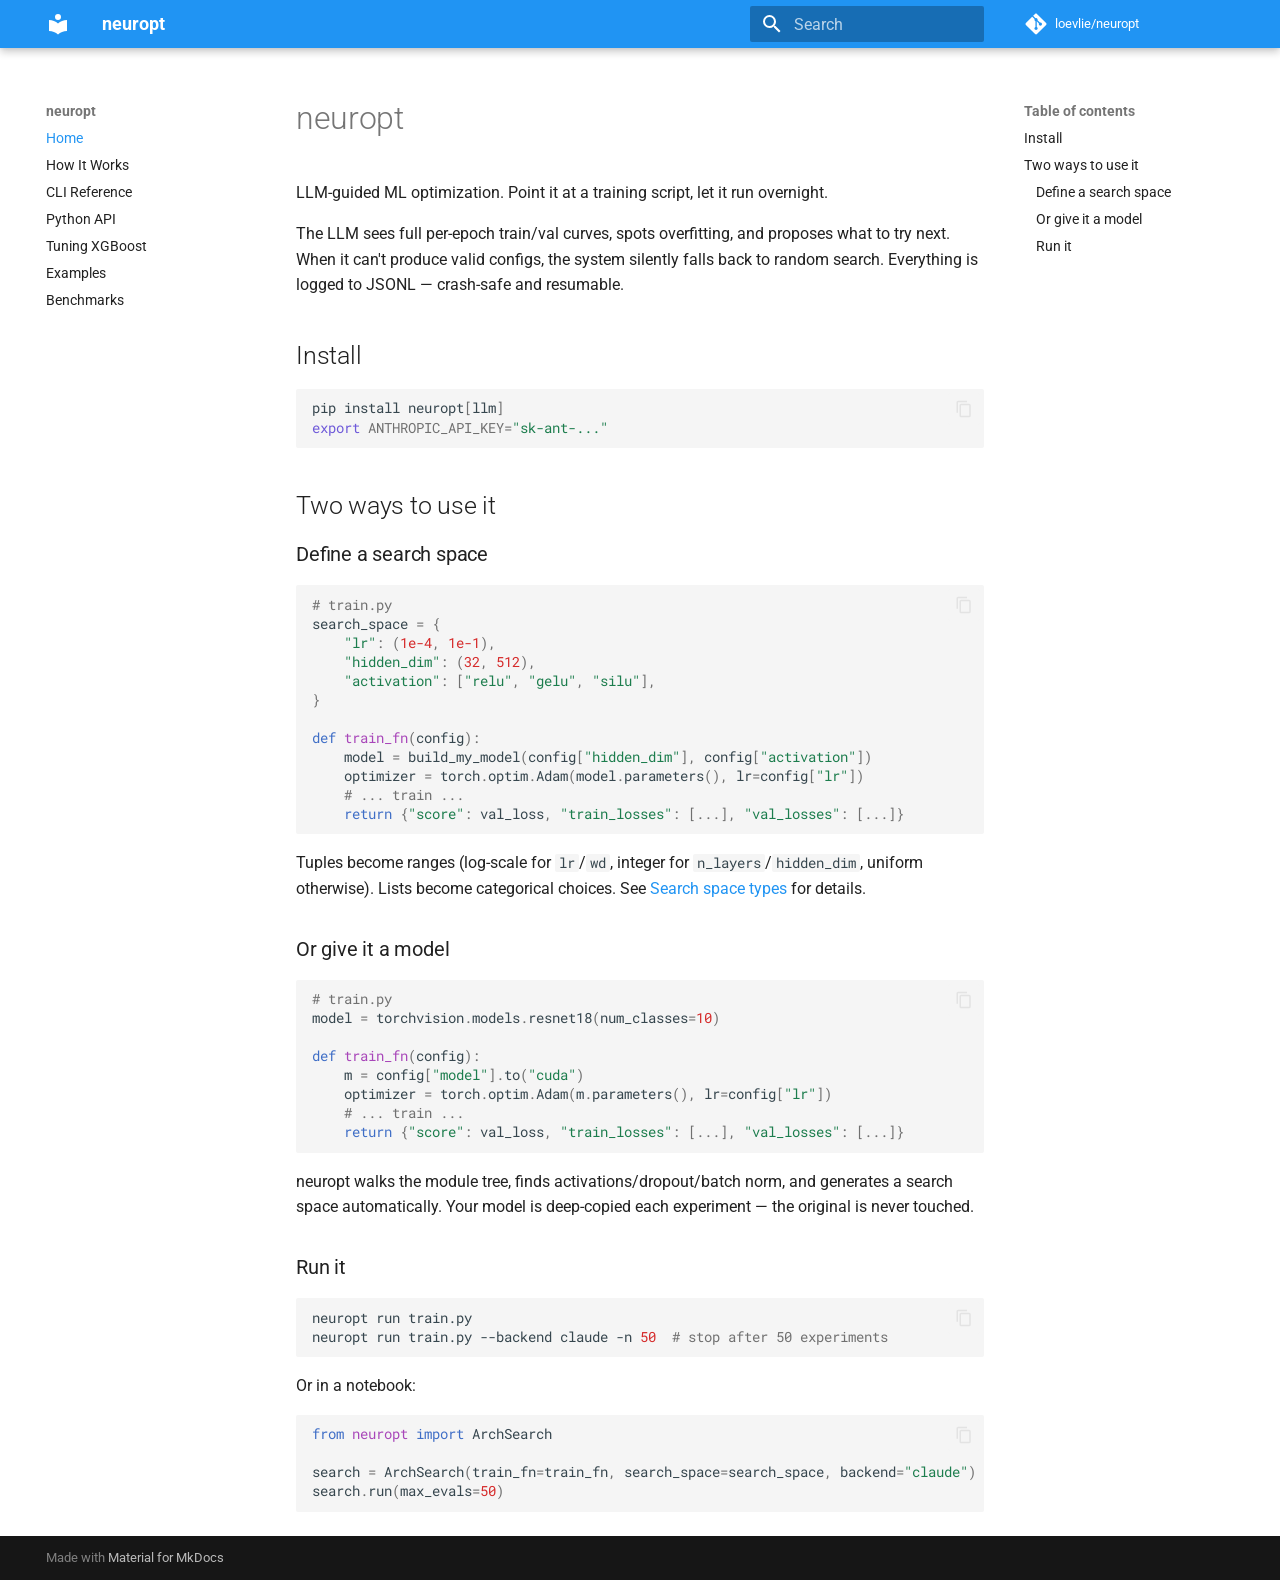
==== commit 418f916c: "Deployed 2600ed5 with MkDocs version: 1.6.1" ====
--- a/index.html
+++ b/index.html
@@ -10,7 +10,7 @@
       
       
       
-        <link rel="canonical" href="https://loevlie.github.io/swarmopt/">
+        <link rel="canonical" href="https://loevlie.github.io/neuropt/">
       
       
       
@@ -25,7 +25,7 @@
     
     
       
-        <title>swarmopt</title>
+        <title>neuropt</title>
       
     
     
@@ -76,7 +76,7 @@
     <div data-md-component="skip">
       
         
-        <a href="#swarmopt" class="md-skip">
+        <a href="#neuropt" class="md-skip">
           Skip to content
         </a>
       
@@ -92,7 +92,7 @@
 
 <header class="md-header md-header--shadow" data-md-component="header">
   <nav class="md-header__inner md-grid" aria-label="Header">
-    <a href="." title="swarmopt" class="md-header__button md-logo" aria-label="swarmopt" data-md-component="logo">
+    <a href="." title="neuropt" class="md-header__button md-logo" aria-label="neuropt" data-md-component="logo">
       
   
   <svg xmlns="http://www.w3.org/2000/svg" viewBox="0 0 24 24"><path d="M12 8a3 3 0 0 0 3-3 3 3 0 0 0-3-3 3 3 0 0 0-3 3 3 3 0 0 0 3 3m0 3.54C9.64 9.35 6.5 8 3 8v11c3.5 0 6.64 1.35 9 3.54 2.36-2.19 5.5-3.54 9-3.54V8c-3.5 0-6.64 1.35-9 3.54"/></svg>
@@ -106,7 +106,7 @@
       <div class="md-header__ellipsis">
         <div class="md-header__topic">
           <span class="md-ellipsis">
-            swarmopt
+            neuropt
           </span>
         </div>
         <div class="md-header__topic" data-md-component="header-topic">
@@ -178,13 +178,13 @@
     
     
       <div class="md-header__source">
-        <a href="https://github.com/loevlie/swarmopt" title="Go to repository" class="md-source" data-md-component="source">
+        <a href="https://github.com/loevlie/neuropt" title="Go to repository" class="md-source" data-md-component="source">
   <div class="md-source__icon md-icon">
     
     <svg xmlns="http://www.w3.org/2000/svg" viewBox="0 0 448 512"><!--! Font Awesome Free 7.1.0 by @fontawesome - https://fontawesome.com License - https://fontawesome.com/license/free (Icons: CC BY 4.0, Fonts: SIL OFL 1.1, Code: MIT License) Copyright 2025 Fonticons, Inc.--><path d="M439.6 236.1 244 40.5c-5.4-5.5-12.8-8.5-20.4-8.5s-15 3-20.4 8.4L162.5 81l51.5 51.5c27.1-9.1 52.7 16.8 43.4 43.7l49.7 49.7c34.2-11.8 61.2 31 35.5 56.7-26.5 26.5-70.2-2.9-56-37.3L240.3 199v121.9c25.3 12.5 22.3 41.8 9.1 55-6.4 6.4-15.2 10.1-24.3 10.1s-17.8-3.6-24.3-10.1c-17.6-17.6-11.1-46.9 11.2-56v-123c-20.8-8.5-24.6-30.7-18.6-45L142.6 101 8.5 235.1C3 240.6 0 247.9 0 255.5s3 15 8.5 20.4l195.6 195.7c5.4 5.4 12.7 8.4 20.4 8.4s15-3 20.4-8.4l194.7-194.7c5.4-5.4 8.4-12.8 8.4-20.4s-3-15-8.4-20.4"/></svg>
   </div>
   <div class="md-source__repository">
-    loevlie/swarmopt
+    loevlie/neuropt
   </div>
 </a>
       </div>
@@ -214,23 +214,23 @@
 
 <nav class="md-nav md-nav--primary" aria-label="Navigation" data-md-level="0">
   <label class="md-nav__title" for="__drawer">
-    <a href="." title="swarmopt" class="md-nav__button md-logo" aria-label="swarmopt" data-md-component="logo">
+    <a href="." title="neuropt" class="md-nav__button md-logo" aria-label="neuropt" data-md-component="logo">
       
   
   <svg xmlns="http://www.w3.org/2000/svg" viewBox="0 0 24 24"><path d="M12 8a3 3 0 0 0 3-3 3 3 0 0 0-3-3 3 3 0 0 0-3 3 3 3 0 0 0 3 3m0 3.54C9.64 9.35 6.5 8 3 8v11c3.5 0 6.64 1.35 9 3.54 2.36-2.19 5.5-3.54 9-3.54V8c-3.5 0-6.64 1.35-9 3.54"/></svg>
 
     </a>
-    swarmopt
+    neuropt
   </label>
   
     <div class="md-nav__source">
-      <a href="https://github.com/loevlie/swarmopt" title="Go to repository" class="md-source" data-md-component="source">
+      <a href="https://github.com/loevlie/neuropt" title="Go to repository" class="md-source" data-md-component="source">
   <div class="md-source__icon md-icon">
     
     <svg xmlns="http://www.w3.org/2000/svg" viewBox="0 0 448 512"><!--! Font Awesome Free 7.1.0 by @fontawesome - https://fontawesome.com License - https://fontawesome.com/license/free (Icons: CC BY 4.0, Fonts: SIL OFL 1.1, Code: MIT License) Copyright 2025 Fonticons, Inc.--><path d="M439.6 236.1 244 40.5c-5.4-5.5-12.8-8.5-20.4-8.5s-15 3-20.4 8.4L162.5 81l51.5 51.5c27.1-9.1 52.7 16.8 43.4 43.7l49.7 49.7c34.2-11.8 61.2 31 35.5 56.7-26.5 26.5-70.2-2.9-56-37.3L240.3 199v121.9c25.3 12.5 22.3 41.8 9.1 55-6.4 6.4-15.2 10.1-24.3 10.1s-17.8-3.6-24.3-10.1c-17.6-17.6-11.1-46.9 11.2-56v-123c-20.8-8.5-24.6-30.7-18.6-45L142.6 101 8.5 235.1C3 240.6 0 247.9 0 255.5s3 15 8.5 20.4l195.6 195.7c5.4 5.4 12.7 8.4 20.4 8.4s15-3 20.4-8.4l194.7-194.7c5.4-5.4 8.4-12.8 8.4-20.4s-3-15-8.4-20.4"/></svg>
   </div>
   <div class="md-source__repository">
-    loevlie/swarmopt
+    loevlie/neuropt
   </div>
 </a>
     </div>
@@ -441,6 +441,33 @@
     
   
     Python API
+  
+
+    
+  </span>
+  
+  
+
+      </a>
+    </li>
+  
+
+    
+      
+      
+  
+  
+  
+  
+    <li class="md-nav__item">
+      <a href="xgboost/" class="md-nav__link">
+        
+  
+  
+  <span class="md-ellipsis">
+    
+  
+    Tuning XGBoost
   
 
     
@@ -614,11 +641,11 @@
   
 
 
-<h1 id="swarmopt">swarmopt</h1>
+<h1 id="neuropt">neuropt</h1>
 <p>LLM-guided ML optimization. Point it at a training script, let it run overnight.</p>
 <p>The LLM sees full per-epoch train/val curves, spots overfitting, and proposes what to try next. When it can't produce valid configs, the system silently falls back to random search. Everything is logged to JSONL — crash-safe and resumable.</p>
 <h2 id="install">Install</h2>
-<div class="highlight"><pre><span></span><code><a id="__codelineno-0-1" name="__codelineno-0-1" href="#__codelineno-0-1"></a>pip<span class="w"> </span>install<span class="w"> </span>swarmopt<span class="o">[</span>llm<span class="o">]</span>
+<div class="highlight"><pre><span></span><code><a id="__codelineno-0-1" name="__codelineno-0-1" href="#__codelineno-0-1"></a>pip<span class="w"> </span>install<span class="w"> </span>neuropt<span class="o">[</span>llm<span class="o">]</span>
 <a id="__codelineno-0-2" name="__codelineno-0-2" href="#__codelineno-0-2"></a><span class="nb">export</span><span class="w"> </span><span class="nv">ANTHROPIC_API_KEY</span><span class="o">=</span><span class="s2">&quot;sk-ant-...&quot;</span>
 </code></pre></div>
 <h2 id="two-ways-to-use-it">Two ways to use it</h2>
@@ -647,13 +674,13 @@
 <a id="__codelineno-2-7" name="__codelineno-2-7" href="#__codelineno-2-7"></a>    <span class="c1"># ... train ...</span>
 <a id="__codelineno-2-8" name="__codelineno-2-8" href="#__codelineno-2-8"></a>    <span class="k">return</span> <span class="p">{</span><span class="s2">&quot;score&quot;</span><span class="p">:</span> <span class="n">val_loss</span><span class="p">,</span> <span class="s2">&quot;train_losses&quot;</span><span class="p">:</span> <span class="p">[</span><span class="o">...</span><span class="p">],</span> <span class="s2">&quot;val_losses&quot;</span><span class="p">:</span> <span class="p">[</span><span class="o">...</span><span class="p">]}</span>
 </code></pre></div>
-<p>swarmopt walks the module tree, finds activations/dropout/batch norm, and generates a search space automatically. Your model is deep-copied each experiment — the original is never touched.</p>
+<p>neuropt walks the module tree, finds activations/dropout/batch norm, and generates a search space automatically. Your model is deep-copied each experiment — the original is never touched.</p>
 <h3 id="run-it">Run it</h3>
-<div class="highlight"><pre><span></span><code><a id="__codelineno-3-1" name="__codelineno-3-1" href="#__codelineno-3-1"></a>swarmopt<span class="w"> </span>run<span class="w"> </span>train.py
-<a id="__codelineno-3-2" name="__codelineno-3-2" href="#__codelineno-3-2"></a>swarmopt<span class="w"> </span>run<span class="w"> </span>train.py<span class="w"> </span>--backend<span class="w"> </span>claude<span class="w"> </span>-n<span class="w"> </span><span class="m">50</span><span class="w">  </span><span class="c1"># stop after 50 experiments</span>
+<div class="highlight"><pre><span></span><code><a id="__codelineno-3-1" name="__codelineno-3-1" href="#__codelineno-3-1"></a>neuropt<span class="w"> </span>run<span class="w"> </span>train.py
+<a id="__codelineno-3-2" name="__codelineno-3-2" href="#__codelineno-3-2"></a>neuropt<span class="w"> </span>run<span class="w"> </span>train.py<span class="w"> </span>--backend<span class="w"> </span>claude<span class="w"> </span>-n<span class="w"> </span><span class="m">50</span><span class="w">  </span><span class="c1"># stop after 50 experiments</span>
 </code></pre></div>
 <p>Or in a notebook:</p>
-<div class="highlight"><pre><span></span><code><a id="__codelineno-4-1" name="__codelineno-4-1" href="#__codelineno-4-1"></a><span class="kn">from</span><span class="w"> </span><span class="nn">swarmopt</span><span class="w"> </span><span class="kn">import</span> <span class="n">ArchSearch</span>
+<div class="highlight"><pre><span></span><code><a id="__codelineno-4-1" name="__codelineno-4-1" href="#__codelineno-4-1"></a><span class="kn">from</span><span class="w"> </span><span class="nn">neuropt</span><span class="w"> </span><span class="kn">import</span> <span class="n">ArchSearch</span>
 <a id="__codelineno-4-2" name="__codelineno-4-2" href="#__codelineno-4-2"></a>
 <a id="__codelineno-4-3" name="__codelineno-4-3" href="#__codelineno-4-3"></a><span class="n">search</span> <span class="o">=</span> <span class="n">ArchSearch</span><span class="p">(</span><span class="n">train_fn</span><span class="o">=</span><span class="n">train_fn</span><span class="p">,</span> <span class="n">search_space</span><span class="o">=</span><span class="n">search_space</span><span class="p">,</span> <span class="n">backend</span><span class="o">=</span><span class="s2">&quot;claude&quot;</span><span class="p">)</span>
 <a id="__codelineno-4-4" name="__codelineno-4-4" href="#__codelineno-4-4"></a><span class="n">search</span><span class="o">.</span><span class="n">run</span><span class="p">(</span><span class="n">max_evals</span><span class="o">=</span><span class="mi">50</span><span class="p">)</span>
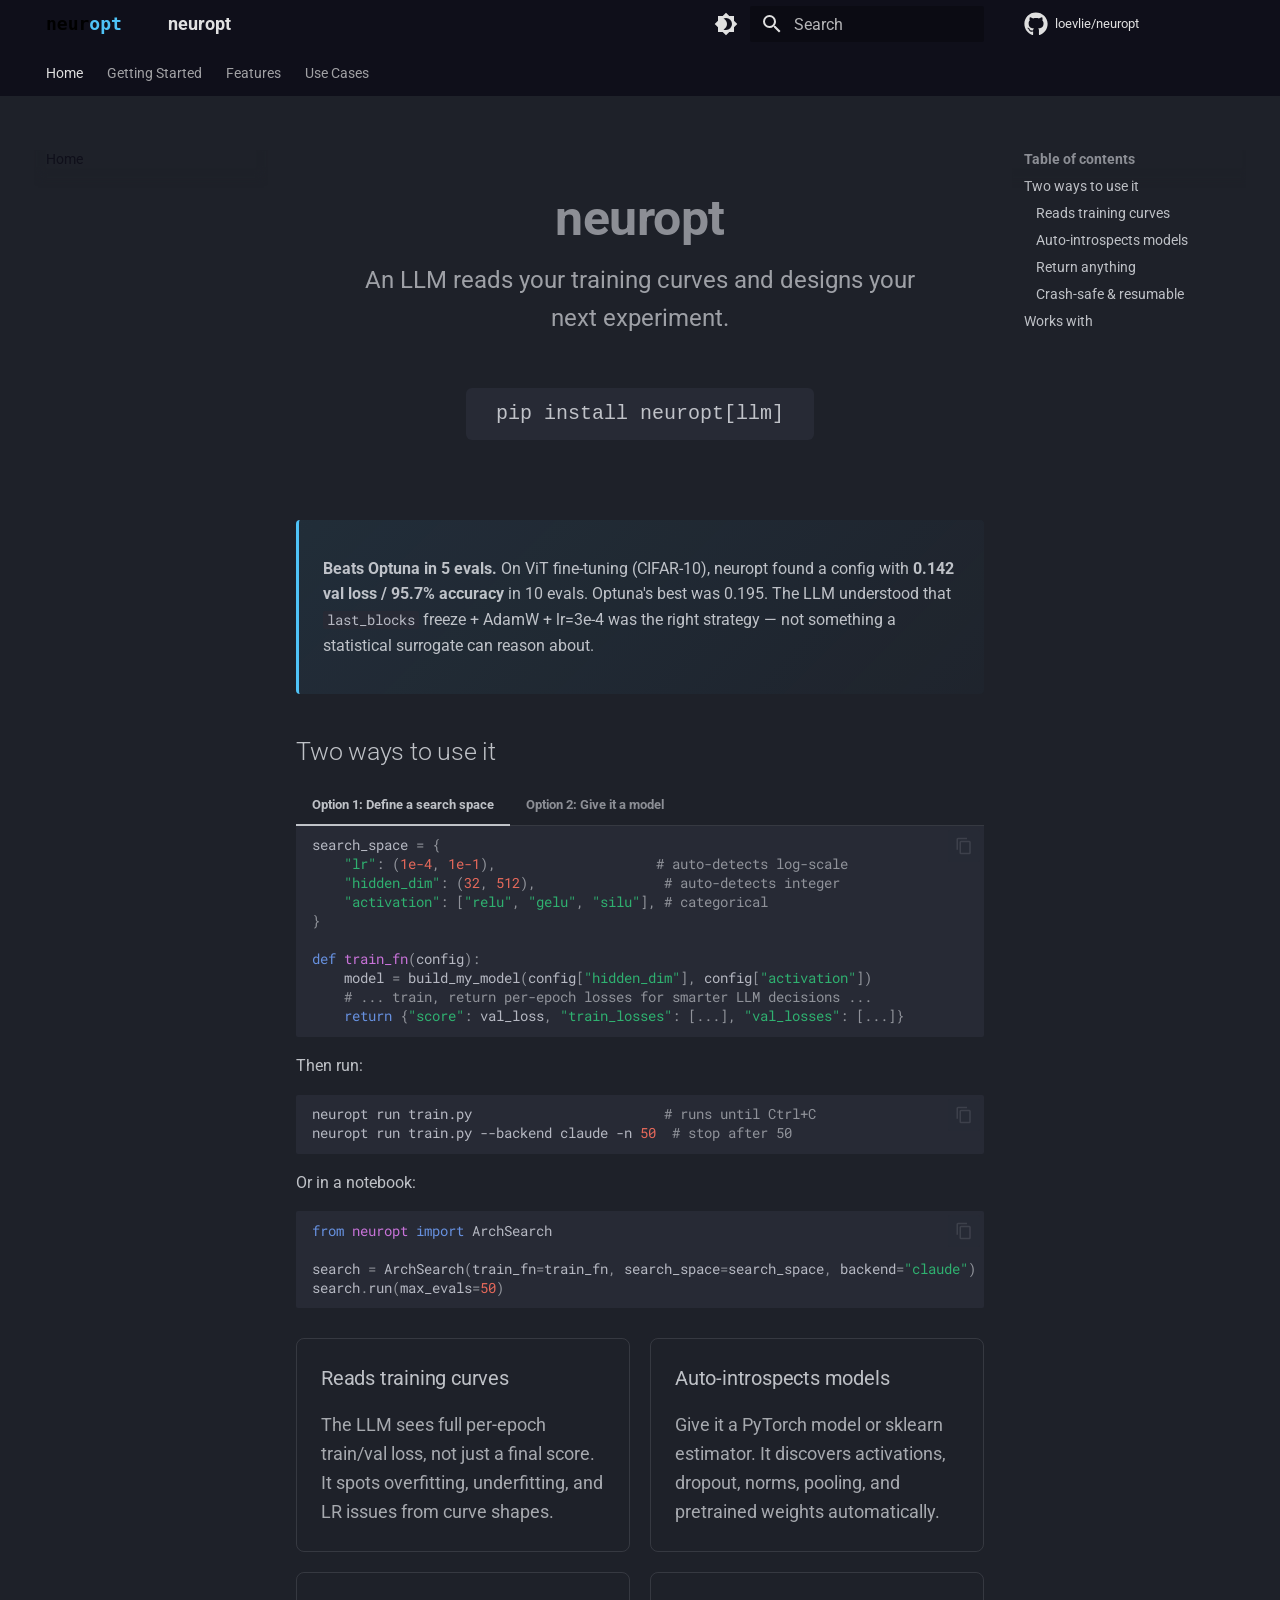
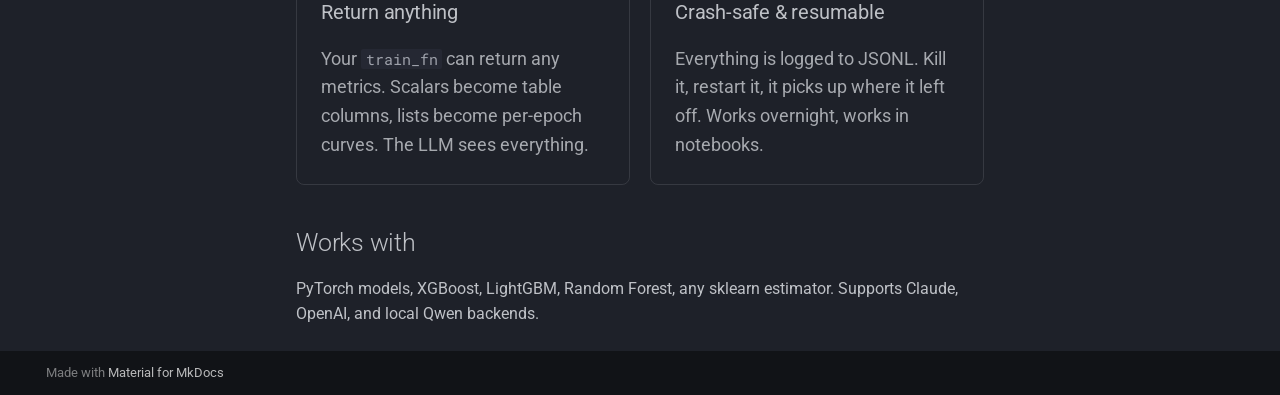
==== commit 1ab45a10: "Deployed c7155c9 with MkDocs version: 1.6.1" ====
--- a/index.html
+++ b/index.html
@@ -6,7 +6,7 @@
       <meta charset="utf-8">
       <meta name="viewport" content="width=device-width,initial-scale=1">
       
-        <meta name="description" content="LLM-guided ML optimization">
+        <meta name="description" content="LLM-guided ML optimization — an LLM reads your training curves and designs your next experiment">
       
       
       
@@ -20,7 +20,7 @@
         
       
       
-      <link rel="icon" href="assets/images/favicon.png">
+      <link rel="icon" href="assets/logo.svg">
       <meta name="generator" content="mkdocs-1.6.1, mkdocs-material-9.7.5">
     
     
@@ -51,6 +51,8 @@
       
     
     
+      <link rel="stylesheet" href="stylesheets/extra.css">
+    
     <script>__md_scope=new URL(".",location),__md_hash=e=>[...e].reduce(((e,_)=>(e<<5)-e+_.charCodeAt(0)),0),__md_get=(e,_=localStorage,t=__md_scope)=>JSON.parse(_.getItem(t.pathname+"."+e)),__md_set=(e,_,t=localStorage,a=__md_scope)=>{try{t.setItem(a.pathname+"."+e,JSON.stringify(_))}catch(e){}}</script>
     
       
@@ -67,7 +69,7 @@
     
     
     
-    <body dir="ltr" data-md-color-scheme="default" data-md-color-primary="blue" data-md-color-accent="amber">
+    <body dir="ltr" data-md-color-scheme="slate" data-md-color-primary="custom" data-md-color-accent="light-blue">
   
     
     <input class="md-toggle" data-md-toggle="drawer" type="checkbox" id="__drawer" autocomplete="off">
@@ -88,14 +90,11 @@
     
       
 
-  
-
-<header class="md-header md-header--shadow" data-md-component="header">
+<header class="md-header" data-md-component="header">
   <nav class="md-header__inner md-grid" aria-label="Header">
     <a href="." title="neuropt" class="md-header__button md-logo" aria-label="neuropt" data-md-component="logo">
       
-  
-  <svg xmlns="http://www.w3.org/2000/svg" viewBox="0 0 24 24"><path d="M12 8a3 3 0 0 0 3-3 3 3 0 0 0-3-3 3 3 0 0 0-3 3 3 3 0 0 0 3 3m0 3.54C9.64 9.35 6.5 8 3 8v11c3.5 0 6.64 1.35 9 3.54 2.36-2.19 5.5-3.54 9-3.54V8c-3.5 0-6.64 1.35-9 3.54"/></svg>
+  <img src="assets/logo.svg" alt="logo">
 
     </a>
     <label class="md-header__button md-icon" for="__drawer">
@@ -125,7 +124,21 @@
     
     
     
-    <input class="md-option" data-md-color-media="" data-md-color-scheme="default" data-md-color-primary="blue" data-md-color-accent="amber"  aria-hidden="true"  type="radio" name="__palette" id="__palette_0">
+    <input class="md-option" data-md-color-media="" data-md-color-scheme="slate" data-md-color-primary="custom" data-md-color-accent="light-blue"  aria-label="Switch to light mode"  type="radio" name="__palette" id="__palette_0">
+    
+      <label class="md-header__button md-icon" title="Switch to light mode" for="__palette_1" hidden>
+        <svg xmlns="http://www.w3.org/2000/svg" viewBox="0 0 24 24"><path d="M12 18c-.89 0-1.74-.2-2.5-.55C11.56 16.5 13 14.42 13 12s-1.44-4.5-3.5-5.45C10.26 6.2 11.11 6 12 6a6 6 0 0 1 6 6 6 6 0 0 1-6 6m8-9.31V4h-4.69L12 .69 8.69 4H4v4.69L.69 12 4 15.31V20h4.69L12 23.31 15.31 20H20v-4.69L23.31 12z"/></svg>
+      </label>
+    
+  
+    
+    
+    
+    <input class="md-option" data-md-color-media="" data-md-color-scheme="default" data-md-color-primary="custom" data-md-color-accent="light-blue"  aria-label="Switch to dark mode"  type="radio" name="__palette" id="__palette_1">
+    
+      <label class="md-header__button md-icon" title="Switch to dark mode" for="__palette_0" hidden>
+        <svg xmlns="http://www.w3.org/2000/svg" viewBox="0 0 24 24"><path d="M12 8a4 4 0 0 0-4 4 4 4 0 0 0 4 4 4 4 0 0 0 4-4 4 4 0 0 0-4-4m0 10a6 6 0 0 1-6-6 6 6 0 0 1 6-6 6 6 0 0 1 6 6 6 6 0 0 1-6 6m8-9.31V4h-4.69L12 .69 8.69 4H4v4.69L.69 12 4 15.31V20h4.69L12 23.31 15.31 20H20v-4.69L23.31 12z"/></svg>
+      </label>
     
   
 </form>
@@ -160,6 +173,8 @@
           <svg xmlns="http://www.w3.org/2000/svg" viewBox="0 0 24 24"><path d="M19 6.41 17.59 5 12 10.59 6.41 5 5 6.41 10.59 12 5 17.59 6.41 19 12 13.41 17.59 19 19 17.59 13.41 12z"/></svg>
         </button>
       </nav>
+      
+        <div class="md-search__suggest" data-md-component="search-suggest"></div>
       
     </form>
     <div class="md-search__output">
@@ -181,7 +196,7 @@
         <a href="https://github.com/loevlie/neuropt" title="Go to repository" class="md-source" data-md-component="source">
   <div class="md-source__icon md-icon">
     
-    <svg xmlns="http://www.w3.org/2000/svg" viewBox="0 0 448 512"><!--! Font Awesome Free 7.1.0 by @fontawesome - https://fontawesome.com License - https://fontawesome.com/license/free (Icons: CC BY 4.0, Fonts: SIL OFL 1.1, Code: MIT License) Copyright 2025 Fonticons, Inc.--><path d="M439.6 236.1 244 40.5c-5.4-5.5-12.8-8.5-20.4-8.5s-15 3-20.4 8.4L162.5 81l51.5 51.5c27.1-9.1 52.7 16.8 43.4 43.7l49.7 49.7c34.2-11.8 61.2 31 35.5 56.7-26.5 26.5-70.2-2.9-56-37.3L240.3 199v121.9c25.3 12.5 22.3 41.8 9.1 55-6.4 6.4-15.2 10.1-24.3 10.1s-17.8-3.6-24.3-10.1c-17.6-17.6-11.1-46.9 11.2-56v-123c-20.8-8.5-24.6-30.7-18.6-45L142.6 101 8.5 235.1C3 240.6 0 247.9 0 255.5s3 15 8.5 20.4l195.6 195.7c5.4 5.4 12.7 8.4 20.4 8.4s15-3 20.4-8.4l194.7-194.7c5.4-5.4 8.4-12.8 8.4-20.4s-3-15-8.4-20.4"/></svg>
+    <svg xmlns="http://www.w3.org/2000/svg" viewBox="0 0 512 512"><!--! Font Awesome Free 7.1.0 by @fontawesome - https://fontawesome.com License - https://fontawesome.com/license/free (Icons: CC BY 4.0, Fonts: SIL OFL 1.1, Code: MIT License) Copyright 2025 Fonticons, Inc.--><path d="M173.9 397.4c0 2-2.3 3.6-5.2 3.6-3.3.3-5.6-1.3-5.6-3.6 0-2 2.3-3.6 5.2-3.6 3-.3 5.6 1.3 5.6 3.6m-31.1-4.5c-.7 2 1.3 4.3 4.3 4.9 2.6 1 5.6 0 6.2-2s-1.3-4.3-4.3-5.2c-2.6-.7-5.5.3-6.2 2.3m44.2-1.7c-2.9.7-4.9 2.6-4.6 4.9.3 2 2.9 3.3 5.9 2.6 2.9-.7 4.9-2.6 4.6-4.6-.3-1.9-3-3.2-5.9-2.9M252.8 8C114.1 8 8 113.3 8 252c0 110.9 69.8 205.8 169.5 239.2 12.8 2.3 17.3-5.6 17.3-12.1 0-6.2-.3-40.4-.3-61.4 0 0-70 15-84.7-29.8 0 0-11.4-29.1-27.8-36.6 0 0-22.9-15.7 1.6-15.4 0 0 24.9 2 38.6 25.8 21.9 38.6 58.6 27.5 72.9 20.9 2.3-16 8.8-27.1 16-33.7-55.9-6.2-112.3-14.3-112.3-110.5 0-27.5 7.6-41.3 23.6-58.9-2.6-6.5-11.1-33.3 2.6-67.9 20.9-6.5 69 27 69 27 20-5.6 41.5-8.5 62.8-8.5s42.8 2.9 62.8 8.5c0 0 48.1-33.6 69-27 13.7 34.7 5.2 61.4 2.6 67.9 16 17.7 25.8 31.5 25.8 58.9 0 96.5-58.9 104.2-114.8 110.5 9.2 7.9 17 22.9 17 46.4 0 33.7-.3 75.4-.3 83.6 0 6.5 4.6 14.4 17.3 12.1C436.2 457.8 504 362.9 504 252 504 113.3 391.5 8 252.8 8M105.2 352.9c-1.3 1-1 3.3.7 5.2 1.6 1.6 3.9 2.3 5.2 1 1.3-1 1-3.3-.7-5.2-1.6-1.6-3.9-2.3-5.2-1m-10.8-8.1c-.7 1.3.3 2.9 2.3 3.9 1.6 1 3.6.7 4.3-.7.7-1.3-.3-2.9-2.3-3.9-2-.6-3.6-.3-4.3.7m32.4 35.6c-1.6 1.3-1 4.3 1.3 6.2 2.3 2.3 5.2 2.6 6.5 1 1.3-1.3.7-4.3-1.3-6.2-2.2-2.3-5.2-2.6-6.5-1m-11.4-14.7c-1.6 1-1.6 3.6 0 5.9s4.3 3.3 5.6 2.3c1.6-1.3 1.6-3.9 0-6.2-1.4-2.3-4-3.3-5.6-2"/></svg>
   </div>
   <div class="md-source__repository">
     loevlie/neuropt
@@ -198,6 +213,96 @@
       
         
           
+            
+<nav class="md-tabs" aria-label="Tabs" data-md-component="tabs">
+  <div class="md-grid">
+    <ul class="md-tabs__list">
+      
+        
+  
+  
+  
+    
+  
+  
+    <li class="md-tabs__item md-tabs__item--active">
+      <a href="." class="md-tabs__link">
+        
+  
+  
+    
+  
+  Home
+
+      </a>
+    </li>
+  
+
+      
+        
+  
+  
+  
+  
+    
+    
+      <li class="md-tabs__item">
+        <a href="how-it-works/" class="md-tabs__link">
+          
+  
+  
+  Getting Started
+
+        </a>
+      </li>
+    
+  
+
+      
+        
+  
+  
+  
+  
+    
+    
+      <li class="md-tabs__item">
+        <a href="introspection/" class="md-tabs__link">
+          
+  
+  
+  Features
+
+        </a>
+      </li>
+    
+  
+
+      
+        
+  
+  
+  
+  
+    
+    
+      <li class="md-tabs__item">
+        <a href="xgboost/" class="md-tabs__link">
+          
+  
+  
+  Use Cases
+
+        </a>
+      </li>
+    
+  
+
+      
+    </ul>
+  </div>
+</nav>
+          
         
       
       <main class="md-main" data-md-component="main">
@@ -211,13 +316,14 @@
                     
 
 
-
-<nav class="md-nav md-nav--primary" aria-label="Navigation" data-md-level="0">
+  
+
+
+<nav class="md-nav md-nav--primary md-nav--lifted" aria-label="Navigation" data-md-level="0">
   <label class="md-nav__title" for="__drawer">
     <a href="." title="neuropt" class="md-nav__button md-logo" aria-label="neuropt" data-md-component="logo">
       
-  
-  <svg xmlns="http://www.w3.org/2000/svg" viewBox="0 0 24 24"><path d="M12 8a3 3 0 0 0 3-3 3 3 0 0 0-3-3 3 3 0 0 0-3 3 3 3 0 0 0 3 3m0 3.54C9.64 9.35 6.5 8 3 8v11c3.5 0 6.64 1.35 9 3.54 2.36-2.19 5.5-3.54 9-3.54V8c-3.5 0-6.64 1.35-9 3.54"/></svg>
+  <img src="assets/logo.svg" alt="logo">
 
     </a>
     neuropt
@@ -227,7 +333,7 @@
       <a href="https://github.com/loevlie/neuropt" title="Go to repository" class="md-source" data-md-component="source">
   <div class="md-source__icon md-icon">
     
-    <svg xmlns="http://www.w3.org/2000/svg" viewBox="0 0 448 512"><!--! Font Awesome Free 7.1.0 by @fontawesome - https://fontawesome.com License - https://fontawesome.com/license/free (Icons: CC BY 4.0, Fonts: SIL OFL 1.1, Code: MIT License) Copyright 2025 Fonticons, Inc.--><path d="M439.6 236.1 244 40.5c-5.4-5.5-12.8-8.5-20.4-8.5s-15 3-20.4 8.4L162.5 81l51.5 51.5c27.1-9.1 52.7 16.8 43.4 43.7l49.7 49.7c34.2-11.8 61.2 31 35.5 56.7-26.5 26.5-70.2-2.9-56-37.3L240.3 199v121.9c25.3 12.5 22.3 41.8 9.1 55-6.4 6.4-15.2 10.1-24.3 10.1s-17.8-3.6-24.3-10.1c-17.6-17.6-11.1-46.9 11.2-56v-123c-20.8-8.5-24.6-30.7-18.6-45L142.6 101 8.5 235.1C3 240.6 0 247.9 0 255.5s3 15 8.5 20.4l195.6 195.7c5.4 5.4 12.7 8.4 20.4 8.4s15-3 20.4-8.4l194.7-194.7c5.4-5.4 8.4-12.8 8.4-20.4s-3-15-8.4-20.4"/></svg>
+    <svg xmlns="http://www.w3.org/2000/svg" viewBox="0 0 512 512"><!--! Font Awesome Free 7.1.0 by @fontawesome - https://fontawesome.com License - https://fontawesome.com/license/free (Icons: CC BY 4.0, Fonts: SIL OFL 1.1, Code: MIT License) Copyright 2025 Fonticons, Inc.--><path d="M173.9 397.4c0 2-2.3 3.6-5.2 3.6-3.3.3-5.6-1.3-5.6-3.6 0-2 2.3-3.6 5.2-3.6 3-.3 5.6 1.3 5.6 3.6m-31.1-4.5c-.7 2 1.3 4.3 4.3 4.9 2.6 1 5.6 0 6.2-2s-1.3-4.3-4.3-5.2c-2.6-.7-5.5.3-6.2 2.3m44.2-1.7c-2.9.7-4.9 2.6-4.6 4.9.3 2 2.9 3.3 5.9 2.6 2.9-.7 4.9-2.6 4.6-4.6-.3-1.9-3-3.2-5.9-2.9M252.8 8C114.1 8 8 113.3 8 252c0 110.9 69.8 205.8 169.5 239.2 12.8 2.3 17.3-5.6 17.3-12.1 0-6.2-.3-40.4-.3-61.4 0 0-70 15-84.7-29.8 0 0-11.4-29.1-27.8-36.6 0 0-22.9-15.7 1.6-15.4 0 0 24.9 2 38.6 25.8 21.9 38.6 58.6 27.5 72.9 20.9 2.3-16 8.8-27.1 16-33.7-55.9-6.2-112.3-14.3-112.3-110.5 0-27.5 7.6-41.3 23.6-58.9-2.6-6.5-11.1-33.3 2.6-67.9 20.9-6.5 69 27 69 27 20-5.6 41.5-8.5 62.8-8.5s42.8 2.9 62.8 8.5c0 0 48.1-33.6 69-27 13.7 34.7 5.2 61.4 2.6 67.9 16 17.7 25.8 31.5 25.8 58.9 0 96.5-58.9 104.2-114.8 110.5 9.2 7.9 17 22.9 17 46.4 0 33.7-.3 75.4-.3 83.6 0 6.5 4.6 14.4 17.3 12.1C436.2 457.8 504 362.9 504 252 504 113.3 391.5 8 252.8 8M105.2 352.9c-1.3 1-1 3.3.7 5.2 1.6 1.6 3.9 2.3 5.2 1 1.3-1 1-3.3-.7-5.2-1.6-1.6-3.9-2.3-5.2-1m-10.8-8.1c-.7 1.3.3 2.9 2.3 3.9 1.6 1 3.6.7 4.3-.7.7-1.3-.3-2.9-2.3-3.9-2-.6-3.6-.3-4.3.7m32.4 35.6c-1.6 1.3-1 4.3 1.3 6.2 2.3 2.3 5.2 2.6 6.5 1 1.3-1.3.7-4.3-1.3-6.2-2.2-2.3-5.2-2.6-6.5-1m-11.4-14.7c-1.6 1-1.6 3.6 0 5.9s4.3 3.3 5.6 2.3c1.6-1.3 1.6-3.9 0-6.2-1.4-2.3-4-3.3-5.6-2"/></svg>
   </div>
   <div class="md-source__repository">
     loevlie/neuropt
@@ -304,33 +410,33 @@
     <ul class="md-nav__list" data-md-component="toc" data-md-scrollfix>
       
         <li class="md-nav__item">
-  <a href="#install" class="md-nav__link">
+  <a href="#two-ways-to-use-it" class="md-nav__link">
     <span class="md-ellipsis">
       
-        Install
+        Two ways to use it
       
     </span>
   </a>
   
-</li>
-      
-        <li class="md-nav__item">
-  <a href="#two-ways-to-use-it" class="md-nav__link">
+    <nav class="md-nav" aria-label="Two ways to use it">
+      <ul class="md-nav__list">
+        
+          <li class="md-nav__item">
+  <a href="#reads-training-curves" class="md-nav__link">
     <span class="md-ellipsis">
       
-        Two ways to use it
+        Reads training curves
       
     </span>
   </a>
   
-    <nav class="md-nav" aria-label="Two ways to use it">
-      <ul class="md-nav__list">
+</li>
         
           <li class="md-nav__item">
-  <a href="#define-a-search-space" class="md-nav__link">
+  <a href="#auto-introspects-models" class="md-nav__link">
     <span class="md-ellipsis">
       
-        Define a search space
+        Auto-introspects models
       
     </span>
   </a>
@@ -338,10 +444,10 @@
 </li>
         
           <li class="md-nav__item">
-  <a href="#or-give-it-a-model" class="md-nav__link">
+  <a href="#return-anything" class="md-nav__link">
     <span class="md-ellipsis">
       
-        Or give it a model
+        Return anything
       
     </span>
   </a>
@@ -349,10 +455,10 @@
 </li>
         
           <li class="md-nav__item">
-  <a href="#run-it" class="md-nav__link">
+  <a href="#crash-safe-resumable" class="md-nav__link">
     <span class="md-ellipsis">
       
-        Run it
+        Crash-safe &amp; resumable
       
     </span>
   </a>
@@ -364,6 +470,17 @@
   
 </li>
       
+        <li class="md-nav__item">
+  <a href="#works-with" class="md-nav__link">
+    <span class="md-ellipsis">
+      
+        Works with
+      
+    </span>
+  </a>
+  
+</li>
+      
     </ul>
   
 </nav>
@@ -374,6 +491,58 @@
     
       
       
+  
+  
+  
+  
+    
+    
+    
+    
+      
+      
+        
+      
+    
+    
+    <li class="md-nav__item md-nav__item--nested">
+      
+        
+        
+        <input class="md-nav__toggle md-toggle " type="checkbox" id="__nav_2" >
+        
+          
+          <label class="md-nav__link" for="__nav_2" id="__nav_2_label" tabindex="0">
+            
+  
+  
+  <span class="md-ellipsis">
+    
+  
+    Getting Started
+  
+
+    
+  </span>
+  
+  
+
+            <span class="md-nav__icon md-icon"></span>
+          </label>
+        
+        <nav class="md-nav" data-md-level="1" aria-labelledby="__nav_2_label" aria-expanded="false">
+          <label class="md-nav__title" for="__nav_2">
+            <span class="md-nav__icon md-icon"></span>
+            
+  
+    Getting Started
+  
+
+          </label>
+          <ul class="md-nav__list" data-md-scrollfix>
+            
+              
+                
   
   
   
@@ -398,9 +567,10 @@
     </li>
   
 
-    
-      
-      
+              
+            
+              
+                
   
   
   
@@ -425,9 +595,10 @@
     </li>
   
 
-    
-      
-      
+              
+            
+              
+                
   
   
   
@@ -452,9 +623,184 @@
     </li>
   
 
-    
-      
-      
+              
+            
+          </ul>
+        </nav>
+      
+    </li>
+  
+
+    
+      
+      
+  
+  
+  
+  
+    
+    
+    
+    
+      
+      
+        
+      
+    
+    
+    <li class="md-nav__item md-nav__item--nested">
+      
+        
+        
+        <input class="md-nav__toggle md-toggle " type="checkbox" id="__nav_3" >
+        
+          
+          <label class="md-nav__link" for="__nav_3" id="__nav_3_label" tabindex="0">
+            
+  
+  
+  <span class="md-ellipsis">
+    
+  
+    Features
+  
+
+    
+  </span>
+  
+  
+
+            <span class="md-nav__icon md-icon"></span>
+          </label>
+        
+        <nav class="md-nav" data-md-level="1" aria-labelledby="__nav_3_label" aria-expanded="false">
+          <label class="md-nav__title" for="__nav_3">
+            <span class="md-nav__icon md-icon"></span>
+            
+  
+    Features
+  
+
+          </label>
+          <ul class="md-nav__list" data-md-scrollfix>
+            
+              
+                
+  
+  
+  
+  
+    <li class="md-nav__item">
+      <a href="introspection/" class="md-nav__link">
+        
+  
+  
+  <span class="md-ellipsis">
+    
+  
+    Model Introspection
+  
+
+    
+  </span>
+  
+  
+
+      </a>
+    </li>
+  
+
+              
+            
+              
+                
+  
+  
+  
+  
+    <li class="md-nav__item">
+      <a href="fine-tuning/" class="md-nav__link">
+        
+  
+  
+  <span class="md-ellipsis">
+    
+  
+    Fine-Tuning
+  
+
+    
+  </span>
+  
+  
+
+      </a>
+    </li>
+  
+
+              
+            
+          </ul>
+        </nav>
+      
+    </li>
+  
+
+    
+      
+      
+  
+  
+  
+  
+    
+    
+    
+    
+      
+      
+        
+      
+    
+    
+    <li class="md-nav__item md-nav__item--nested">
+      
+        
+        
+        <input class="md-nav__toggle md-toggle " type="checkbox" id="__nav_4" >
+        
+          
+          <label class="md-nav__link" for="__nav_4" id="__nav_4_label" tabindex="0">
+            
+  
+  
+  <span class="md-ellipsis">
+    
+  
+    Use Cases
+  
+
+    
+  </span>
+  
+  
+
+            <span class="md-nav__icon md-icon"></span>
+          </label>
+        
+        <nav class="md-nav" data-md-level="1" aria-labelledby="__nav_4_label" aria-expanded="false">
+          <label class="md-nav__title" for="__nav_4">
+            <span class="md-nav__icon md-icon"></span>
+            
+  
+    Use Cases
+  
+
+          </label>
+          <ul class="md-nav__list" data-md-scrollfix>
+            
+              
+                
   
   
   
@@ -479,9 +825,10 @@
     </li>
   
 
-    
-      
-      
+              
+            
+              
+                
   
   
   
@@ -506,9 +853,10 @@
     </li>
   
 
-    
-      
-      
+              
+            
+              
+                
   
   
   
@@ -530,6 +878,14 @@
   
 
       </a>
+    </li>
+  
+
+              
+            
+          </ul>
+        </nav>
+      
     </li>
   
 
@@ -561,33 +917,33 @@
     <ul class="md-nav__list" data-md-component="toc" data-md-scrollfix>
       
         <li class="md-nav__item">
-  <a href="#install" class="md-nav__link">
+  <a href="#two-ways-to-use-it" class="md-nav__link">
     <span class="md-ellipsis">
       
-        Install
+        Two ways to use it
       
     </span>
   </a>
   
-</li>
-      
-        <li class="md-nav__item">
-  <a href="#two-ways-to-use-it" class="md-nav__link">
+    <nav class="md-nav" aria-label="Two ways to use it">
+      <ul class="md-nav__list">
+        
+          <li class="md-nav__item">
+  <a href="#reads-training-curves" class="md-nav__link">
     <span class="md-ellipsis">
       
-        Two ways to use it
+        Reads training curves
       
     </span>
   </a>
   
-    <nav class="md-nav" aria-label="Two ways to use it">
-      <ul class="md-nav__list">
+</li>
         
           <li class="md-nav__item">
-  <a href="#define-a-search-space" class="md-nav__link">
+  <a href="#auto-introspects-models" class="md-nav__link">
     <span class="md-ellipsis">
       
-        Define a search space
+        Auto-introspects models
       
     </span>
   </a>
@@ -595,10 +951,10 @@
 </li>
         
           <li class="md-nav__item">
-  <a href="#or-give-it-a-model" class="md-nav__link">
+  <a href="#return-anything" class="md-nav__link">
     <span class="md-ellipsis">
       
-        Or give it a model
+        Return anything
       
     </span>
   </a>
@@ -606,10 +962,10 @@
 </li>
         
           <li class="md-nav__item">
-  <a href="#run-it" class="md-nav__link">
+  <a href="#crash-safe-resumable" class="md-nav__link">
     <span class="md-ellipsis">
       
-        Run it
+        Crash-safe &amp; resumable
       
     </span>
   </a>
@@ -618,6 +974,17 @@
         
       </ul>
     </nav>
+  
+</li>
+      
+        <li class="md-nav__item">
+  <a href="#works-with" class="md-nav__link">
+    <span class="md-ellipsis">
+      
+        Works with
+      
+    </span>
+  </a>
   
 </li>
       
@@ -641,50 +1008,72 @@
   
 
 
+<div class="hero">
 <h1 id="neuropt">neuropt</h1>
-<p>LLM-guided ML optimization. Point it at a training script, let it run overnight.</p>
-<p>The LLM sees full per-epoch train/val curves, spots overfitting, and proposes what to try next. When it can't produce valid configs, the system silently falls back to random search. Everything is logged to JSONL — crash-safe and resumable.</p>
-<h2 id="install">Install</h2>
-<div class="highlight"><pre><span></span><code><a id="__codelineno-0-1" name="__codelineno-0-1" href="#__codelineno-0-1"></a>pip<span class="w"> </span>install<span class="w"> </span>neuropt<span class="o">[</span>llm<span class="o">]</span>
-<a id="__codelineno-0-2" name="__codelineno-0-2" href="#__codelineno-0-2"></a><span class="nb">export</span><span class="w"> </span><span class="nv">ANTHROPIC_API_KEY</span><span class="o">=</span><span class="s2">&quot;sk-ant-...&quot;</span>
+<p class="tagline">An LLM reads your training curves and designs your next experiment.</p>
+<p class="install-cmd">pip install neuropt[llm]</p>
+</div>
+<div class="benchmark-callout">
+<p><strong>Beats Optuna in 5 evals.</strong> On ViT fine-tuning (CIFAR-10), neuropt found a config with <strong>0.142 val loss / 95.7% accuracy</strong> in 10 evals. Optuna's best was 0.195. The LLM understood that <code>last_blocks</code> freeze + AdamW + lr=3e-4 was the right strategy — not something a statistical surrogate can reason about.</p>
+</div>
+<h2 id="two-ways-to-use-it">Two ways to use it</h2>
+<div class="tabbed-set tabbed-alternate" data-tabs="1:2"><input checked="checked" id="__tabbed_1_1" name="__tabbed_1" type="radio" /><input id="__tabbed_1_2" name="__tabbed_1" type="radio" /><div class="tabbed-labels"><label for="__tabbed_1_1">Option 1: Define a search space</label><label for="__tabbed_1_2">Option 2: Give it a model</label></div>
+<div class="tabbed-content">
+<div class="tabbed-block">
+<div class="highlight"><pre><span></span><code><a id="__codelineno-0-1" name="__codelineno-0-1" href="#__codelineno-0-1"></a><span class="n">search_space</span> <span class="o">=</span> <span class="p">{</span>
+<a id="__codelineno-0-2" name="__codelineno-0-2" href="#__codelineno-0-2"></a>    <span class="s2">&quot;lr&quot;</span><span class="p">:</span> <span class="p">(</span><span class="mf">1e-4</span><span class="p">,</span> <span class="mf">1e-1</span><span class="p">),</span>                    <span class="c1"># auto-detects log-scale</span>
+<a id="__codelineno-0-3" name="__codelineno-0-3" href="#__codelineno-0-3"></a>    <span class="s2">&quot;hidden_dim&quot;</span><span class="p">:</span> <span class="p">(</span><span class="mi">32</span><span class="p">,</span> <span class="mi">512</span><span class="p">),</span>                <span class="c1"># auto-detects integer</span>
+<a id="__codelineno-0-4" name="__codelineno-0-4" href="#__codelineno-0-4"></a>    <span class="s2">&quot;activation&quot;</span><span class="p">:</span> <span class="p">[</span><span class="s2">&quot;relu&quot;</span><span class="p">,</span> <span class="s2">&quot;gelu&quot;</span><span class="p">,</span> <span class="s2">&quot;silu&quot;</span><span class="p">],</span> <span class="c1"># categorical</span>
+<a id="__codelineno-0-5" name="__codelineno-0-5" href="#__codelineno-0-5"></a><span class="p">}</span>
+<a id="__codelineno-0-6" name="__codelineno-0-6" href="#__codelineno-0-6"></a>
+<a id="__codelineno-0-7" name="__codelineno-0-7" href="#__codelineno-0-7"></a><span class="k">def</span><span class="w"> </span><span class="nf">train_fn</span><span class="p">(</span><span class="n">config</span><span class="p">):</span>
+<a id="__codelineno-0-8" name="__codelineno-0-8" href="#__codelineno-0-8"></a>    <span class="n">model</span> <span class="o">=</span> <span class="n">build_my_model</span><span class="p">(</span><span class="n">config</span><span class="p">[</span><span class="s2">&quot;hidden_dim&quot;</span><span class="p">],</span> <span class="n">config</span><span class="p">[</span><span class="s2">&quot;activation&quot;</span><span class="p">])</span>
+<a id="__codelineno-0-9" name="__codelineno-0-9" href="#__codelineno-0-9"></a>    <span class="c1"># ... train, return per-epoch losses for smarter LLM decisions ...</span>
+<a id="__codelineno-0-10" name="__codelineno-0-10" href="#__codelineno-0-10"></a>    <span class="k">return</span> <span class="p">{</span><span class="s2">&quot;score&quot;</span><span class="p">:</span> <span class="n">val_loss</span><span class="p">,</span> <span class="s2">&quot;train_losses&quot;</span><span class="p">:</span> <span class="p">[</span><span class="o">...</span><span class="p">],</span> <span class="s2">&quot;val_losses&quot;</span><span class="p">:</span> <span class="p">[</span><span class="o">...</span><span class="p">]}</span>
 </code></pre></div>
-<h2 id="two-ways-to-use-it">Two ways to use it</h2>
-<h3 id="define-a-search-space">Define a search space</h3>
-<div class="highlight"><pre><span></span><code><a id="__codelineno-1-1" name="__codelineno-1-1" href="#__codelineno-1-1"></a><span class="c1"># train.py</span>
-<a id="__codelineno-1-2" name="__codelineno-1-2" href="#__codelineno-1-2"></a><span class="n">search_space</span> <span class="o">=</span> <span class="p">{</span>
-<a id="__codelineno-1-3" name="__codelineno-1-3" href="#__codelineno-1-3"></a>    <span class="s2">&quot;lr&quot;</span><span class="p">:</span> <span class="p">(</span><span class="mf">1e-4</span><span class="p">,</span> <span class="mf">1e-1</span><span class="p">),</span>
-<a id="__codelineno-1-4" name="__codelineno-1-4" href="#__codelineno-1-4"></a>    <span class="s2">&quot;hidden_dim&quot;</span><span class="p">:</span> <span class="p">(</span><span class="mi">32</span><span class="p">,</span> <span class="mi">512</span><span class="p">),</span>
-<a id="__codelineno-1-5" name="__codelineno-1-5" href="#__codelineno-1-5"></a>    <span class="s2">&quot;activation&quot;</span><span class="p">:</span> <span class="p">[</span><span class="s2">&quot;relu&quot;</span><span class="p">,</span> <span class="s2">&quot;gelu&quot;</span><span class="p">,</span> <span class="s2">&quot;silu&quot;</span><span class="p">],</span>
-<a id="__codelineno-1-6" name="__codelineno-1-6" href="#__codelineno-1-6"></a><span class="p">}</span>
-<a id="__codelineno-1-7" name="__codelineno-1-7" href="#__codelineno-1-7"></a>
-<a id="__codelineno-1-8" name="__codelineno-1-8" href="#__codelineno-1-8"></a><span class="k">def</span><span class="w"> </span><span class="nf">train_fn</span><span class="p">(</span><span class="n">config</span><span class="p">):</span>
-<a id="__codelineno-1-9" name="__codelineno-1-9" href="#__codelineno-1-9"></a>    <span class="n">model</span> <span class="o">=</span> <span class="n">build_my_model</span><span class="p">(</span><span class="n">config</span><span class="p">[</span><span class="s2">&quot;hidden_dim&quot;</span><span class="p">],</span> <span class="n">config</span><span class="p">[</span><span class="s2">&quot;activation&quot;</span><span class="p">])</span>
-<a id="__codelineno-1-10" name="__codelineno-1-10" href="#__codelineno-1-10"></a>    <span class="n">optimizer</span> <span class="o">=</span> <span class="n">torch</span><span class="o">.</span><span class="n">optim</span><span class="o">.</span><span class="n">Adam</span><span class="p">(</span><span class="n">model</span><span class="o">.</span><span class="n">parameters</span><span class="p">(),</span> <span class="n">lr</span><span class="o">=</span><span class="n">config</span><span class="p">[</span><span class="s2">&quot;lr&quot;</span><span class="p">])</span>
-<a id="__codelineno-1-11" name="__codelineno-1-11" href="#__codelineno-1-11"></a>    <span class="c1"># ... train ...</span>
-<a id="__codelineno-1-12" name="__codelineno-1-12" href="#__codelineno-1-12"></a>    <span class="k">return</span> <span class="p">{</span><span class="s2">&quot;score&quot;</span><span class="p">:</span> <span class="n">val_loss</span><span class="p">,</span> <span class="s2">&quot;train_losses&quot;</span><span class="p">:</span> <span class="p">[</span><span class="o">...</span><span class="p">],</span> <span class="s2">&quot;val_losses&quot;</span><span class="p">:</span> <span class="p">[</span><span class="o">...</span><span class="p">]}</span>
+</div>
+<div class="tabbed-block">
+<div class="highlight"><pre><span></span><code><a id="__codelineno-1-1" name="__codelineno-1-1" href="#__codelineno-1-1"></a><span class="n">model</span> <span class="o">=</span> <span class="n">torchvision</span><span class="o">.</span><span class="n">models</span><span class="o">.</span><span class="n">resnet18</span><span class="p">(</span><span class="n">weights</span><span class="o">=</span><span class="s2">&quot;DEFAULT&quot;</span><span class="p">)</span>
+<a id="__codelineno-1-2" name="__codelineno-1-2" href="#__codelineno-1-2"></a>
+<a id="__codelineno-1-3" name="__codelineno-1-3" href="#__codelineno-1-3"></a><span class="k">def</span><span class="w"> </span><span class="nf">train_fn</span><span class="p">(</span><span class="n">config</span><span class="p">):</span>
+<a id="__codelineno-1-4" name="__codelineno-1-4" href="#__codelineno-1-4"></a>    <span class="n">m</span> <span class="o">=</span> <span class="n">config</span><span class="p">[</span><span class="s2">&quot;model&quot;</span><span class="p">]</span><span class="o">.</span><span class="n">to</span><span class="p">(</span><span class="s2">&quot;cuda&quot;</span><span class="p">)</span>  <span class="c1"># deep copy with modifications applied</span>
+<a id="__codelineno-1-5" name="__codelineno-1-5" href="#__codelineno-1-5"></a>    <span class="c1"># ... train ...</span>
+<a id="__codelineno-1-6" name="__codelineno-1-6" href="#__codelineno-1-6"></a>    <span class="k">return</span> <span class="p">{</span><span class="s2">&quot;score&quot;</span><span class="p">:</span> <span class="n">val_loss</span><span class="p">,</span> <span class="s2">&quot;train_losses&quot;</span><span class="p">:</span> <span class="p">[</span><span class="o">...</span><span class="p">],</span> <span class="s2">&quot;val_losses&quot;</span><span class="p">:</span> <span class="p">[</span><span class="o">...</span><span class="p">]}</span>
 </code></pre></div>
-<p>Tuples become ranges (log-scale for <code>lr</code>/<code>wd</code>, integer for <code>n_layers</code>/<code>hidden_dim</code>, uniform otherwise). Lists become categorical choices. See <a href="api/#search-space-types">Search space types</a> for details.</p>
-<h3 id="or-give-it-a-model">Or give it a model</h3>
-<div class="highlight"><pre><span></span><code><a id="__codelineno-2-1" name="__codelineno-2-1" href="#__codelineno-2-1"></a><span class="c1"># train.py</span>
-<a id="__codelineno-2-2" name="__codelineno-2-2" href="#__codelineno-2-2"></a><span class="n">model</span> <span class="o">=</span> <span class="n">torchvision</span><span class="o">.</span><span class="n">models</span><span class="o">.</span><span class="n">resnet18</span><span class="p">(</span><span class="n">num_classes</span><span class="o">=</span><span class="mi">10</span><span class="p">)</span>
-<a id="__codelineno-2-3" name="__codelineno-2-3" href="#__codelineno-2-3"></a>
-<a id="__codelineno-2-4" name="__codelineno-2-4" href="#__codelineno-2-4"></a><span class="k">def</span><span class="w"> </span><span class="nf">train_fn</span><span class="p">(</span><span class="n">config</span><span class="p">):</span>
-<a id="__codelineno-2-5" name="__codelineno-2-5" href="#__codelineno-2-5"></a>    <span class="n">m</span> <span class="o">=</span> <span class="n">config</span><span class="p">[</span><span class="s2">&quot;model&quot;</span><span class="p">]</span><span class="o">.</span><span class="n">to</span><span class="p">(</span><span class="s2">&quot;cuda&quot;</span><span class="p">)</span>
-<a id="__codelineno-2-6" name="__codelineno-2-6" href="#__codelineno-2-6"></a>    <span class="n">optimizer</span> <span class="o">=</span> <span class="n">torch</span><span class="o">.</span><span class="n">optim</span><span class="o">.</span><span class="n">Adam</span><span class="p">(</span><span class="n">m</span><span class="o">.</span><span class="n">parameters</span><span class="p">(),</span> <span class="n">lr</span><span class="o">=</span><span class="n">config</span><span class="p">[</span><span class="s2">&quot;lr&quot;</span><span class="p">])</span>
-<a id="__codelineno-2-7" name="__codelineno-2-7" href="#__codelineno-2-7"></a>    <span class="c1"># ... train ...</span>
-<a id="__codelineno-2-8" name="__codelineno-2-8" href="#__codelineno-2-8"></a>    <span class="k">return</span> <span class="p">{</span><span class="s2">&quot;score&quot;</span><span class="p">:</span> <span class="n">val_loss</span><span class="p">,</span> <span class="s2">&quot;train_losses&quot;</span><span class="p">:</span> <span class="p">[</span><span class="o">...</span><span class="p">],</span> <span class="s2">&quot;val_losses&quot;</span><span class="p">:</span> <span class="p">[</span><span class="o">...</span><span class="p">]}</span>
-</code></pre></div>
-<p>neuropt walks the module tree, finds activations/dropout/batch norm, and generates a search space automatically. Your model is deep-copied each experiment — the original is never touched.</p>
-<h3 id="run-it">Run it</h3>
-<div class="highlight"><pre><span></span><code><a id="__codelineno-3-1" name="__codelineno-3-1" href="#__codelineno-3-1"></a>neuropt<span class="w"> </span>run<span class="w"> </span>train.py
-<a id="__codelineno-3-2" name="__codelineno-3-2" href="#__codelineno-3-2"></a>neuropt<span class="w"> </span>run<span class="w"> </span>train.py<span class="w"> </span>--backend<span class="w"> </span>claude<span class="w"> </span>-n<span class="w"> </span><span class="m">50</span><span class="w">  </span><span class="c1"># stop after 50 experiments</span>
+<p>neuropt <a href="introspection/">walks the module tree</a> — activations, dropout, norms, pooling — and builds a search space automatically. For pretrained models, it adds <a href="fine-tuning/">fine-tuning strategies</a> too.</p>
+</div>
+</div>
+</div>
+<p>Then run:</p>
+<div class="highlight"><pre><span></span><code><a id="__codelineno-2-1" name="__codelineno-2-1" href="#__codelineno-2-1"></a>neuropt<span class="w"> </span>run<span class="w"> </span>train.py<span class="w">                        </span><span class="c1"># runs until Ctrl+C</span>
+<a id="__codelineno-2-2" name="__codelineno-2-2" href="#__codelineno-2-2"></a>neuropt<span class="w"> </span>run<span class="w"> </span>train.py<span class="w"> </span>--backend<span class="w"> </span>claude<span class="w"> </span>-n<span class="w"> </span><span class="m">50</span><span class="w">  </span><span class="c1"># stop after 50</span>
 </code></pre></div>
 <p>Or in a notebook:</p>
-<div class="highlight"><pre><span></span><code><a id="__codelineno-4-1" name="__codelineno-4-1" href="#__codelineno-4-1"></a><span class="kn">from</span><span class="w"> </span><span class="nn">neuropt</span><span class="w"> </span><span class="kn">import</span> <span class="n">ArchSearch</span>
-<a id="__codelineno-4-2" name="__codelineno-4-2" href="#__codelineno-4-2"></a>
-<a id="__codelineno-4-3" name="__codelineno-4-3" href="#__codelineno-4-3"></a><span class="n">search</span> <span class="o">=</span> <span class="n">ArchSearch</span><span class="p">(</span><span class="n">train_fn</span><span class="o">=</span><span class="n">train_fn</span><span class="p">,</span> <span class="n">search_space</span><span class="o">=</span><span class="n">search_space</span><span class="p">,</span> <span class="n">backend</span><span class="o">=</span><span class="s2">&quot;claude&quot;</span><span class="p">)</span>
-<a id="__codelineno-4-4" name="__codelineno-4-4" href="#__codelineno-4-4"></a><span class="n">search</span><span class="o">.</span><span class="n">run</span><span class="p">(</span><span class="n">max_evals</span><span class="o">=</span><span class="mi">50</span><span class="p">)</span>
+<div class="highlight"><pre><span></span><code><a id="__codelineno-3-1" name="__codelineno-3-1" href="#__codelineno-3-1"></a><span class="kn">from</span><span class="w"> </span><span class="nn">neuropt</span><span class="w"> </span><span class="kn">import</span> <span class="n">ArchSearch</span>
+<a id="__codelineno-3-2" name="__codelineno-3-2" href="#__codelineno-3-2"></a>
+<a id="__codelineno-3-3" name="__codelineno-3-3" href="#__codelineno-3-3"></a><span class="n">search</span> <span class="o">=</span> <span class="n">ArchSearch</span><span class="p">(</span><span class="n">train_fn</span><span class="o">=</span><span class="n">train_fn</span><span class="p">,</span> <span class="n">search_space</span><span class="o">=</span><span class="n">search_space</span><span class="p">,</span> <span class="n">backend</span><span class="o">=</span><span class="s2">&quot;claude&quot;</span><span class="p">)</span>
+<a id="__codelineno-3-4" name="__codelineno-3-4" href="#__codelineno-3-4"></a><span class="n">search</span><span class="o">.</span><span class="n">run</span><span class="p">(</span><span class="n">max_evals</span><span class="o">=</span><span class="mi">50</span><span class="p">)</span>
 </code></pre></div>
+<div class="feature-grid">
+<div class="feature-card">
+<h3 id="reads-training-curves">Reads training curves</h3>
+<p>The LLM sees full per-epoch train/val loss, not just a final score. It spots overfitting, underfitting, and LR issues from curve shapes.</p>
+</div>
+<div class="feature-card">
+<h3 id="auto-introspects-models">Auto-introspects models</h3>
+<p>Give it a PyTorch model or sklearn estimator. It discovers activations, dropout, norms, pooling, and pretrained weights automatically.</p>
+</div>
+<div class="feature-card">
+<h3 id="return-anything">Return anything</h3>
+<p>Your <code>train_fn</code> can return any metrics. Scalars become table columns, lists become per-epoch curves. The LLM sees everything.</p>
+</div>
+<div class="feature-card">
+<h3 id="crash-safe-resumable">Crash-safe &amp; resumable</h3>
+<p>Everything is logged to JSONL. Kill it, restart it, it picks up where it left off. Works overnight, works in notebooks.</p>
+</div>
+</div>
+<h2 id="works-with">Works with</h2>
+<p>PyTorch models, XGBoost, LightGBM, Random Forest, any sklearn estimator. Supports Claude, OpenAI, and local Qwen backends.</p>
 
 
 
@@ -704,6 +1093,12 @@
           
 <script>var target=document.getElementById(location.hash.slice(1));target&&target.name&&(target.checked=target.name.startsWith("__tabbed_"))</script>
         </div>
+        
+          <button type="button" class="md-top md-icon" data-md-component="top" hidden>
+  
+  <svg xmlns="http://www.w3.org/2000/svg" viewBox="0 0 24 24"><path d="M13 20h-2V8l-5.5 5.5-1.42-1.42L12 4.16l7.92 7.92-1.42 1.42L13 8z"/></svg>
+  Back to top
+</button>
         
       </main>
       
@@ -734,7 +1129,7 @@
     
       
       
-      <script id="__config" type="application/json">{"annotate": null, "base": ".", "features": ["content.code.copy", "navigation.sections"], "search": "assets/javascripts/workers/search.2c215733.min.js", "tags": null, "translations": {"clipboard.copied": "Copied to clipboard", "clipboard.copy": "Copy to clipboard", "search.result.more.one": "1 more on this page", "search.result.more.other": "# more on this page", "search.result.none": "No matching documents", "search.result.one": "1 matching document", "search.result.other": "# matching documents", "search.result.placeholder": "Type to start searching", "search.result.term.missing": "Missing", "select.version": "Select version"}, "version": null}</script>
+      <script id="__config" type="application/json">{"annotate": null, "base": ".", "features": ["content.code.copy", "content.code.annotate", "navigation.sections", "navigation.top", "navigation.instant", "navigation.tabs", "search.highlight", "search.suggest"], "search": "assets/javascripts/workers/search.2c215733.min.js", "tags": null, "translations": {"clipboard.copied": "Copied to clipboard", "clipboard.copy": "Copy to clipboard", "search.result.more.one": "1 more on this page", "search.result.more.other": "# more on this page", "search.result.none": "No matching documents", "search.result.one": "1 matching document", "search.result.other": "# matching documents", "search.result.placeholder": "Type to start searching", "search.result.term.missing": "Missing", "select.version": "Select version"}, "version": null}</script>
     
     
       <script src="assets/javascripts/bundle.79ae519e.min.js"></script>
--- a/stylesheets/extra.css
+++ b/stylesheets/extra.css
@@ -0,0 +1,75 @@
+/* Brand colors */
+:root {
+  --md-primary-fg-color: #1a1a2e;
+  --md-primary-bg-color: #ffffff;
+  --md-accent-fg-color: #4fc3f7;
+}
+
+[data-md-color-scheme="slate"] {
+  --md-primary-fg-color: #0f0f1a;
+  --md-primary-bg-color: #e0e0e0;
+  --md-accent-fg-color: #4fc3f7;
+}
+
+/* Hero section on landing page */
+.hero {
+  text-align: center;
+  padding: 2rem 0 1rem;
+}
+
+.hero h1 {
+  font-size: 2.5rem;
+  font-weight: 700;
+  margin-bottom: 0.5rem;
+}
+
+.hero .tagline {
+  font-size: 1.2rem;
+  opacity: 0.8;
+  max-width: 600px;
+  margin: 0 auto 1.5rem;
+}
+
+.hero .install-cmd {
+  display: inline-block;
+  background: var(--md-code-bg-color);
+  padding: 0.5rem 1.5rem;
+  border-radius: 6px;
+  font-family: monospace;
+  font-size: 1rem;
+  margin-bottom: 1.5rem;
+}
+
+/* Feature grid */
+.feature-grid {
+  display: grid;
+  grid-template-columns: repeat(auto-fit, minmax(250px, 1fr));
+  gap: 1rem;
+  margin: 1.5rem 0;
+}
+
+.feature-card {
+  border: 1px solid var(--md-default-fg-color--lightest);
+  border-radius: 8px;
+  padding: 1.2rem;
+}
+
+.feature-card h3 {
+  margin-top: 0;
+  font-size: 1rem;
+}
+
+.feature-card p {
+  font-size: 0.9rem;
+  opacity: 0.85;
+  margin-bottom: 0;
+}
+
+/* Benchmark callout */
+.benchmark-callout {
+  background: linear-gradient(135deg, rgba(79, 195, 247, 0.08), rgba(79, 195, 247, 0.02));
+  border-left: 3px solid var(--md-accent-fg-color);
+  border-radius: 4px;
+  padding: 1rem 1.2rem;
+  margin: 1.5rem 0;
+}
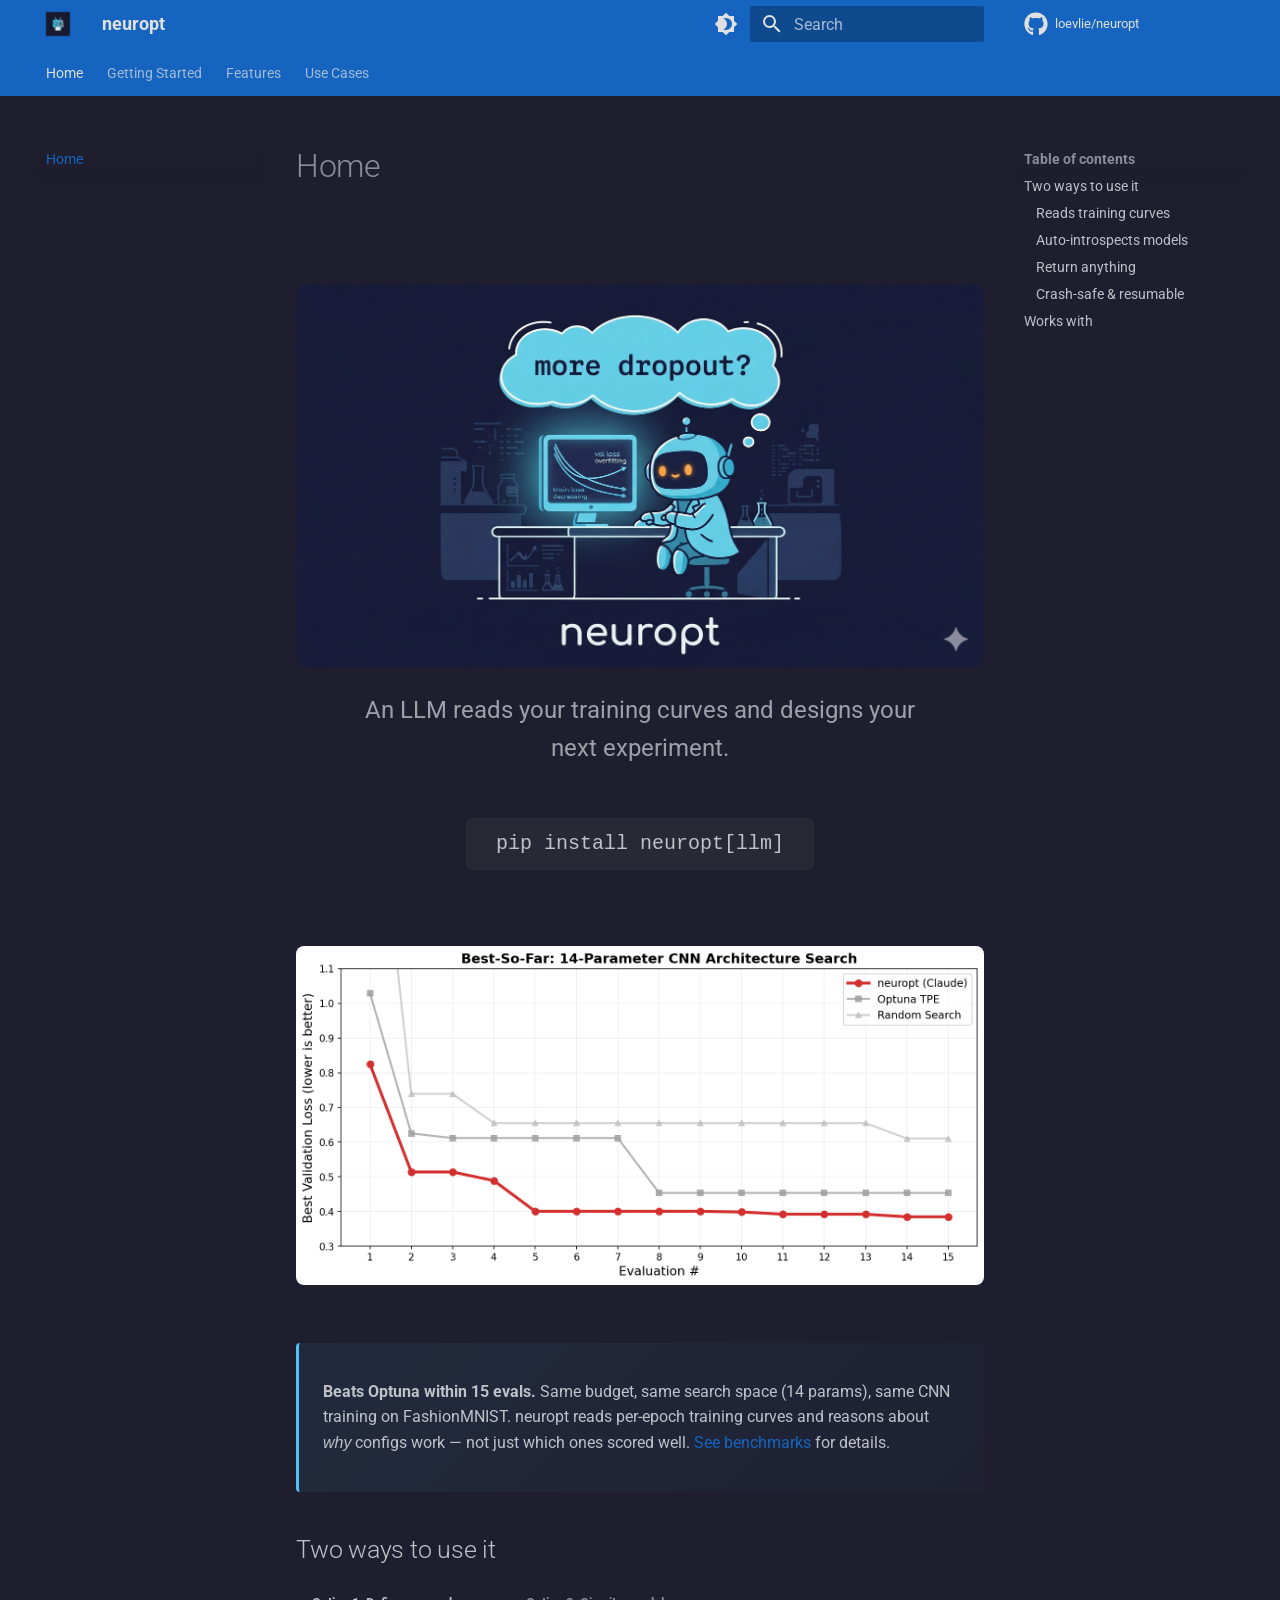
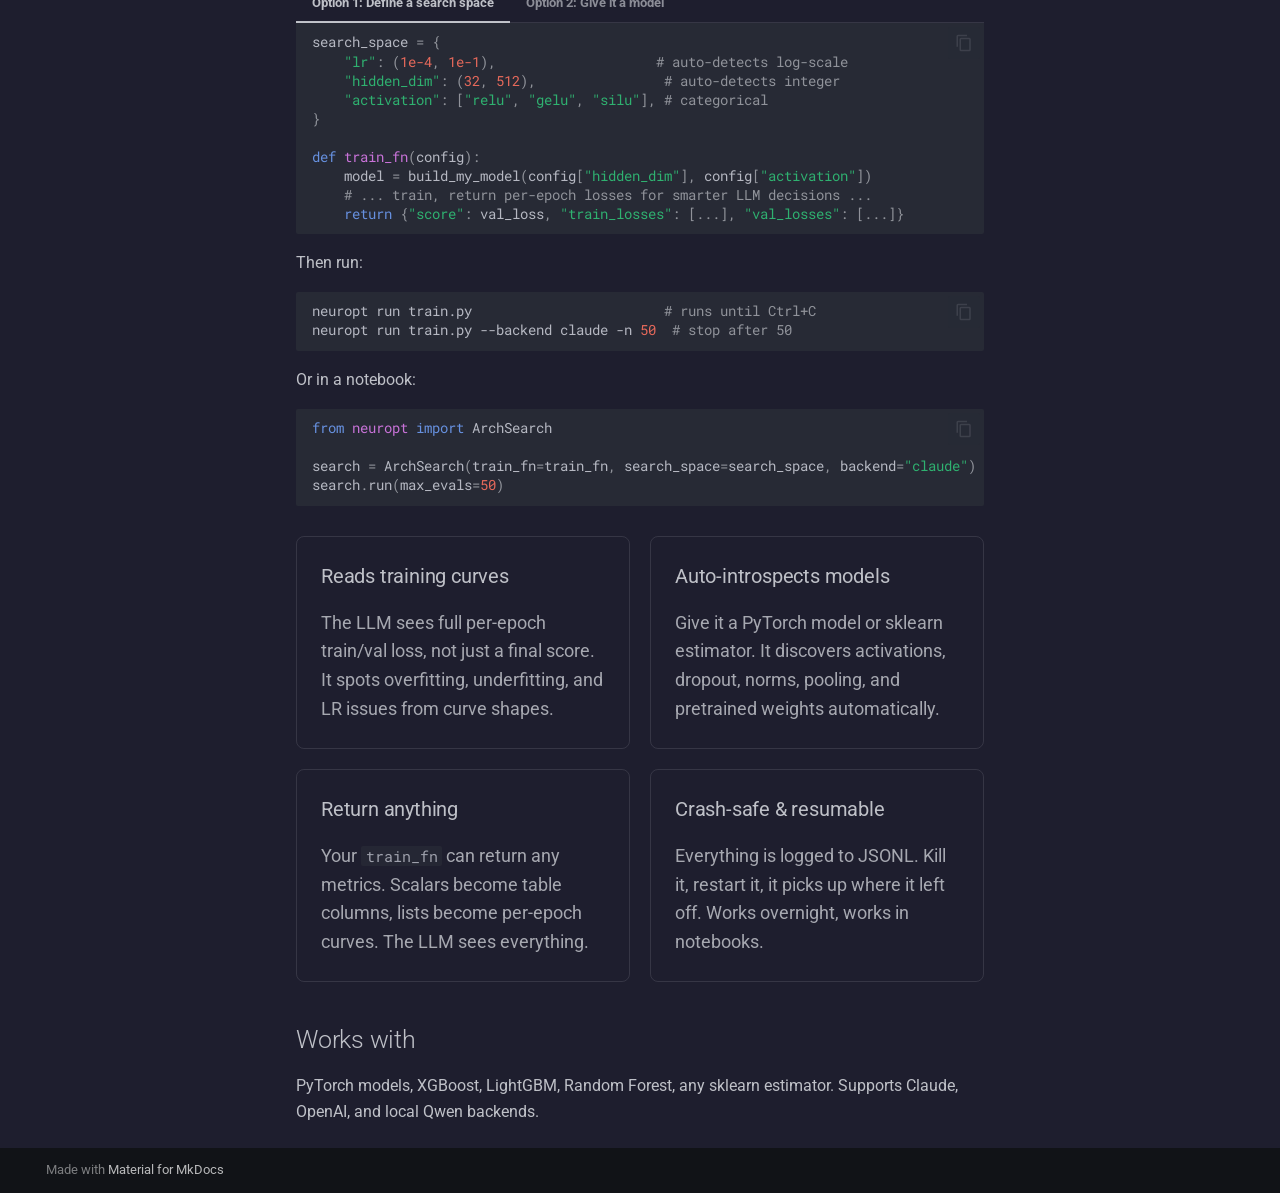
==== commit 07c5505a: "Deployed 434d3f2 with MkDocs version: 1.6.1" ====
--- a/index.html
+++ b/index.html
@@ -20,7 +20,7 @@
         
       
       
-      <link rel="icon" href="assets/logo.svg">
+      <link rel="icon" href="assets/icon.png">
       <meta name="generator" content="mkdocs-1.6.1, mkdocs-material-9.7.5">
     
     
@@ -78,7 +78,7 @@
     <div data-md-component="skip">
       
         
-        <a href="#neuropt" class="md-skip">
+        <a href="#two-ways-to-use-it" class="md-skip">
           Skip to content
         </a>
       
@@ -94,7 +94,7 @@
   <nav class="md-header__inner md-grid" aria-label="Header">
     <a href="." title="neuropt" class="md-header__button md-logo" aria-label="neuropt" data-md-component="logo">
       
-  <img src="assets/logo.svg" alt="logo">
+  <img src="assets/icon.png" alt="logo">
 
     </a>
     <label class="md-header__button md-icon" for="__drawer">
@@ -323,7 +323,7 @@
   <label class="md-nav__title" for="__drawer">
     <a href="." title="neuropt" class="md-nav__button md-logo" aria-label="neuropt" data-md-component="logo">
       
-  <img src="assets/logo.svg" alt="logo">
+  <img src="assets/icon.png" alt="logo">
 
     </a>
     neuropt
@@ -356,8 +356,6 @@
       <input class="md-nav__toggle md-toggle" type="checkbox" id="__toc">
       
       
-        
-      
       
         <label class="md-nav__link md-nav__link--active" for="__toc">
           
@@ -399,8 +397,6 @@
 <nav class="md-nav md-nav--secondary" aria-label="Table of contents">
   
   
-  
-    
   
   
     <label class="md-nav__title" for="__toc">
@@ -907,8 +903,6 @@
   
   
   
-    
-  
   
     <label class="md-nav__title" for="__toc">
       <span class="md-nav__icon md-icon"></span>
@@ -1008,13 +1002,16 @@
   
 
 
+  <h1>Home</h1>
+
 <div class="hero">
-<h1 id="neuropt">neuropt</h1>
+<p><img src="assets/banner.png" alt="neuropt — a robot scientist reading training curves" style="max-width: 700px; width: 100%; border-radius: 12px;"></p>
 <p class="tagline">An LLM reads your training curves and designs your next experiment.</p>
 <p class="install-cmd">pip install neuropt[llm]</p>
 </div>
+<p><img src="assets/benchmark.png" alt="Benchmark: neuropt vs Optuna vs Random" style="max-width: 700px; width: 100%; border-radius: 8px; margin: 0.5rem 0 1rem;"></p>
 <div class="benchmark-callout">
-<p><strong>Beats Optuna in 5 evals.</strong> On ViT fine-tuning (CIFAR-10), neuropt found a config with <strong>0.142 val loss / 95.7% accuracy</strong> in 10 evals. Optuna's best was 0.195. The LLM understood that <code>last_blocks</code> freeze + AdamW + lr=3e-4 was the right strategy — not something a statistical surrogate can reason about.</p>
+<p><strong>Beats Optuna within 15 evals.</strong> Same budget, same search space (14 params), same CNN training on FashionMNIST. neuropt reads per-epoch training curves and reasons about <em>why</em> configs work — not just which ones scored well. <a href="benchmarks/">See benchmarks</a> for details.</p>
 </div>
 <h2 id="two-ways-to-use-it">Two ways to use it</h2>
 <div class="tabbed-set tabbed-alternate" data-tabs="1:2"><input checked="checked" id="__tabbed_1_1" name="__tabbed_1" type="radio" /><input id="__tabbed_1_2" name="__tabbed_1" type="radio" /><div class="tabbed-labels"><label for="__tabbed_1_1">Option 1: Define a search space</label><label for="__tabbed_1_2">Option 2: Give it a model</label></div>
--- a/stylesheets/extra.css
+++ b/stylesheets/extra.css
@@ -1,14 +1,15 @@
 /* Brand colors */
 :root {
-  --md-primary-fg-color: #1a1a2e;
+  --md-primary-fg-color: #1565c0;
   --md-primary-bg-color: #ffffff;
-  --md-accent-fg-color: #4fc3f7;
+  --md-accent-fg-color: #29b6f6;
 }
 
 [data-md-color-scheme="slate"] {
-  --md-primary-fg-color: #0f0f1a;
+  --md-primary-fg-color: #1565c0;
   --md-primary-bg-color: #e0e0e0;
   --md-accent-fg-color: #4fc3f7;
+  --md-default-bg-color: #1e1e2e;
 }
 
 /* Hero section on landing page */
